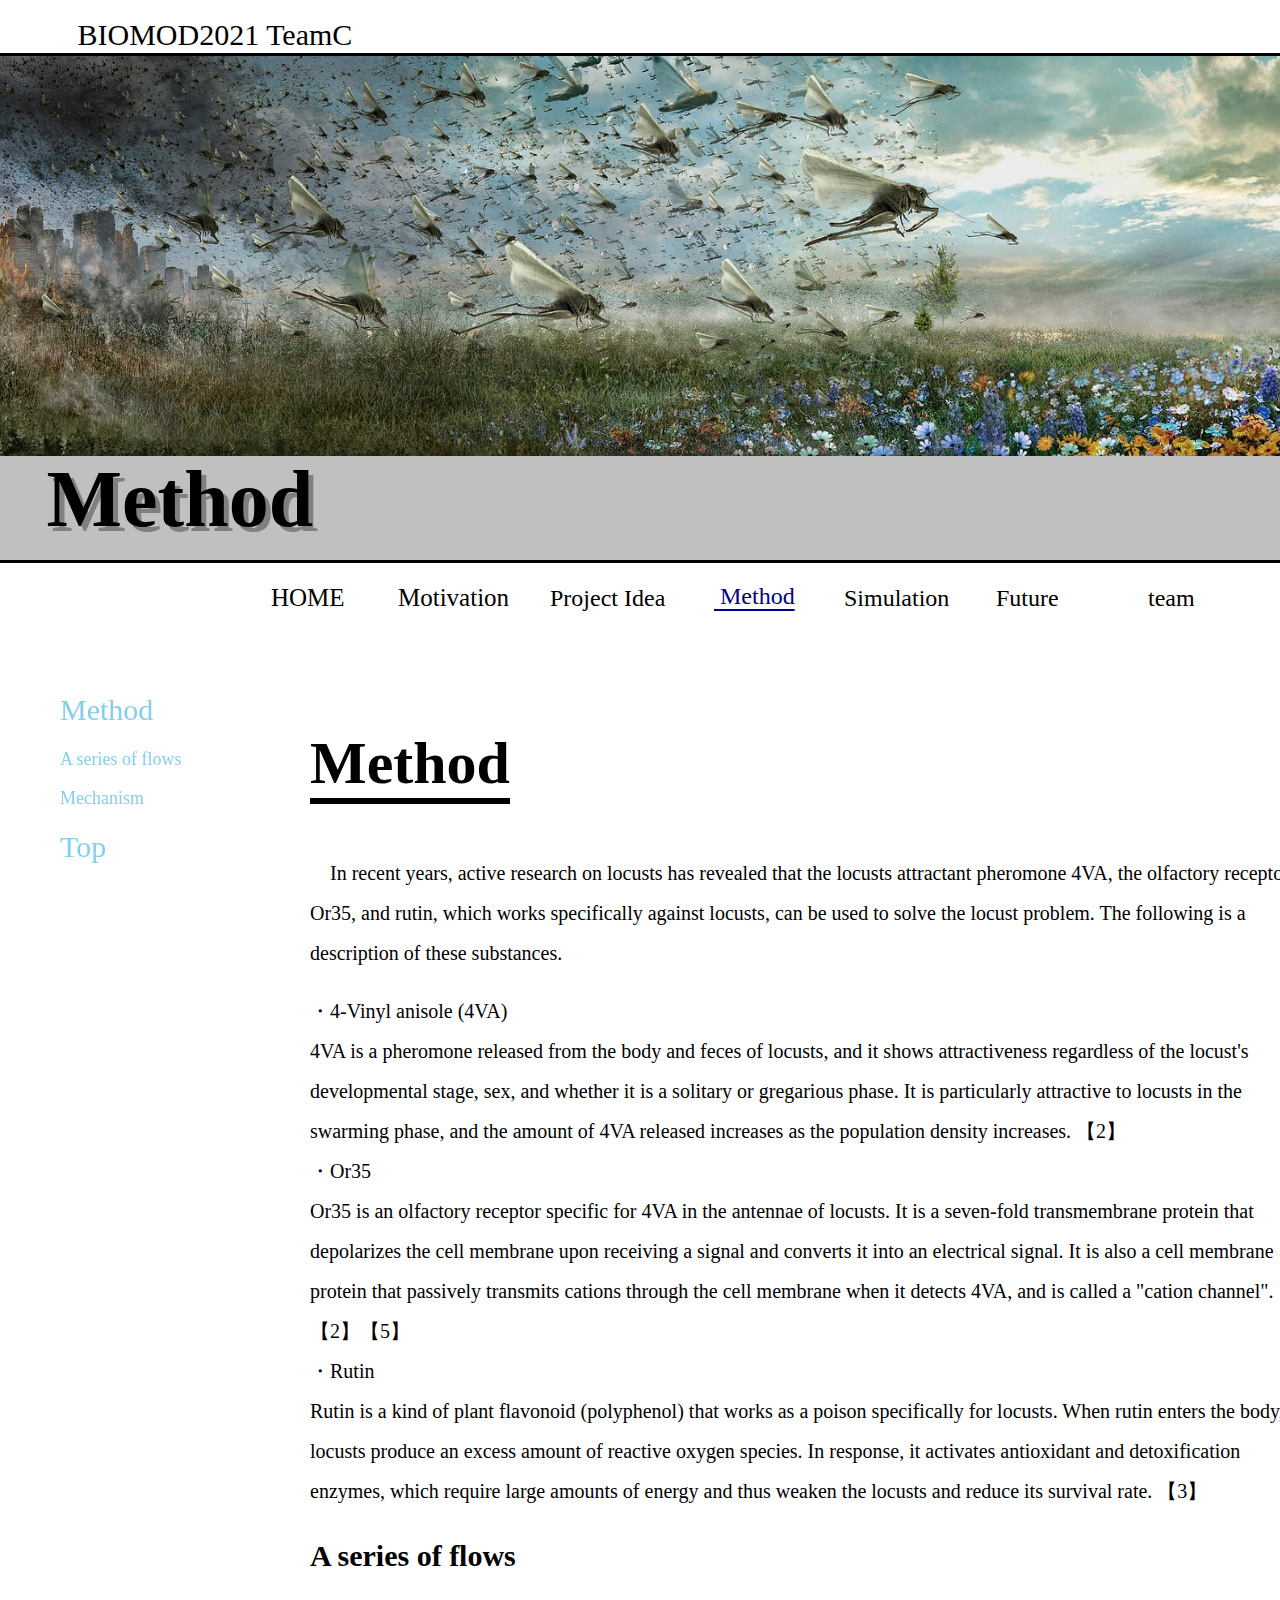
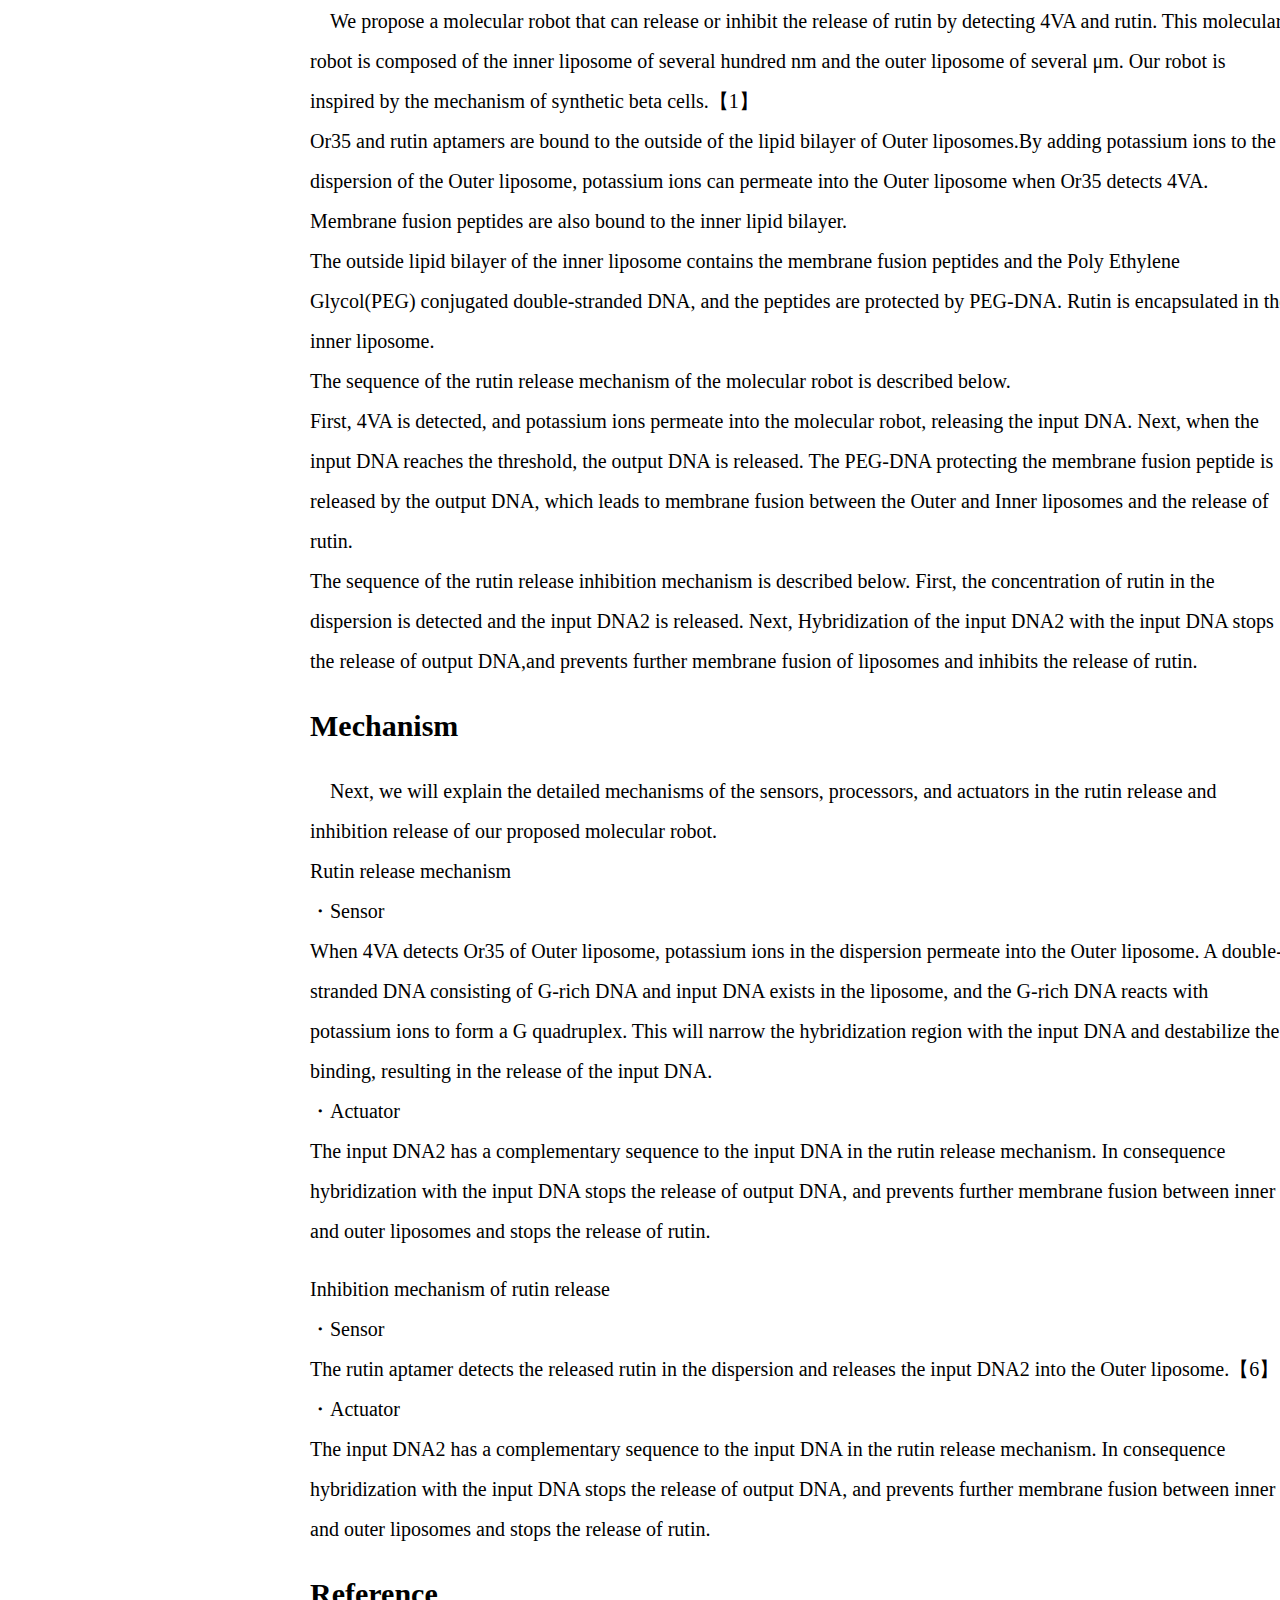
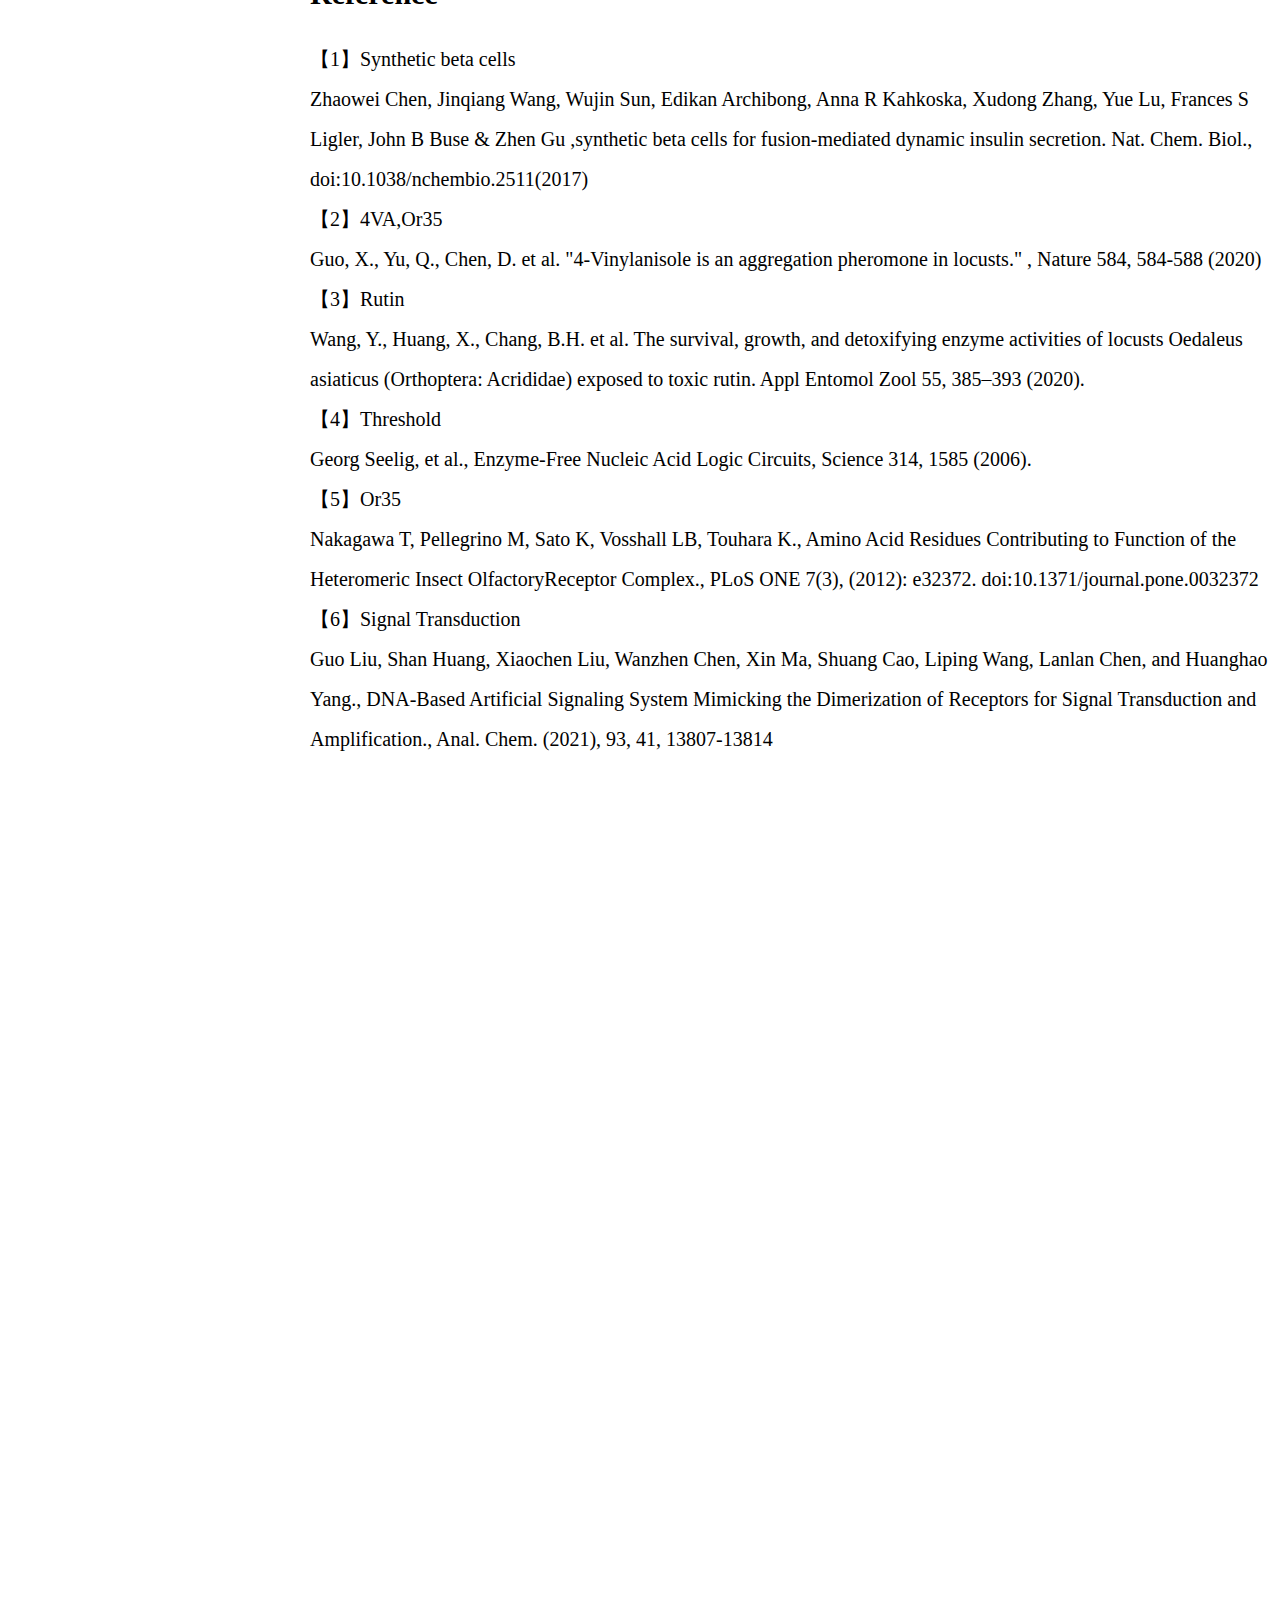
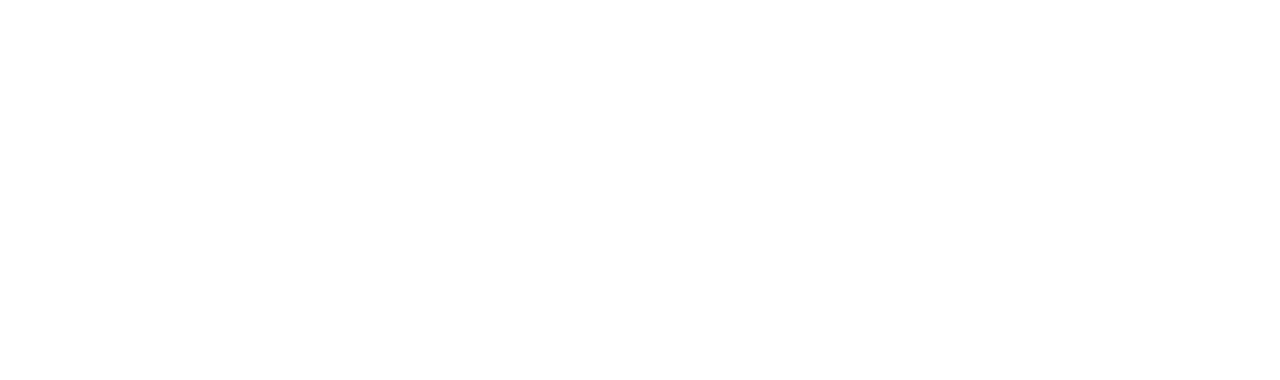
==== design.html @ 1bde55e7 "Update design.html" ====
<!DOCTYPE html>

<!--　<!DOCTYPE html>はHTMLを書きますという宣言  --> 

<!-- wikiの設定を<head>要素の中にかいていきます。タイトルや参照するほかのファイルを指定したりします --> 
<html>
    
    <head>
        <!-- wikiの設定を<head>要素の中にかいていきます。タイトルや参照するほかのファイルを指定したりします -->
        
        <meta charset="utf-8">
        <!--　Wikiを書く際の決まりです。文字の設定です。  --> 
        <title>TeamC wiki</title>
    　　　<!--  ページタイトル -->
        <meta name="viewport" content="width=device-width,user-scalable=no,maximum-scale=1" />
     　　<!--  これは各デバイスである程度きれいに表示するため設定です。 --> 
        
        <link rel="stylesheet" media="all" type="text/css" href="aratana.css" />
        <link rel="stylesheet" media="all" type="text/css" href="style.css" />
　　　　　<!-- css_failを参照するコマンドです。 -->
        
    </head>
    
    
    
　  <body>
    
       <!--見出しの部分-->
       <div class="ue">
           
       <ul class="midashi">
           <a id="MethodTop">BIOMOD2021 TeamC</a>
       </ul>
           <ul class="title">
               <img src="locusts.jpg" width="300" height="400">
                <a>Method</a></ul>
    
       <!--ヘッダーの編集-->
     <ul class="menu">
         
       <br><br>
         <p>&emsp;&emsp;&emsp;&emsp;&emsp;&emsp;&emsp;&emsp;&emsp;&emsp;&emsp;&emsp;</p>
        <li class="category1">
         <span class="menu1"><a href = "index.html">
             &emsp;HOME&emsp;</a></span>
             <ul class="menu2">
                 <li class="menu3"><a href="index.html#Abstract">Abstract</a></li>
                 <li class="menu3"><a href="index.html#YouTube">YouTube</a></li>
             </ul>
         </li>

         <li class="category1">
         <span class="menu1"> <a href = "Motivation.html"> Motivation </a></span>
                 <ul class="menu2">                
                 </ul>
         </li>
         
         <li class="category1">
             <span class="menu1"> <a href = "Idea.html"><font size = "5">Project&nbsp;Idea</font></a></span>
             <ul class="menu2">
                <li class="menu3"><a href="Idea.html#Solution">Solution</a></li>
                  <li class="menu3"><a href="Idea.html#Advantages">Advantages</a></li>
             </ul>
         </li>
        
         <li class="category1">
             <span class="menu4"> <a><font size = "5">&nbsp;Method</font></a></span>
             
         </li>
               
            <li class="category1">
                <span class="menu1"> <a href = "Simulation.html"><font size = "5">Simulation</font></a></span>
                 <ul class="menu2">
                    
                 </ul>
         </li>
    <li class="category1">
        <span class="menu1"> <a href = "Future.html"><font size = "5">Future</font></a></span>
        <ul class="menu2">
            <li class="menu3"><a href="Future.html#Future">Future</a></li>
            <li class="menu3"><a href="Future.html#ELSI">ELSI</a></li>
        </ul>
         </li>
        
        <li class="category1">
            <span class="menu1"> <a href = "team.html"><font size = "5">team</font></a></span>
            <ul class="menu2">
              
            </ul>
         </li>
     </ul>
           
       </div>
　　
 
       
       <div class="main">

           
           
           <a id="Method"><h1>Method</h1></a>
           
<!--
           <p>
            &emsp;We will explain the mechanism in detail.    
           </p>
           <p>
           We have devised  molecular robots that can release or inhibit the release of rutin by detecting 4VA and rutin.
            We will describes a sensor, a processor, and an actuator of the molecular robot.
           </p>
           <p>
           First, the sensor part .
           When Or35 detects 4VA, it transmits potassium ions in the dispersion into the molecular robot.
            The double-stranded DNA consisting of input DNA and G-rich DNA reacts with the potassium ions to form a G-quadruplex, and the input DNA is released.
           </p>
              
           <p>
           Next the processor part .By using  threshold gates, when the concentration of input DNA reaches the threshold, the output DNA is released.
           </p>
           
           <p>
           Finally, the actuator part .When the output DNA binds to the PEG-DNA on the inner liposome, the peptide is deshielded. In consequence the inner and outer liposomes fuse and release rutin.
           </p>
           
           <p>
           When a set concentration of rutin is detected, DNA with a complementary sequence to the output DNA is released, and these hybridize to stop the liposome membrane fusion.A system that can detect rutin concentration and inhibit its release is only possible with molecular robots.
           </p>
-->
<!----------------------------------------------------->
 <!--
           <br><br>
           <p>
           これから具体的な分子ロボットの機構について説明します。
我々は4VA、ルチンを検知し、ルチンの放出・放出抑制をすることのできる分子ロボットを考案しました。
センサー、プロセッサー、アクチュエーターからなるメカニズムについて説明します。
私達のロボットは合成β細胞のメカニズムにヒントを受けました。
はじめにセンサー部分です
Or35が4VAを検知すると、分子ロボット内に分散液中のカリウムイオンを透過します。
入力DNAとG rich DNAからなる二本鎖DNAがカリウムイオンと反応しGカルテットを形成し、入力DNAが放出されます。
次にプロセッサー部分です
スレッショルドゲートを用い、入力DNAの濃度が閾値に達したときに出力DNAが放出されます。
最後にアクチュエーター部分です
出力DNAがInnerリポソーム結合PEG-DNAと結合することで、膜融合ペプチドの保護が外れます。続いてInnerリポソームとOuterリポソームの膜融合が起こりルチンが放出される。

また設定した濃度のルチンを検知した際は、出力DNAと相補な塩基配列を持つDNAを放出し、これらがハイブリダイゼーションすることでリポソームの膜融合を停止することができます。
このようなルチンの濃度を検知し、放出を抑制するシステムは分子ロボットにしか出来ない。
</p>
-->
<!----------------------------------------------------->
               
           <p>
            &emsp;In recent years, active research on locusts has revealed that the locusts attractant pheromone 4VA, the olfactory receptor Or35, and rutin, which works specifically against locusts, can be used to solve the locust problem. The following is a description of these substances.
           </p>
           
           <br>
           <p>
           ・4-Vinyl anisole (4VA)
           </p>
           <p>
           4VA is a pheromone released from the body and feces of locusts, and it shows attractiveness regardless of the locust's developmental stage, sex, and whether it is a solitary or gregarious phase. It is particularly attractive to locusts in the swarming phase, and the amount of 4VA released increases as the population density increases. 【2】
           </p>
           
           <p>
           ・Or35
           </p>
           <p>
           Or35 is an olfactory receptor specific for 4VA in the antennae of locusts. It is a seven-fold transmembrane protein that depolarizes the cell membrane upon receiving a signal and converts it into an electrical signal. It is also a cell membrane protein that passively transmits cations through the cell membrane when it detects 4VA, and is called a "cation channel". 【2】【5】

           </p>
           
           <p>
           ・Rutin
           </p>
           <p>
           Rutin is a kind of plant flavonoid (polyphenol) that works as a poison specifically for locusts. When rutin enters the body, locusts produce an excess amount of reactive oxygen species. In response, it activates antioxidant and detoxification enzymes, which require large amounts of energy and thus weaken the locusts and reduce its survival rate. 【3】
           </p>      
       
            
           <a id="series"><h2>A series of flows</h2></a>
           
            <p>
           &emsp;We propose a molecular robot that can release or inhibit the release of rutin by detecting 4VA and rutin. This molecular robot is composed of the inner liposome of several hundred nm and the outer liposome of several μm. Our robot is inspired by the mechanism of synthetic beta cells.【1】

           </p>
           <p>
           Or35 and rutin aptamers are bound to the outside of the lipid bilayer of Outer liposomes.By adding potassium ions to the dispersion of the Outer liposome, potassium ions can permeate into the Outer liposome when Or35 detects 4VA. Membrane fusion peptides are also bound to the inner lipid bilayer.
           </p>
           <p>
           The outside lipid bilayer of the inner liposome contains the membrane fusion peptides and the Poly Ethylene Glycol(PEG) conjugated double-stranded DNA, and the peptides are protected by PEG-DNA. Rutin is encapsulated in the inner liposome.
           </p>
           <p>
               The sequence of the rutin release mechanism of the molecular robot is described below.
           </p>
           <p>
               First, 4VA is detected, and potassium ions permeate into the molecular robot, releasing the input DNA.  Next, when the input DNA reaches the threshold, the output DNA is released. The PEG-DNA protecting the membrane fusion peptide is released by the output DNA, which leads to membrane fusion between the Outer and Inner liposomes and the release of rutin.
           </p>
           <p>
        The sequence of the rutin release inhibition mechanism is described below. First, the concentration of rutin in the dispersion is detected and the input DNA2 is released. Next, Hybridization of the input DNA2 with the input DNA stops the release of output DNA,and prevents further membrane fusion of  liposomes and inhibits the release of rutin.

           </p>
           
           
           <a id="Mechanism"> <h2>Mechanism</h2></a>
            <p>&emsp;Next, we will explain the detailed mechanisms of the sensors, processors, and actuators in the rutin release and inhibition release of our proposed molecular robot.
            </p>
           <p>
            Rutin release mechanism
            </p>
           <p>
           ・Sensor
           </p>
           <p>
               When 4VA detects Or35 of Outer liposome, potassium ions in the dispersion permeate into the Outer liposome.  A double-stranded DNA consisting of G-rich DNA and input DNA exists in the liposome, and the G-rich DNA reacts with potassium ions to form a G quadruplex. This will narrow the hybridization region with the input DNA and destabilize the binding, resulting in the release of the input DNA.
           </p>
           
           <p>
           ・Actuator
           </p>
           <p>
               The input DNA2 has a complementary sequence to the input DNA in the rutin release mechanism. In consequence hybridization with the input DNA stops the release of output DNA, and prevents further membrane fusion between inner and outer liposomes and stops the release of rutin.

           </p>
           
           <br>
           <p>Inhibition mechanism of rutin release
</p>
           <p>
           ・Sensor
           </p>
           <p>
           The rutin aptamer detects the released rutin in the dispersion and releases the input DNA2 into the Outer liposome.【6】
           </p>
           
           <p>
           ・Actuator
           </p>
           <p>
           The input DNA2 has a complementary sequence to the input DNA in the rutin release mechanism. In consequence hybridization with the input DNA stops the release of output DNA, and prevents further membrane fusion between inner and outer liposomes and stops the release of rutin.

           </p>
              
           
      <h2>Reference</h2>
           <p>【1】Synthetic beta cells </p>
           <p>
               Zhaowei Chen, Jinqiang Wang, Wujin Sun, Edikan Archibong, Anna R Kahkoska, Xudong Zhang, Yue Lu, Frances S Ligler, John B Buse & Zhen Gu ,synthetic beta cells for fusion-mediated dynamic insulin secretion. Nat. Chem. Biol., doi:10.1038/nchembio.2511(2017)
           </p>
           
           <p>【2】4VA,Or35</p>
           <p>
               Guo, X., Yu, Q., Chen, D. et al. "4-Vinylanisole is an aggregation pheromone in locusts." , Nature 584, 584-588 (2020)
           </p>
           
            <p>【3】Rutin</p>
           <p>Wang, Y., Huang, X., Chang, B.H. et al. The survival, growth, and detoxifying enzyme activities of locusts Oedaleus asiaticus (Orthoptera: Acrididae) exposed to toxic rutin. Appl Entomol Zool 55, 385–393 (2020).
           </p>
           
            <p>【4】Threshold</p>
           <p>Georg Seelig, et al., Enzyme-Free Nucleic Acid Logic Circuits, Science 314, 1585 (2006).
           </p>
           
            <p>【5】Or35</p>
           <p>Nakagawa T, Pellegrino M, Sato K, Vosshall LB, Touhara K., Amino Acid Residues Contributing to Function of the Heteromeric Insect OlfactoryReceptor Complex., PLoS ONE 7(3), (2012): e32372. doi:10.1371/journal.pone.0032372
           </p>
           
            <p>【6】Signal Transduction</p>
           <p>Guo Liu, Shan Huang, Xiaochen Liu, Wanzhen Chen, Xin Ma, Shuang Cao, Liping Wang, Lanlan Chen, and Huanghao Yang., DNA-Based Artificial Signaling System Mimicking the Dimerization of Receptors for Signal Transduction and Amplification., Anal. Chem. (2021), 93, 41, 13807-13814
           </p>
           
       </div>
       
        <div class="submainMethod">
       
       <div class="yoko">
           <ul>
                <a href="#Method" ><li class="omo">Method</li></a>
               <a href="#series"><li class="sabu">A series of flows</li></a>
               <a href="#Mechanism"><li class="sabu">Mechanism</li></a>
               <a href="#MethodTop" ><li class="omo">Top</li></a>
           </ul>
       </div>
       </div>

    </body>
</html>
---- aratana.css ----
/*! destyle.css v1.0.15 | MIT License | https://github.com/nicolas-cusan/destyle.css */

/* Reset box-model */
/* ============================================ */

* {
  box-sizing: border-box;
}

::before,
::after {
  box-sizing: inherit;
}

/* Document */
/* ============================================ */

/**
 * 1. Correct the line height in all browsers.
 * 2. Prevent adjustments of font size after orientation changes in iOS.
 * 3. Remove gray overlay on links for iOS.
 */

html {
  line-height: 1.15; /* 1 */
  -webkit-text-size-adjust: 100%; /* 2 */
  -webkit-tap-highlight-color: transparent; /* 3*/
}

/* Sections */
/* ============================================ */

/**
 * Remove the margin in all browsers.
 */

body {
  margin: 0;
}

/**
 * Render the `main` element consistently in IE.
 */

main {
  display: block;
}

/* Vertical rhythm */
/* ============================================ */

p,
table,
blockquote,
address,
pre,
iframe,
form,
figure,
dl {
  margin: 0;
}

/* Headings */
/* ============================================ */

h1,
h2,
h3,
h4,
h5,
h6 {
  font-size: inherit;
  line-height: inherit;
  font-weight: inherit;
  margin: 0;
}

/* Lists (enumeration) */
/* ============================================ */

ul,
ol {
  margin: 0;
  padding: 0;
  list-style: none;
}

/* Lists (definition) */
/* ============================================ */

dt {
  font-weight: bold;
}

dd {
  margin-left: 0;
}

/* Grouping content */
/* ============================================ */

/**
 * 1. Add the correct box sizing in Firefox.
 * 2. Show the overflow in Edge and IE.
 */

hr {
  box-sizing: content-box; /* 1 */
  height: 0; /* 1 */
  overflow: visible; /* 2 */
  border: 0;
  border-top: 1px solid;
  margin: 0;
  clear: both;
  color: inherit;
}

/**
 * 1. Correct the inheritance and scaling of font size in all browsers.
 * 2. Correct the odd `em` font sizing in all browsers.
 */

pre {
  font-family: monospace, monospace; /* 1 */
  font-size: inherit; /* 2 */
}

address {
  font-style: inherit;
}

/* Text-level semantics */
/* ============================================ */

/**
 * Remove the gray background on active links in IE 10.
 */

a {
  background-color: transparent;
  text-decoration: none;
  color: inherit;
}

/**
 * 1. Remove the bottom border in Chrome 57-
 * 2. Add the correct text decoration in Chrome, Edge, IE, Opera, and Safari.
 */

abbr[title] {
  border-bottom: none; /* 1 */
  text-decoration: underline; /* 2 */
  text-decoration: underline dotted; /* 2 */
}

/**
 * Add the correct font weight in Chrome, Edge, and Safari.
 */

b,
strong {
  font-weight: bolder;
}

/**
 * 1. Correct the inheritance and scaling of font size in all browsers.
 * 2. Correct the odd `em` font sizing in all browsers.
 */

code,
kbd,
samp {
  font-family: monospace, monospace; /* 1 */
  font-size: inherit; /* 2 */
}

/**
 * Add the correct font size in all browsers.
 */

small {
  font-size: 80%;
}

/**
 * Prevent `sub` and `sup` elements from affecting the line height in
 * all browsers.
 */

sub,
sup {
  font-size: 75%;
  line-height: 0;
  position: relative;
  vertical-align: baseline;
}

sub {
  bottom: -0.25em;
}

sup {
  top: -0.5em;
}

/* Embedded content */
/* ============================================ */

/**
 * Remove the border on images inside links in IE 10.
 */

img {
  border-style: none;
  vertical-align: bottom;
}

embed,
object,
iframe {
  border: 0;
  vertical-align: bottom;
}

/* Forms */
/* ============================================ */

/**
 * Reset form fields to make them styleable
 */

button,
input,
optgroup,
select,
textarea {
  -webkit-appearance: none;
  appearance: none;
  vertical-align: middle;
  color: inherit;
  font: inherit;
  border: 0;
  background: transparent;
  padding: 0;
  margin: 0;
  outline: 0;
  border-radius: 0;
  text-align: inherit;
}

/**
 * Reset radio and checkbox appearance to preserve their look in iOS.
 */

[type="checkbox"] {
  -webkit-appearance: checkbox;
  appearance: checkbox;
}

[type="radio"] {
  -webkit-appearance: radio;
  appearance: radio;
}

/**
 * Show the overflow in IE.
 * 1. Show the overflow in Edge.
 */

button,
input {
  /* 1 */
  overflow: visible;
}

/**
 * Remove the inheritance of text transform in Edge, Firefox, and IE.
 * 1. Remove the inheritance of text transform in Firefox.
 */

button,
select {
  /* 1 */
  text-transform: none;
}

/**
 * Correct the inability to style clickable types in iOS and Safari.
 */

button,
[type="button"],
[type="reset"],
[type="submit"] {
  cursor: pointer;
  -webkit-appearance: none;
  appearance: none;
}

button[disabled],
[type="button"][disabled],
[type="reset"][disabled],
[type="submit"][disabled] {
  cursor: default;
}

/**
 * Remove the inner border and padding in Firefox.
 */

button::-moz-focus-inner,
[type="button"]::-moz-focus-inner,
[type="reset"]::-moz-focus-inner,
[type="submit"]::-moz-focus-inner {
  border-style: none;
  padding: 0;
}

/**
 * Restore the focus styles unset by the previous rule.
 */

button:-moz-focusring,
[type="button"]:-moz-focusring,
[type="reset"]:-moz-focusring,
[type="submit"]:-moz-focusring {
  outline: 1px dotted ButtonText;
}

/**
 * Remove arrow in IE10 & IE11
 */

select::-ms-expand {
  display: none;
}

/**
 * Remove padding
 */

option {
  padding: 0;
}

/**
 * Reset to invisible
 */

fieldset {
  margin: 0;
  padding: 0;
  border: 0;
  min-width: 0;
}

/**
 * 1. Correct the text wrapping in Edge and IE.
 * 2. Correct the color inheritance from `fieldset` elements in IE.
 * 3. Remove the padding so developers are not caught out when they zero out
 *    `fieldset` elements in all browsers.
 */

legend {
  color: inherit; /* 2 */
  display: table; /* 1 */
  max-width: 100%; /* 1 */
  padding: 0; /* 3 */
  white-space: normal; /* 1 */
}

/**
 * Add the correct vertical alignment in Chrome, Firefox, and Opera.
 */

progress {
  vertical-align: baseline;
}

/**
 * Remove the default vertical scrollbar in IE 10+.
 */

textarea {
  overflow: auto;
}

/**
 * Correct the cursor style of increment and decrement buttons in Chrome.
 */

[type="number"]::-webkit-inner-spin-button,
[type="number"]::-webkit-outer-spin-button {
  height: auto;
}

/**
 * 1. Correct the outline style in Safari.
 */

[type="search"] {
  outline-offset: -2px; /* 1 */
}

/**
 * Remove the inner padding in Chrome and Safari on macOS.
 */

[type="search"]::-webkit-search-decoration {
  -webkit-appearance: none;
}

/**
 * 1. Correct the inability to style clickable types in iOS and Safari.
 * 2. Change font properties to `inherit` in Safari.
 */

::-webkit-file-upload-button {
  -webkit-appearance: button; /* 1 */
  font: inherit; /* 2 */
}

/**
 * Clickable labels
 */

label[for] {
  cursor: pointer;
}

/* Interactive */
/* ============================================ */

/*
 * Add the correct display in Edge, IE 10+, and Firefox.
 */

details {
  display: block;
}

/*
 * Add the correct display in all browsers.
 */

summary {
  display: list-item;
}

/*
 * Remove outline for editable content.
 */

[contenteditable] {
  outline: none;
}

/* Table */
/* ============================================ */

table {
  border-collapse: collapse;
  border-spacing: 0;
}

caption {
  text-align: left;
}

td,
th {
  vertical-align: top;
  padding: 0;
}

th {
  text-align: left;
  font-weight: bold;
}

/* Misc */
/* ============================================ */

/**
 * Add the correct display in IE 10+.
 */

template {
  display: none;
}

/**
 * Add the correct display in IE 10.
 */

[hidden] {
  display: none;
}
---- style.css ----
/* CSSではおもに,htmlファイルのクラスと要素のデザインを設定します*/


/* .クラス名　で設定するクラスを選択します。”main”を選択します*/

    


body{
   background-color: #fff;
   font:  "Helvetica Neue",Helvetica,Arial,sans-serif;
    padding: 0px;
    margin: 0px;
    
}

h{
    font-family:inherit;
    text-align: left;

}


h1{
    font-size: 60px;
    font-weight: 800;
    line-height: 3em
}

h2{
    font-size: 30px;
    font-weight: 800;
    line-height: 3em;
}

h6{
    text-align: center;
    font-size: 15px;
    font-weight: 600;
    line-height: 1.5em;
}

p{
 line-height: 2em;
     font-size: 20px;
}


.ue{
    width: 1550px;
    background-color: #FFF;
    background-color: ;
   
}

.midashi{
    width: 100%;
    text-align: left;
     color: black;
    font-size: 30px;
    margin-left: 5%;
    
}


.head{
    position: absolute;
    top: 0%;
    left: 480px;
    width:auto;
    padding: 8px;
    text-align:center;
}

.menu{
    display: inline-flex;
    cursor: default;
}

.menu a{
    /*ヘッダーの文字全体*/
    text-decoration: none;
    color: inherit;
}


.category1{
    position: relative;
    padding: 0 6px;
}

.menu>*:first-child{
    /*ヘッダーの頭をいじる*/
}

.menu>*:last-child{
    /*ヘッダーのお尻をいじる*/
}

.menu1{
    position: relative;
    display: inline-block;
    width: 140px;
    height: 57px;
    line-height: 50px;
    font-size:25px;
    margin-top: 10px;
    padding: 0 12px;
    transition: 0.8s;
}

.menu1 a{
    position: absolute;
    top:0;
    left:0;
    width: 100%;
    height: 100%;
}



.category1:hover .menu1
{
    /*合わせた時の色の変化*/
  background-color: #000088;
    color: #FFF;
}

.menu2{
 
   

    height: 0px;
    width: 120%;
        position: absolute;
   right:0;
    left: 0;
    list-style: none;
     text-align: center;
    overflow: hidden;
    background-color:#fff;
    transition: 0.2s;
    z-index: 1;
    top:63px;
   
}



.category1:hover>.menu2{
    
    height: auto;
    transition: 0.2s;
}


.menu3{
    padding: 10px;
    
}




.menu3:hover{
    cursor: pointer;
    background-color: #000088;
    color: #FFF;
}

.menu3:hover>.menu1 {
    background-color: #FFF;
    color: black;
}

menu3 a{
  
    position: absolute;
    top:0;
    left:0;
    width: 100%;
    height: 100%;

}

.menu4{
    
    display: inline-block;
    width: 130px;
    height: 54px;
    line-height: 46px;
    font-size:20px;
    margin-top: 10px;
    padding: 0 12px;
    list-style: none;
   white-space: nowrap;
    color: #000088;
    text-decoration: underline;
    text-underline-position: under;

}







.title{
    position: relative;
    width: 1550px;
    font-size: 80px;
    text-align: center;
    background-color: silver;
    height: 510px;
    font-weight: 600;
    text-shadow: 5px 5px gray;
    border-bottom: solid;
    border-top: solid;
    border-top-color: black;
}

.title img{
    position: absolute;
    width: 100%;
    left:0;
}

.title a{
    position:absolute;
    left:3%;
    bottom: 3%;

}

.main{
    position:relative;
    top:0px;
max-width: 1000px;
  width: 1000px;

  /* mainの背景の色を水色にします。*/
  margin: 10px 300px;
  padding: 10px 10px 10px 10px;
    
margin-right: auto;
  
    align-items: center;
}

.main h1{
    text-decoration:underline;
    text-underline-position: under;
    
}

.Cautions{
    margin-top: 50px;
    border-color: black;
    border: 4px solid;
    border-radius: 8px;
    padding: 10px
    
}


.YouTube{
    margin:
    display: inline-block;
    text-align: center;
}

.gazo{
    
    line-height: 100px;
    display: inline-block;
    text-align: center;
 
    margin-top:50px;
    margin-bottom: 50px;
}




.submain{
    position: absolute;
    width: 300px;
    height: 2300px;
    top:580px;
    margin-left: 0;
  
    text-align: center;
    
    
    
}

.submainMotivation{
    position: absolute;
    width: 300px;
    height: 900px;
    top:580px;
    margin-left: 0;
  
    text-align: center;
    
    
    
}

.submainIdea{
    position: absolute;
    width: 300px;
    height: 4500px;
    top:580px;
    margin-left: 0;
  
    text-align: center;
}

.submainMethod{
     position: absolute;
    width: 300px;
    height: 4600px;
    top:580px;
    margin-left: 0;
  
    text-align: center;
}

.submainSimulation{
     position: absolute;
    width: 300px;
    height: 8500px;
    top:580px;
    margin-left: 0;
  
    text-align: center;
}

.submainFuture{
     position: absolute;
    width: 300px;
    height: 2700px;
    top:580px;
    margin-left: 0;
  
    text-align: center;
}



.submainteam{
     position: absolute;
    width: 300px;
    height: 1100px;
    top:580px;
    margin-left: 0;
  
    text-align: center;
}


.yoko{
    position: -webkit-sticky;
    position: sticky;
    margin-top: 100px;
   top: 300px;
     width: 200px;
    display: inline-flex;
    
    text-align: left;
    
    top;10px;
    color: skyblue;
    margin-left: 20px
  
    
    }

.omo{
    list-style: none;
    font-size: 30px;
    line-height: 2em;
}

.omo:hover{
    text-decoration: underline;
    text-underline-position: under;
}

.sabu{
    list-style:none;
    font-size: 18px;
    padding-top: 0.5em;
    padding-bottom: 0.5em;
}

.sabu:hover{
    text-decoration: underline;
    text-underline-position: under;
}


}

/* クラスsubのデザインも同様変えます*/







}
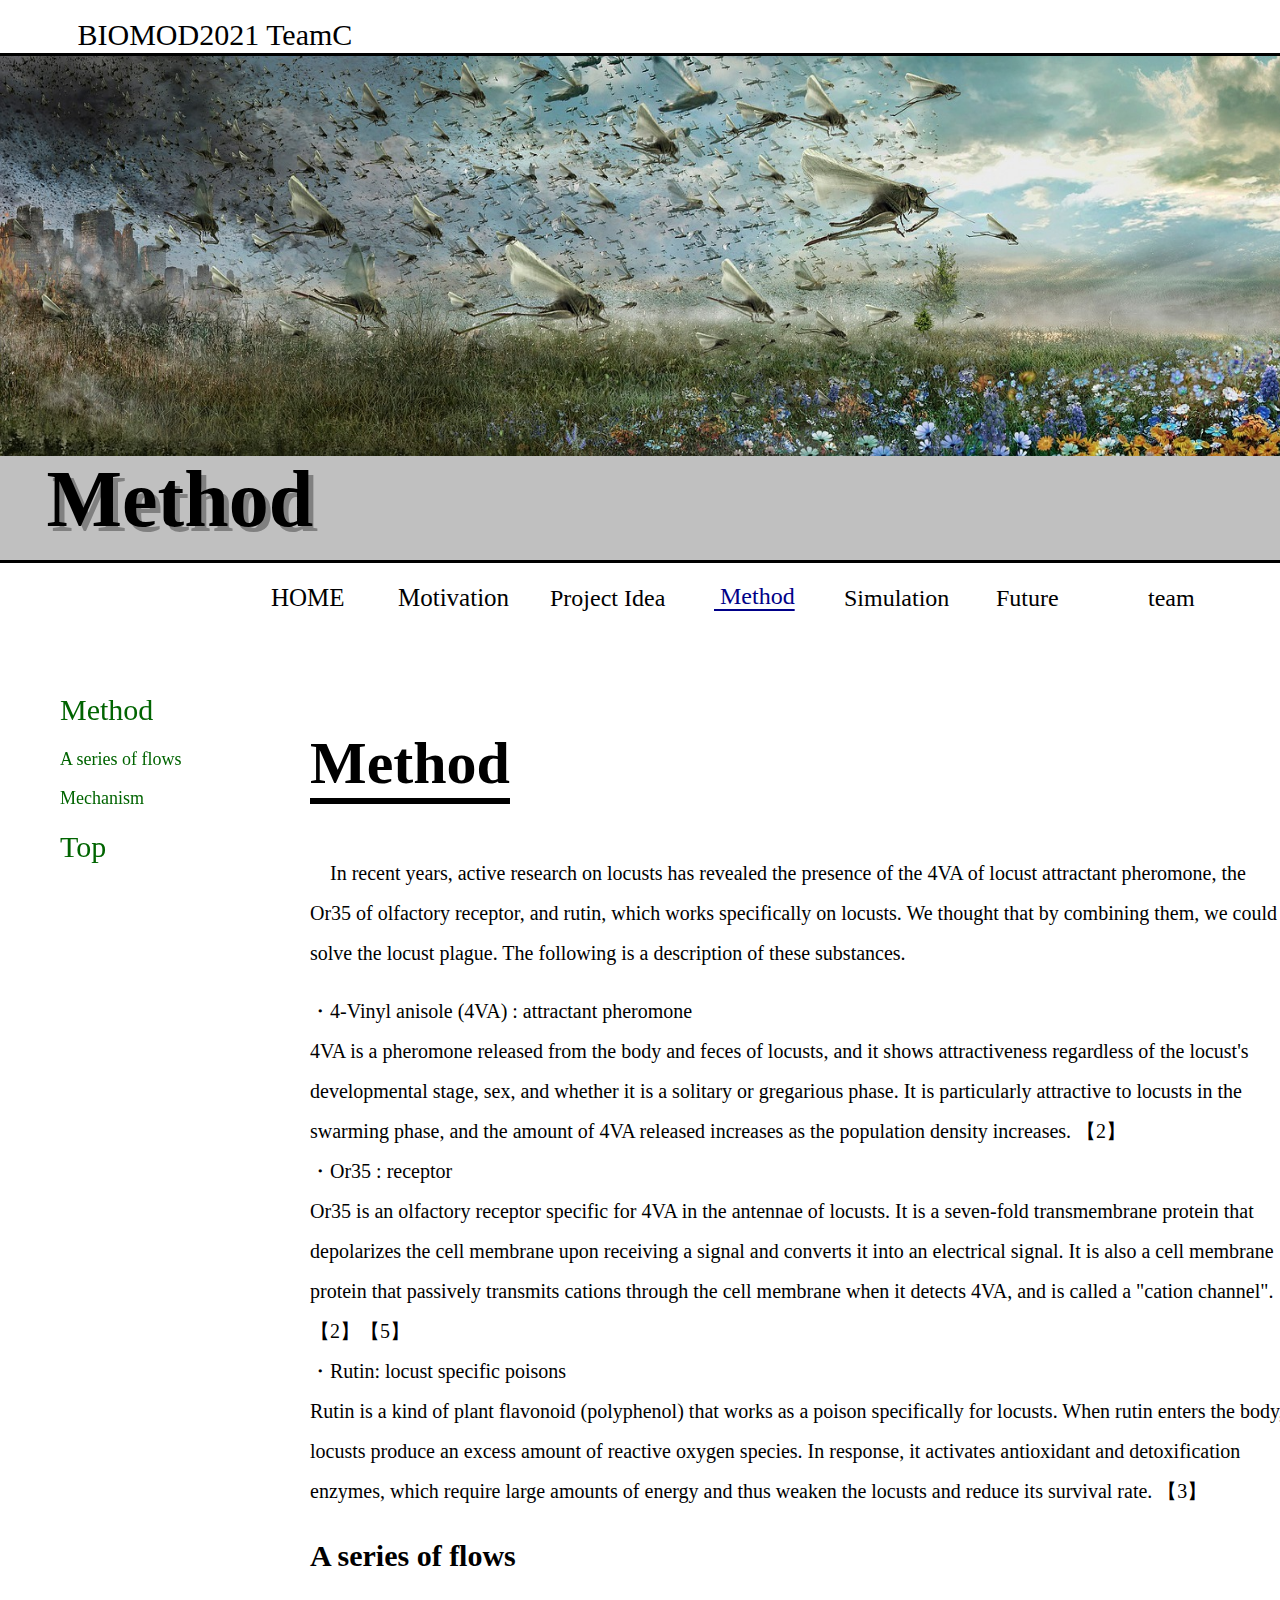
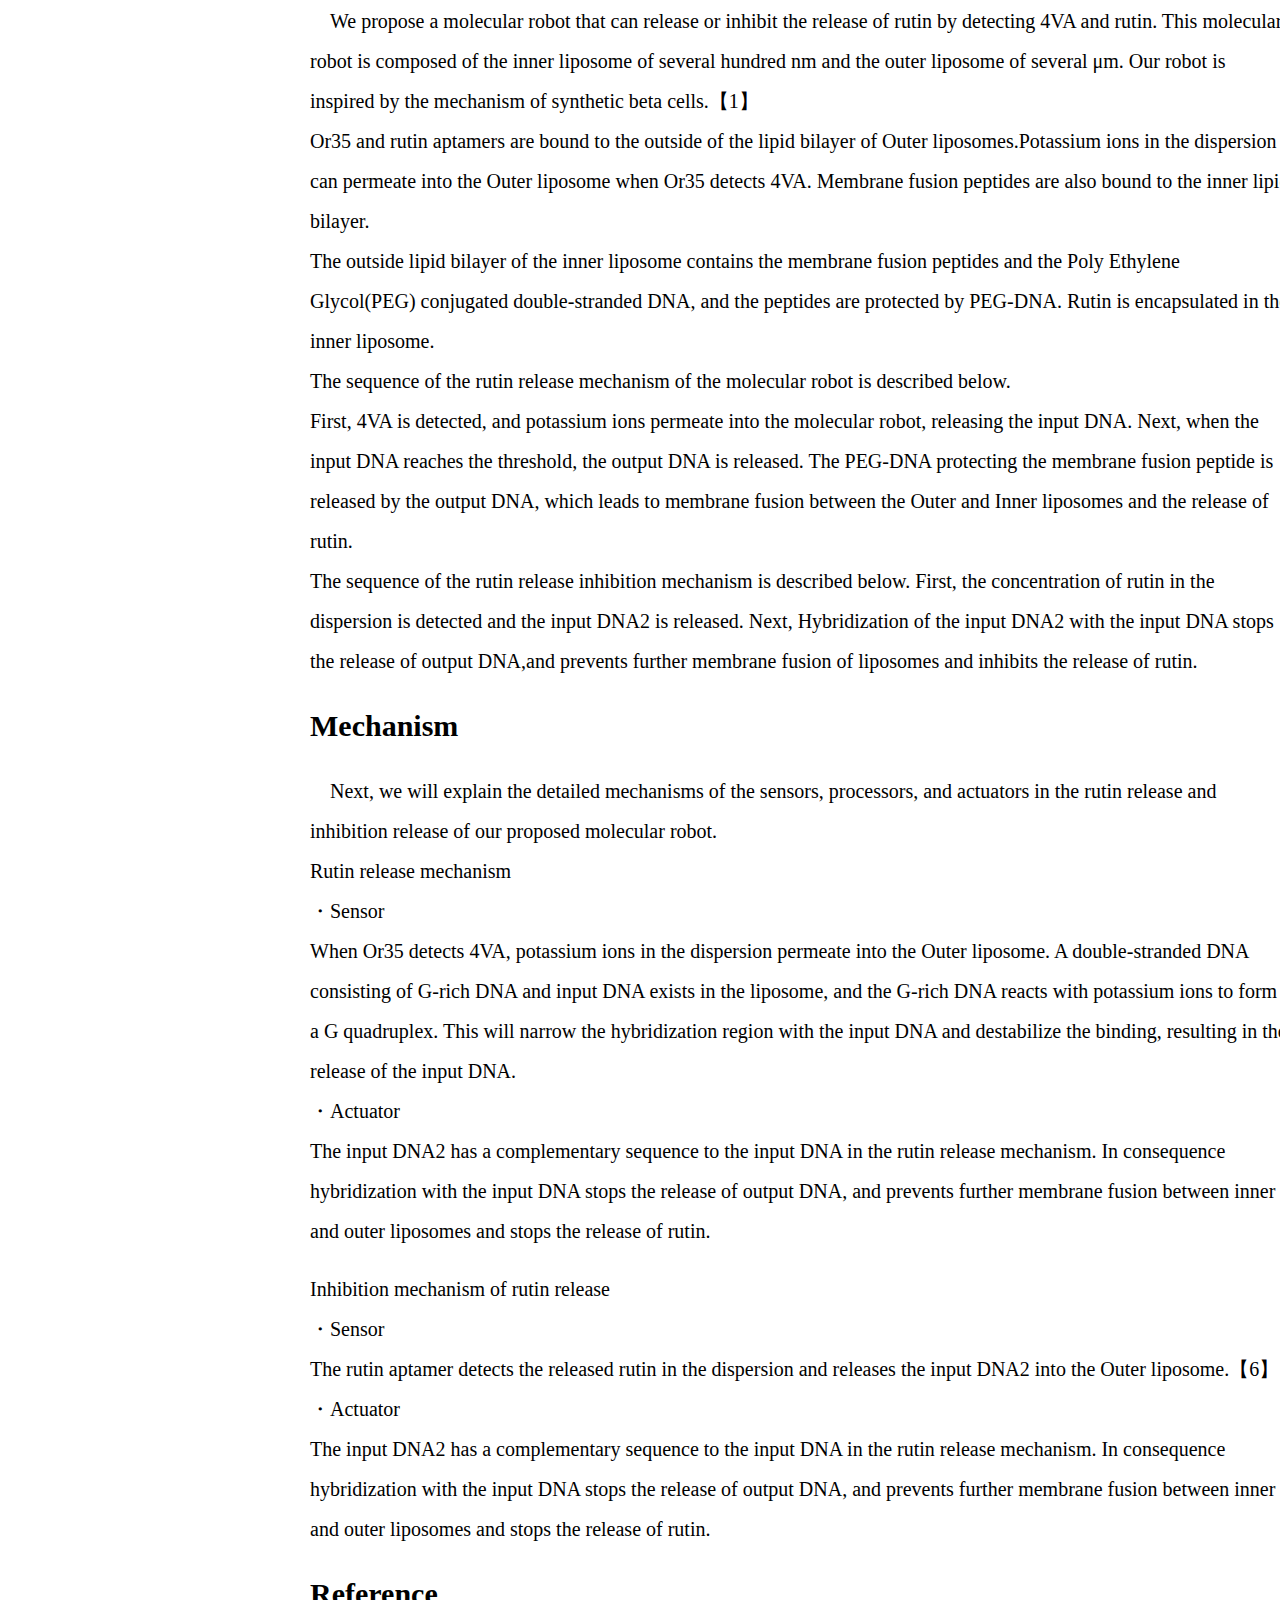
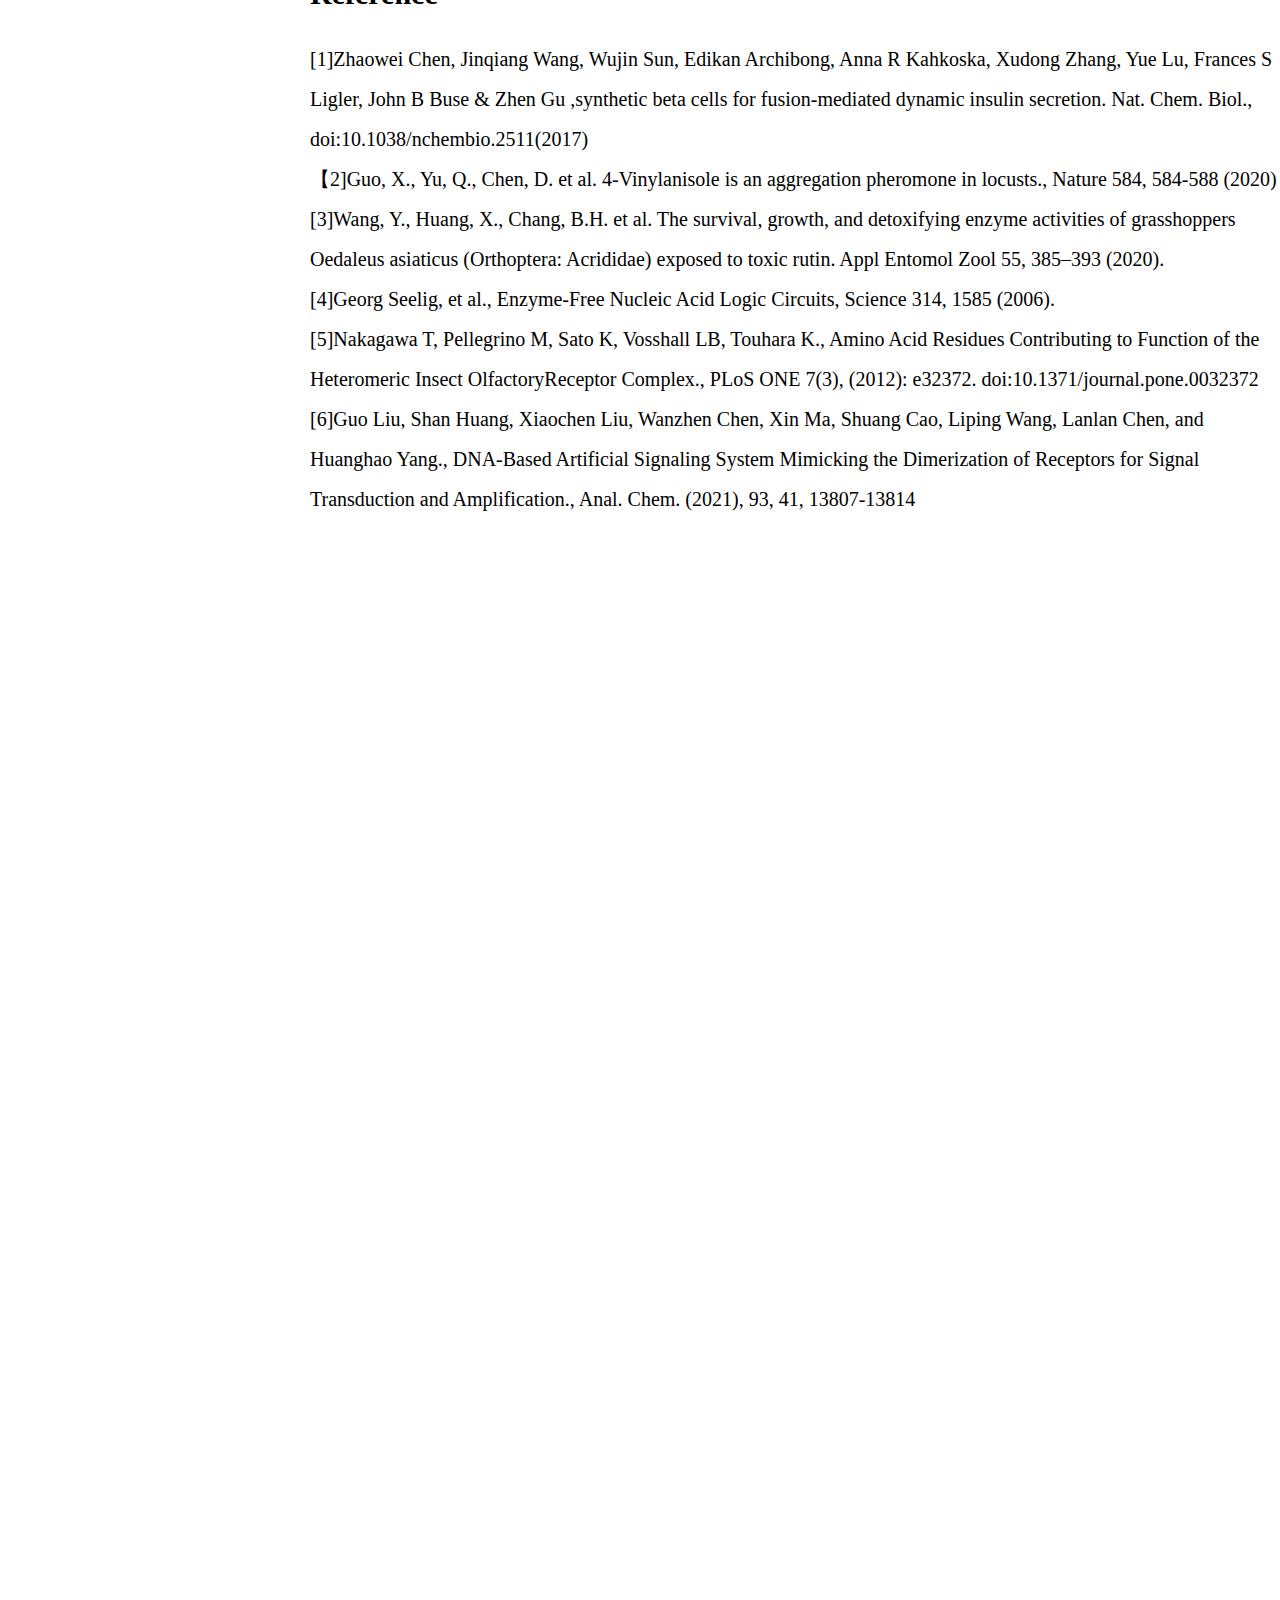
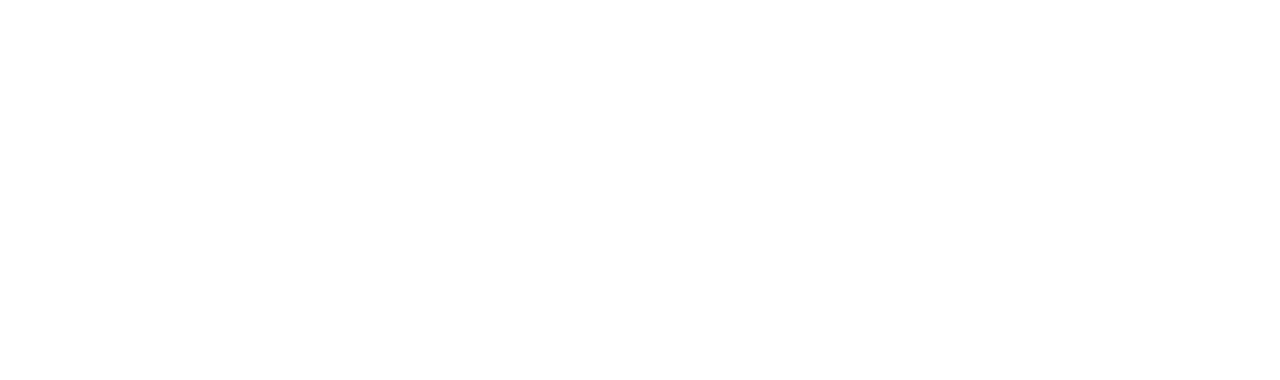
==== commit cea8da5a: "Update design.html" ====
--- a/design.html
+++ b/design.html
@@ -149,19 +149,19 @@
 <!----------------------------------------------------->
                
            <p>
-            &emsp;In recent years, active research on locusts has revealed that the locusts attractant pheromone 4VA, the olfactory receptor Or35, and rutin, which works specifically against locusts, can be used to solve the locust problem. The following is a description of these substances.
+            &emsp;In recent years, active research on locusts has revealed the presence of the 4VA of locust attractant pheromone, the  Or35 of olfactory receptor, and rutin, which works specifically on locusts. We thought that by combining them, we could solve the locust plague. The following is a description of these substances.
            </p>
            
            <br>
            <p>
-           ・4-Vinyl anisole (4VA)
+           ・4-Vinyl anisole (4VA) : attractant pheromone
            </p>
            <p>
            4VA is a pheromone released from the body and feces of locusts, and it shows attractiveness regardless of the locust's developmental stage, sex, and whether it is a solitary or gregarious phase. It is particularly attractive to locusts in the swarming phase, and the amount of 4VA released increases as the population density increases. 【2】
            </p>
            
            <p>
-           ・Or35
+           ・Or35 : receptor
            </p>
            <p>
            Or35 is an olfactory receptor specific for 4VA in the antennae of locusts. It is a seven-fold transmembrane protein that depolarizes the cell membrane upon receiving a signal and converts it into an electrical signal. It is also a cell membrane protein that passively transmits cations through the cell membrane when it detects 4VA, and is called a "cation channel". 【2】【5】
@@ -169,7 +169,7 @@
            </p>
            
            <p>
-           ・Rutin
+           ・Rutin: locust specific poisons
            </p>
            <p>
            Rutin is a kind of plant flavonoid (polyphenol) that works as a poison specifically for locusts. When rutin enters the body, locusts produce an excess amount of reactive oxygen species. In response, it activates antioxidant and detoxification enzymes, which require large amounts of energy and thus weaken the locusts and reduce its survival rate. 【3】
@@ -183,7 +183,7 @@
 
            </p>
            <p>
-           Or35 and rutin aptamers are bound to the outside of the lipid bilayer of Outer liposomes.By adding potassium ions to the dispersion of the Outer liposome, potassium ions can permeate into the Outer liposome when Or35 detects 4VA. Membrane fusion peptides are also bound to the inner lipid bilayer.
+           Or35 and rutin aptamers are bound to the outside of the lipid bilayer of Outer liposomes.Potassium ions in the dispersion can permeate into the Outer liposome when Or35 detects 4VA. Membrane fusion peptides are also bound to the inner lipid bilayer.
            </p>
            <p>
            The outside lipid bilayer of the inner liposome contains the membrane fusion peptides and the Poly Ethylene Glycol(PEG) conjugated double-stranded DNA, and the peptides are protected by PEG-DNA. Rutin is encapsulated in the inner liposome.
@@ -210,7 +210,7 @@
            ・Sensor
            </p>
            <p>
-               When 4VA detects Or35 of Outer liposome, potassium ions in the dispersion permeate into the Outer liposome.  A double-stranded DNA consisting of G-rich DNA and input DNA exists in the liposome, and the G-rich DNA reacts with potassium ions to form a G quadruplex. This will narrow the hybridization region with the input DNA and destabilize the binding, resulting in the release of the input DNA.
+               When Or35 detects 4VA, potassium ions in the dispersion permeate into the Outer liposome.  A double-stranded DNA consisting of G-rich DNA and input DNA exists in the liposome, and the G-rich DNA reacts with potassium ions to form a G quadruplex. This will narrow the hybridization region with the input DNA and destabilize the binding, resulting in the release of the input DNA.
            </p>
            
            <p>
@@ -241,30 +241,23 @@
               
            
       <h2>Reference</h2>
-           <p>【1】Synthetic beta cells </p>
-           <p>
-               Zhaowei Chen, Jinqiang Wang, Wujin Sun, Edikan Archibong, Anna R Kahkoska, Xudong Zhang, Yue Lu, Frances S Ligler, John B Buse & Zhen Gu ,synthetic beta cells for fusion-mediated dynamic insulin secretion. Nat. Chem. Biol., doi:10.1038/nchembio.2511(2017)
-           </p>
-           
-           <p>【2】4VA,Or35</p>
-           <p>
-               Guo, X., Yu, Q., Chen, D. et al. "4-Vinylanisole is an aggregation pheromone in locusts." , Nature 584, 584-588 (2020)
-           </p>
-           
-            <p>【3】Rutin</p>
-           <p>Wang, Y., Huang, X., Chang, B.H. et al. The survival, growth, and detoxifying enzyme activities of locusts Oedaleus asiaticus (Orthoptera: Acrididae) exposed to toxic rutin. Appl Entomol Zool 55, 385–393 (2020).
-           </p>
-           
-            <p>【4】Threshold</p>
-           <p>Georg Seelig, et al., Enzyme-Free Nucleic Acid Logic Circuits, Science 314, 1585 (2006).
-           </p>
-           
-            <p>【5】Or35</p>
-           <p>Nakagawa T, Pellegrino M, Sato K, Vosshall LB, Touhara K., Amino Acid Residues Contributing to Function of the Heteromeric Insect OlfactoryReceptor Complex., PLoS ONE 7(3), (2012): e32372. doi:10.1371/journal.pone.0032372
-           </p>
-           
-            <p>【6】Signal Transduction</p>
-           <p>Guo Liu, Shan Huang, Xiaochen Liu, Wanzhen Chen, Xin Ma, Shuang Cao, Liping Wang, Lanlan Chen, and Huanghao Yang., DNA-Based Artificial Signaling System Mimicking the Dimerization of Receptors for Signal Transduction and Amplification., Anal. Chem. (2021), 93, 41, 13807-13814
+           <p>[1]Zhaowei Chen, Jinqiang Wang, Wujin Sun, Edikan Archibong, Anna R Kahkoska, Xudong Zhang, Yue Lu, Frances S Ligler, John B Buse & Zhen Gu ,synthetic beta cells for fusion-mediated dynamic insulin secretion. Nat. Chem. Biol., doi:10.1038/nchembio.2511(2017)
+           </p>
+           
+           <p>【2]Guo, X., Yu, Q., Chen, D. et al. 4-Vinylanisole is an aggregation pheromone in locusts., Nature 584, 584-588 (2020)
+           </p>
+           
+            <p>[3]Wang, Y., Huang, X., Chang, B.H. et al. The survival, growth, and detoxifying enzyme activities of grasshoppers Oedaleus asiaticus (Orthoptera: Acrididae) exposed to toxic rutin. Appl Entomol Zool 55, 385–393 (2020).
+
+           </p>
+           
+            <p>[4]Georg Seelig, et al., Enzyme-Free Nucleic Acid Logic Circuits, Science 314, 1585 (2006).
+           </p>
+           
+            <p>[5]Nakagawa T, Pellegrino M, Sato K, Vosshall LB, Touhara K., Amino Acid Residues Contributing to Function of the Heteromeric Insect OlfactoryReceptor Complex., PLoS ONE 7(3), (2012): e32372. doi:10.1371/journal.pone.0032372
+           </p>
+           
+            <p>[6]Guo Liu, Shan Huang, Xiaochen Liu, Wanzhen Chen, Xin Ma, Shuang Cao, Liping Wang, Lanlan Chen, and Huanghao Yang., DNA-Based Artificial Signaling System Mimicking the Dimerization of Receptors for Signal Transduction and Amplification., Anal. Chem. (2021), 93, 41, 13807-13814
            </p>
            
        </div>
--- a/style.css
+++ b/style.css
@@ -373,7 +373,7 @@
     text-align: left;
     
     top;10px;
-    color: skyblue;
+    color: darkgreen;
     margin-left: 20px
   
     
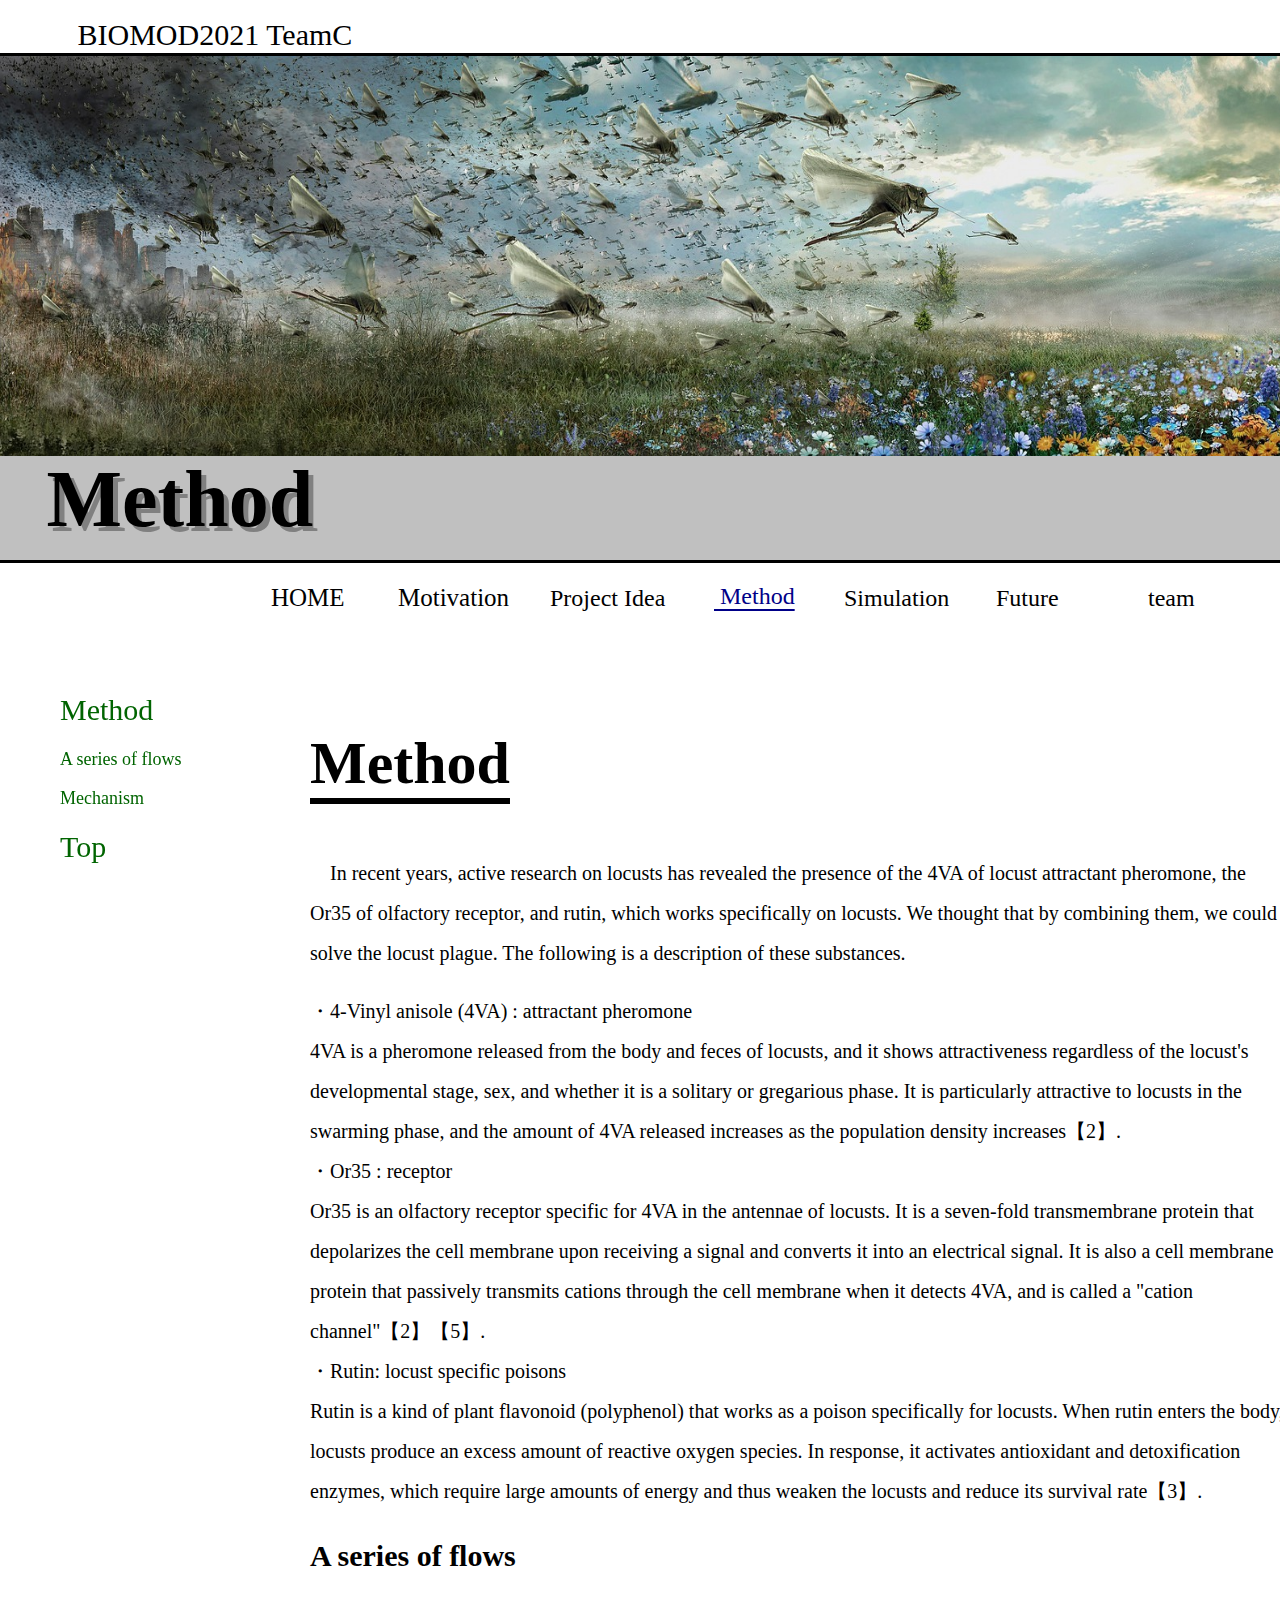
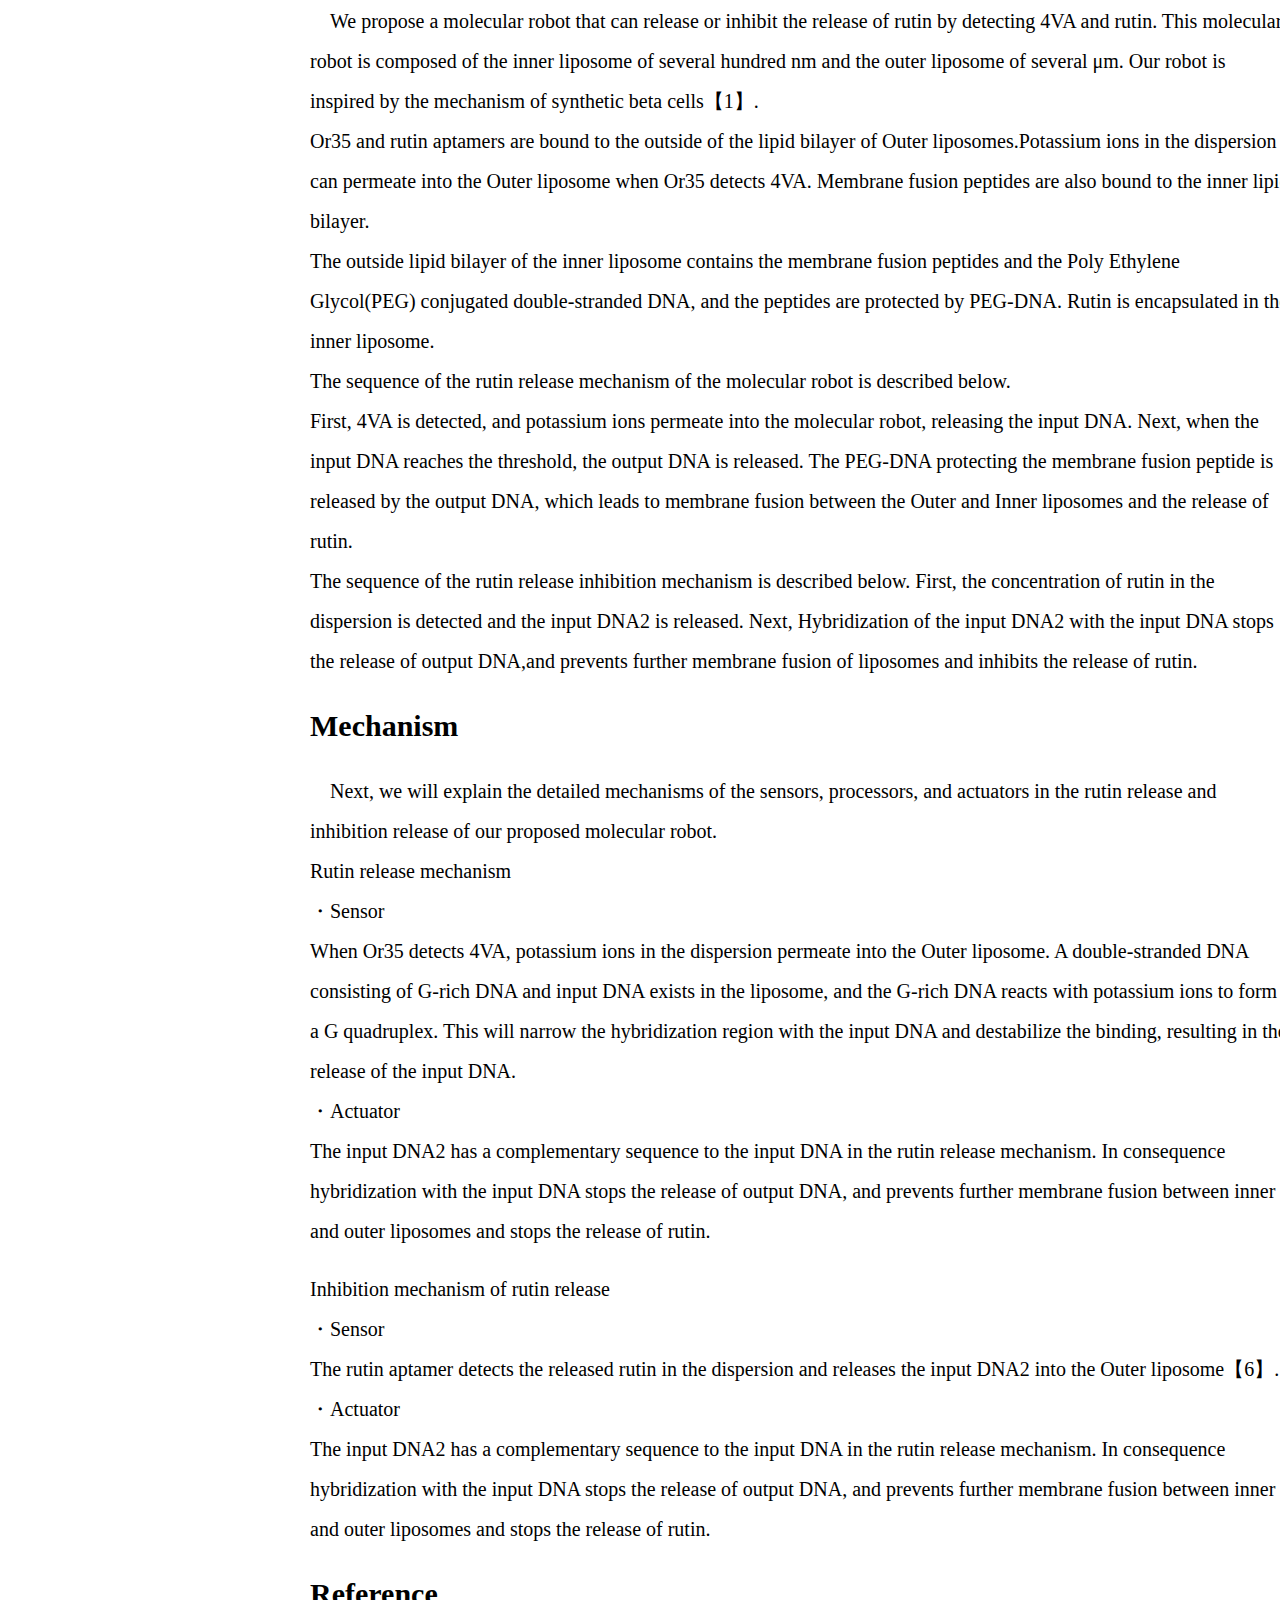
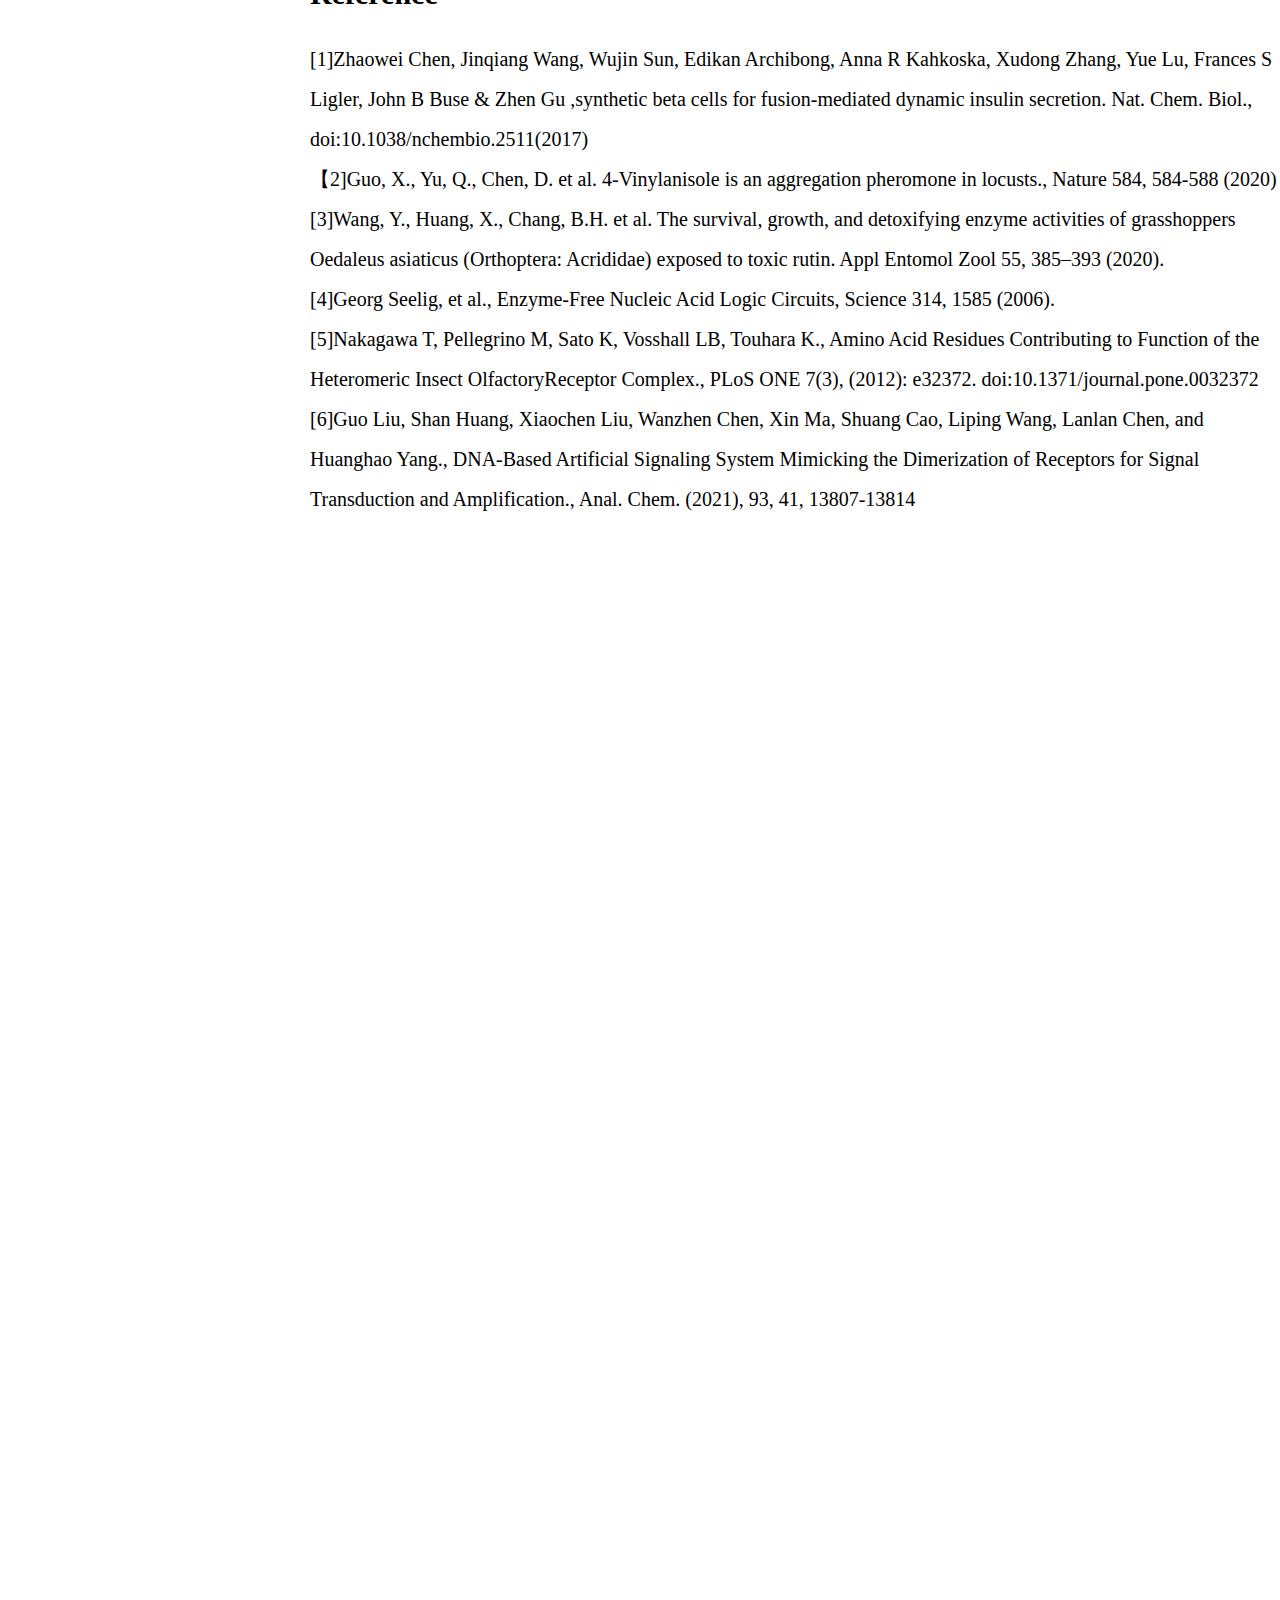
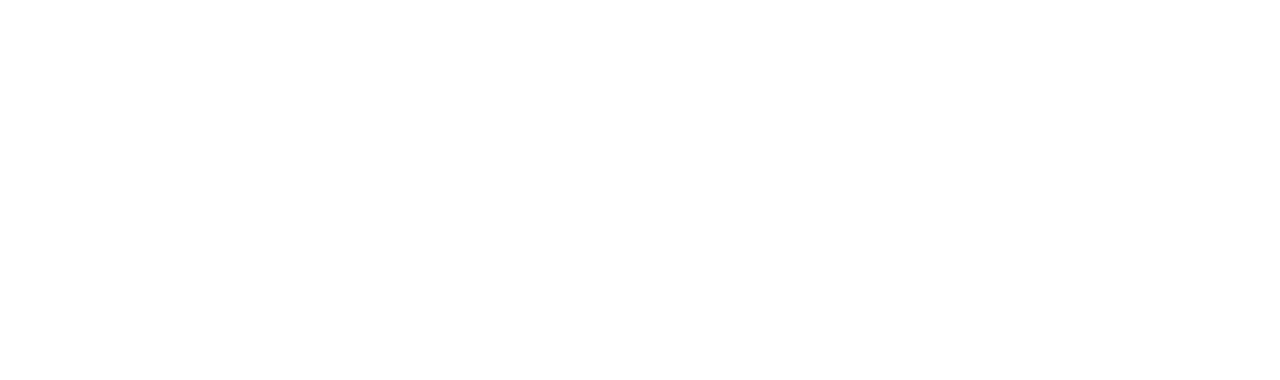
==== commit 3ae93265: "Update design.html" ====
--- a/design.html
+++ b/design.html
@@ -157,14 +157,14 @@
            ・4-Vinyl anisole (4VA) : attractant pheromone
            </p>
            <p>
-           4VA is a pheromone released from the body and feces of locusts, and it shows attractiveness regardless of the locust's developmental stage, sex, and whether it is a solitary or gregarious phase. It is particularly attractive to locusts in the swarming phase, and the amount of 4VA released increases as the population density increases. 【2】
+           4VA is a pheromone released from the body and feces of locusts, and it shows attractiveness regardless of the locust's developmental stage, sex, and whether it is a solitary or gregarious phase. It is particularly attractive to locusts in the swarming phase, and the amount of 4VA released increases as the population density increases【2】.
            </p>
            
            <p>
            ・Or35 : receptor
            </p>
            <p>
-           Or35 is an olfactory receptor specific for 4VA in the antennae of locusts. It is a seven-fold transmembrane protein that depolarizes the cell membrane upon receiving a signal and converts it into an electrical signal. It is also a cell membrane protein that passively transmits cations through the cell membrane when it detects 4VA, and is called a "cation channel". 【2】【5】
+           Or35 is an olfactory receptor specific for 4VA in the antennae of locusts. It is a seven-fold transmembrane protein that depolarizes the cell membrane upon receiving a signal and converts it into an electrical signal. It is also a cell membrane protein that passively transmits cations through the cell membrane when it detects 4VA, and is called a "cation channel"【2】【5】.
 
            </p>
            
@@ -172,14 +172,14 @@
            ・Rutin: locust specific poisons
            </p>
            <p>
-           Rutin is a kind of plant flavonoid (polyphenol) that works as a poison specifically for locusts. When rutin enters the body, locusts produce an excess amount of reactive oxygen species. In response, it activates antioxidant and detoxification enzymes, which require large amounts of energy and thus weaken the locusts and reduce its survival rate. 【3】
+           Rutin is a kind of plant flavonoid (polyphenol) that works as a poison specifically for locusts. When rutin enters the body, locusts produce an excess amount of reactive oxygen species. In response, it activates antioxidant and detoxification enzymes, which require large amounts of energy and thus weaken the locusts and reduce its survival rate【3】.
            </p>      
        
             
            <a id="series"><h2>A series of flows</h2></a>
            
             <p>
-           &emsp;We propose a molecular robot that can release or inhibit the release of rutin by detecting 4VA and rutin. This molecular robot is composed of the inner liposome of several hundred nm and the outer liposome of several μm. Our robot is inspired by the mechanism of synthetic beta cells.【1】
+           &emsp;We propose a molecular robot that can release or inhibit the release of rutin by detecting 4VA and rutin. This molecular robot is composed of the inner liposome of several hundred nm and the outer liposome of several μm. Our robot is inspired by the mechanism of synthetic beta cells【1】.
 
            </p>
            <p>
@@ -228,7 +228,7 @@
            ・Sensor
            </p>
            <p>
-           The rutin aptamer detects the released rutin in the dispersion and releases the input DNA2 into the Outer liposome.【6】
+           The rutin aptamer detects the released rutin in the dispersion and releases the input DNA2 into the Outer liposome【6】.
            </p>
            
            <p>
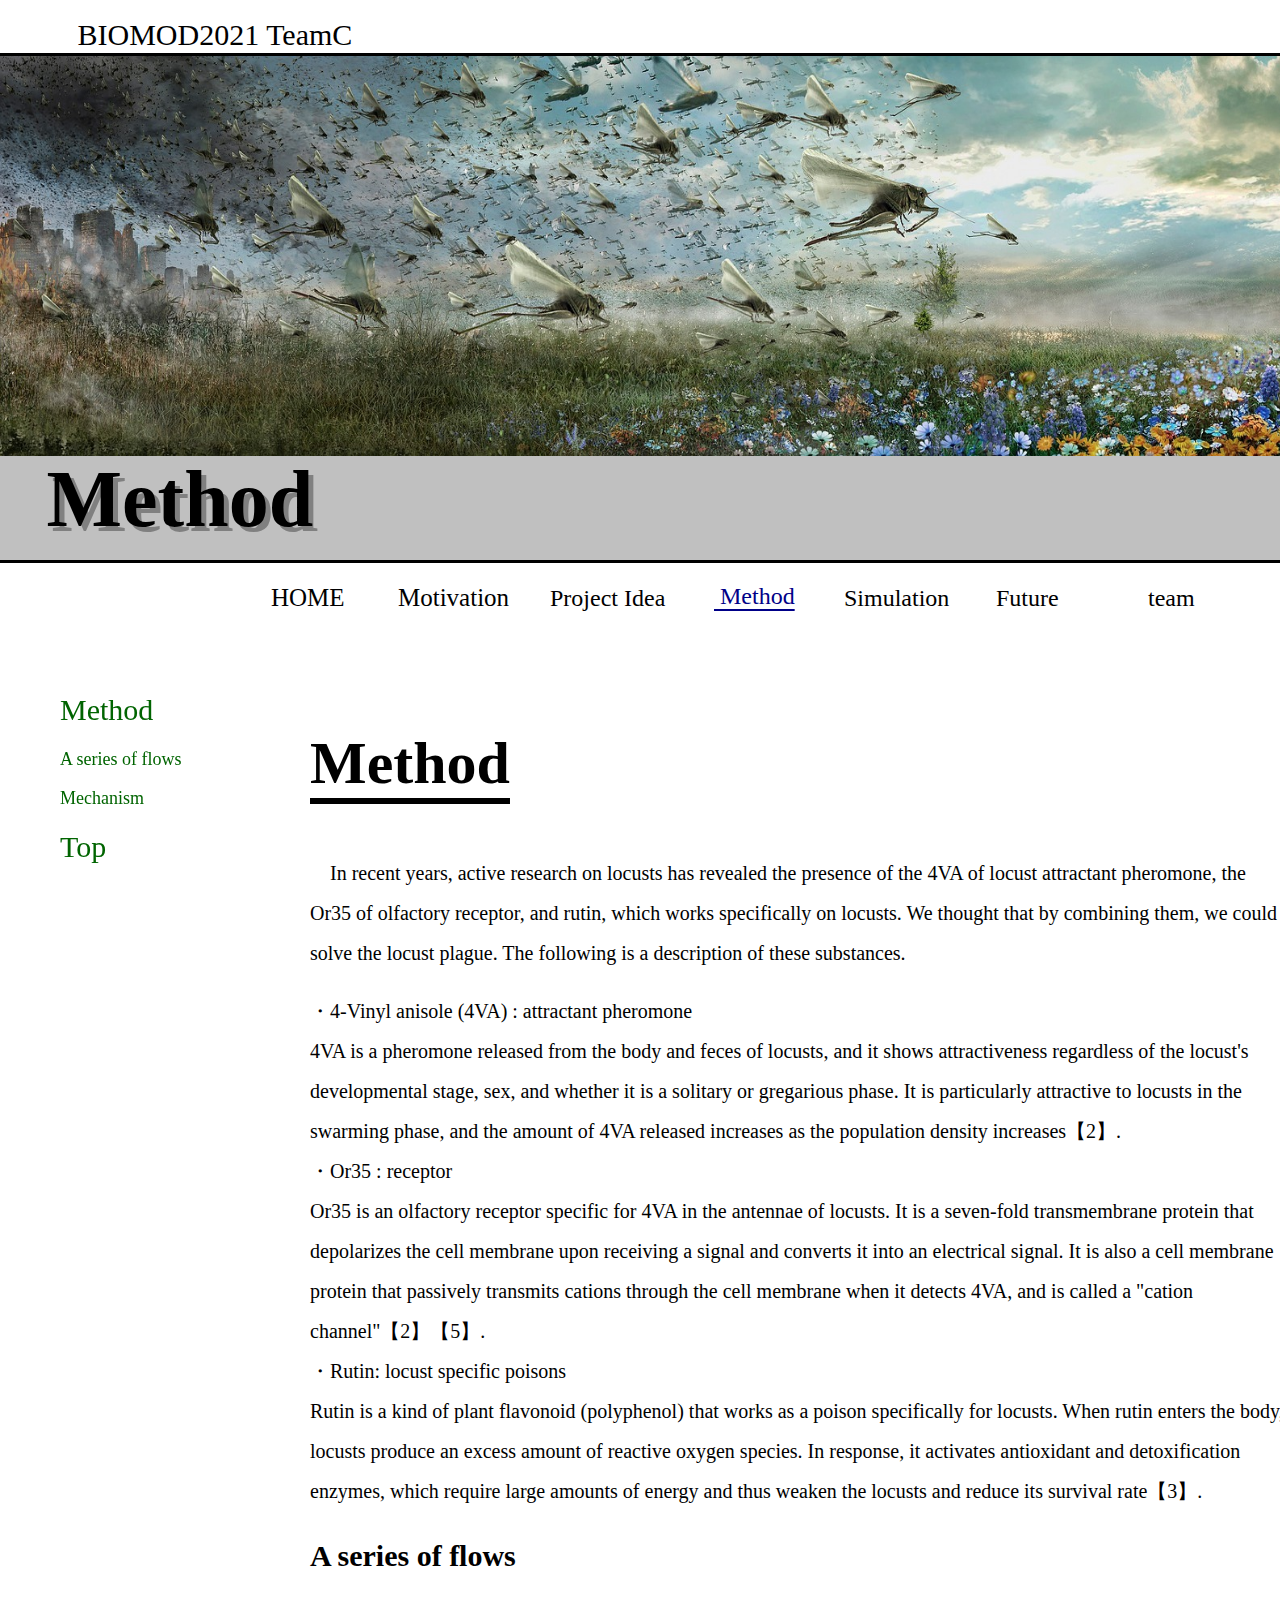
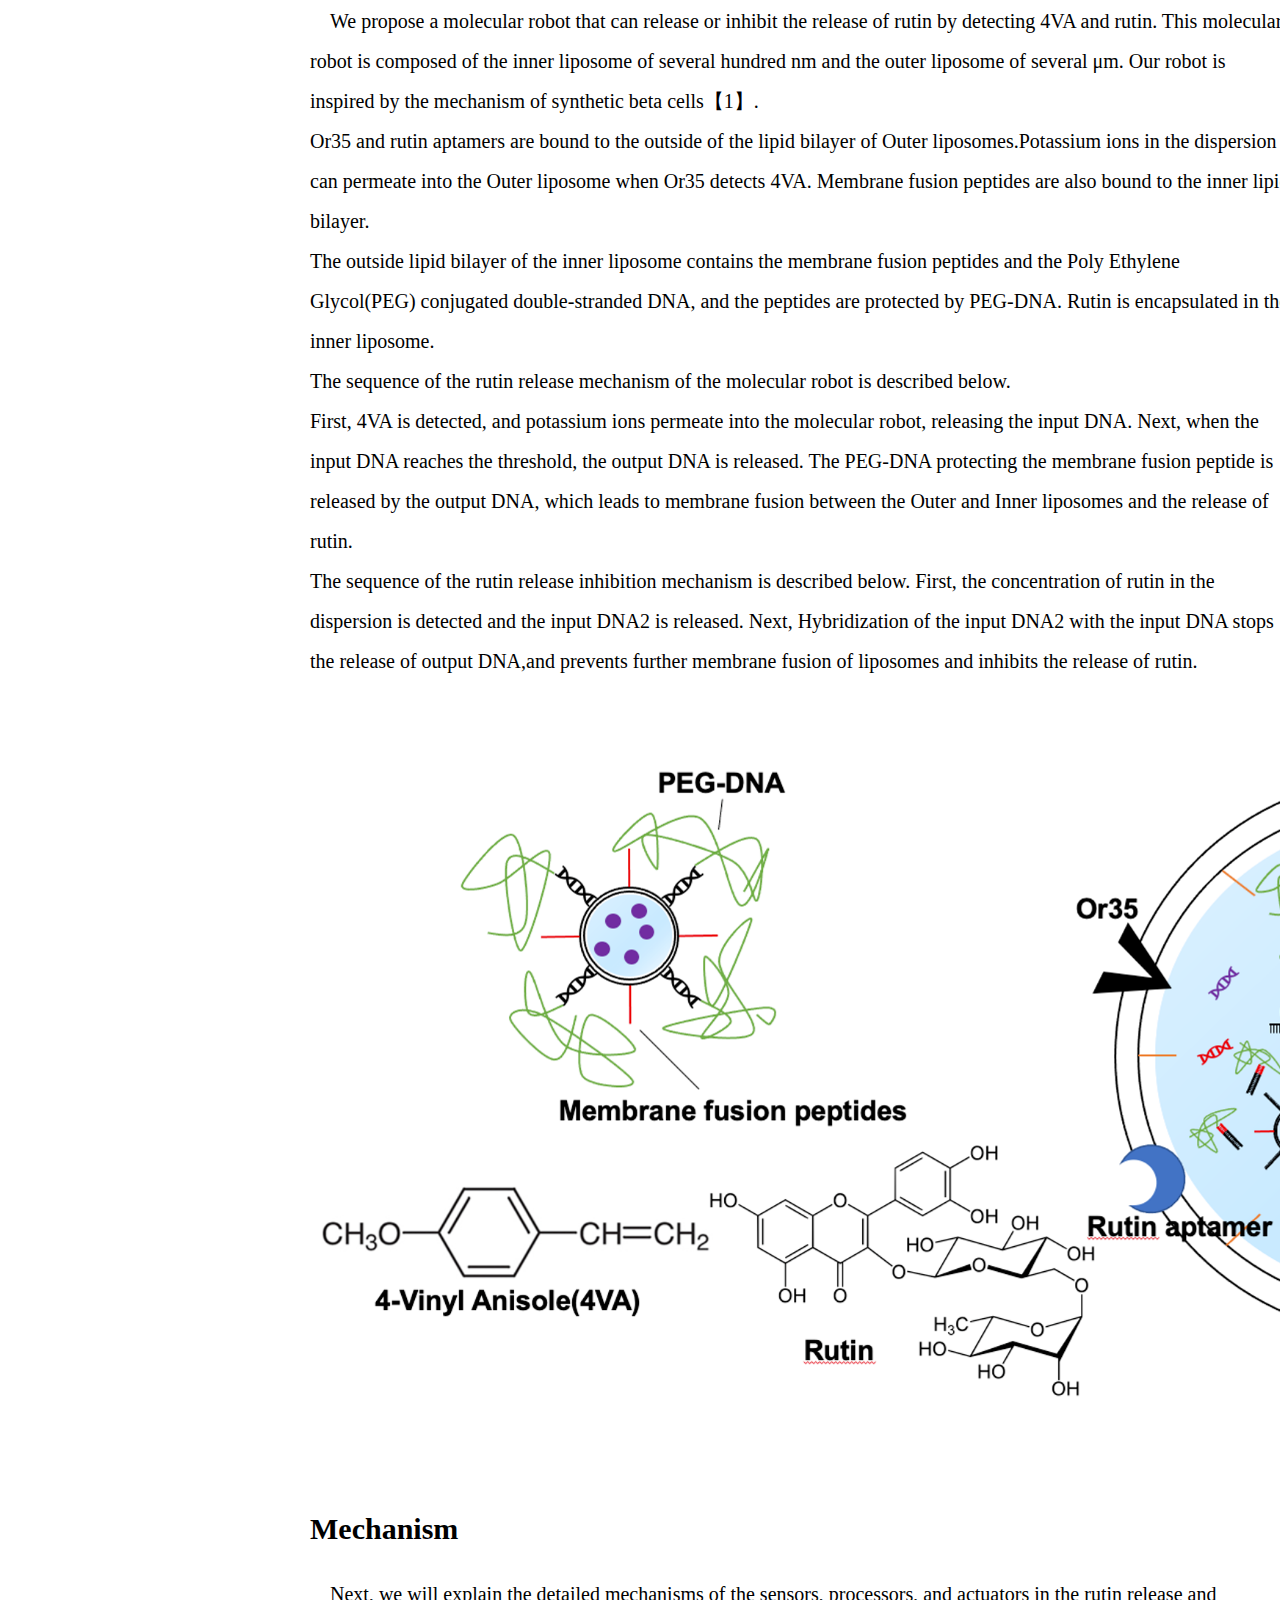
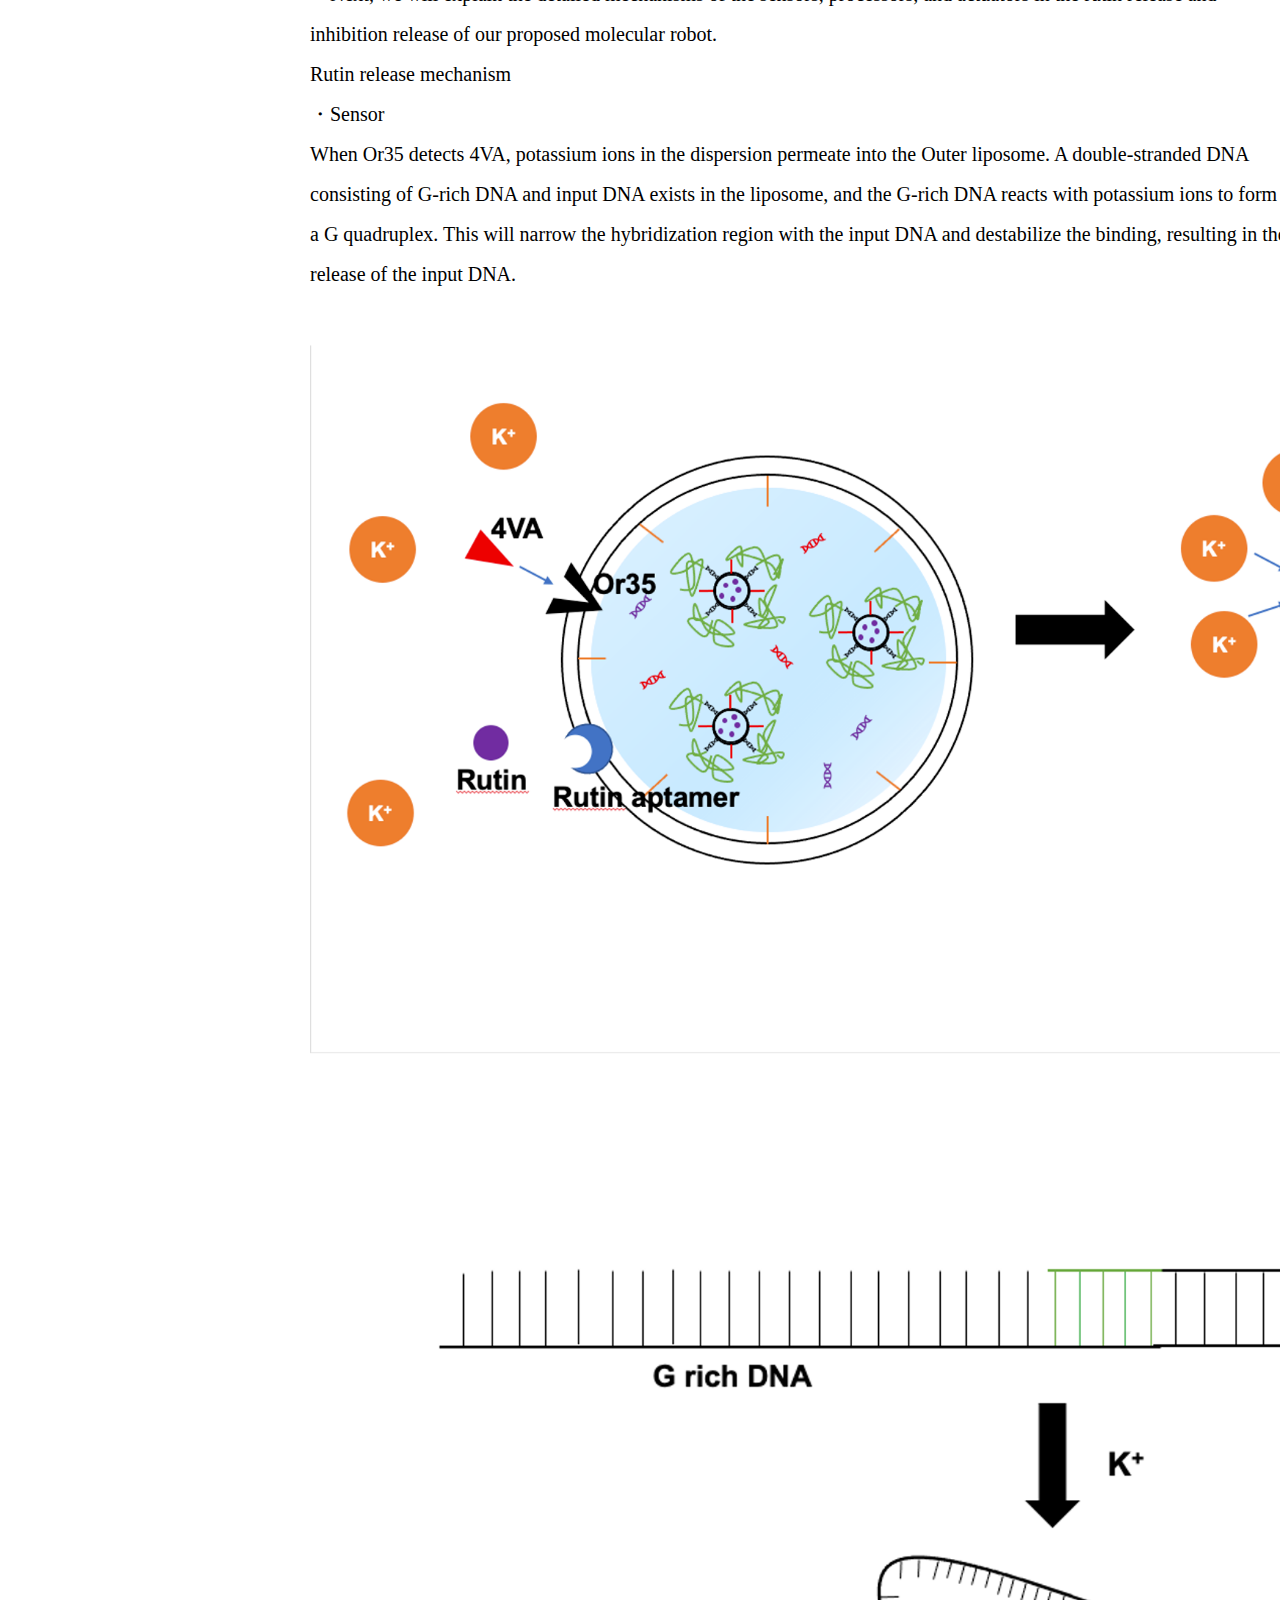
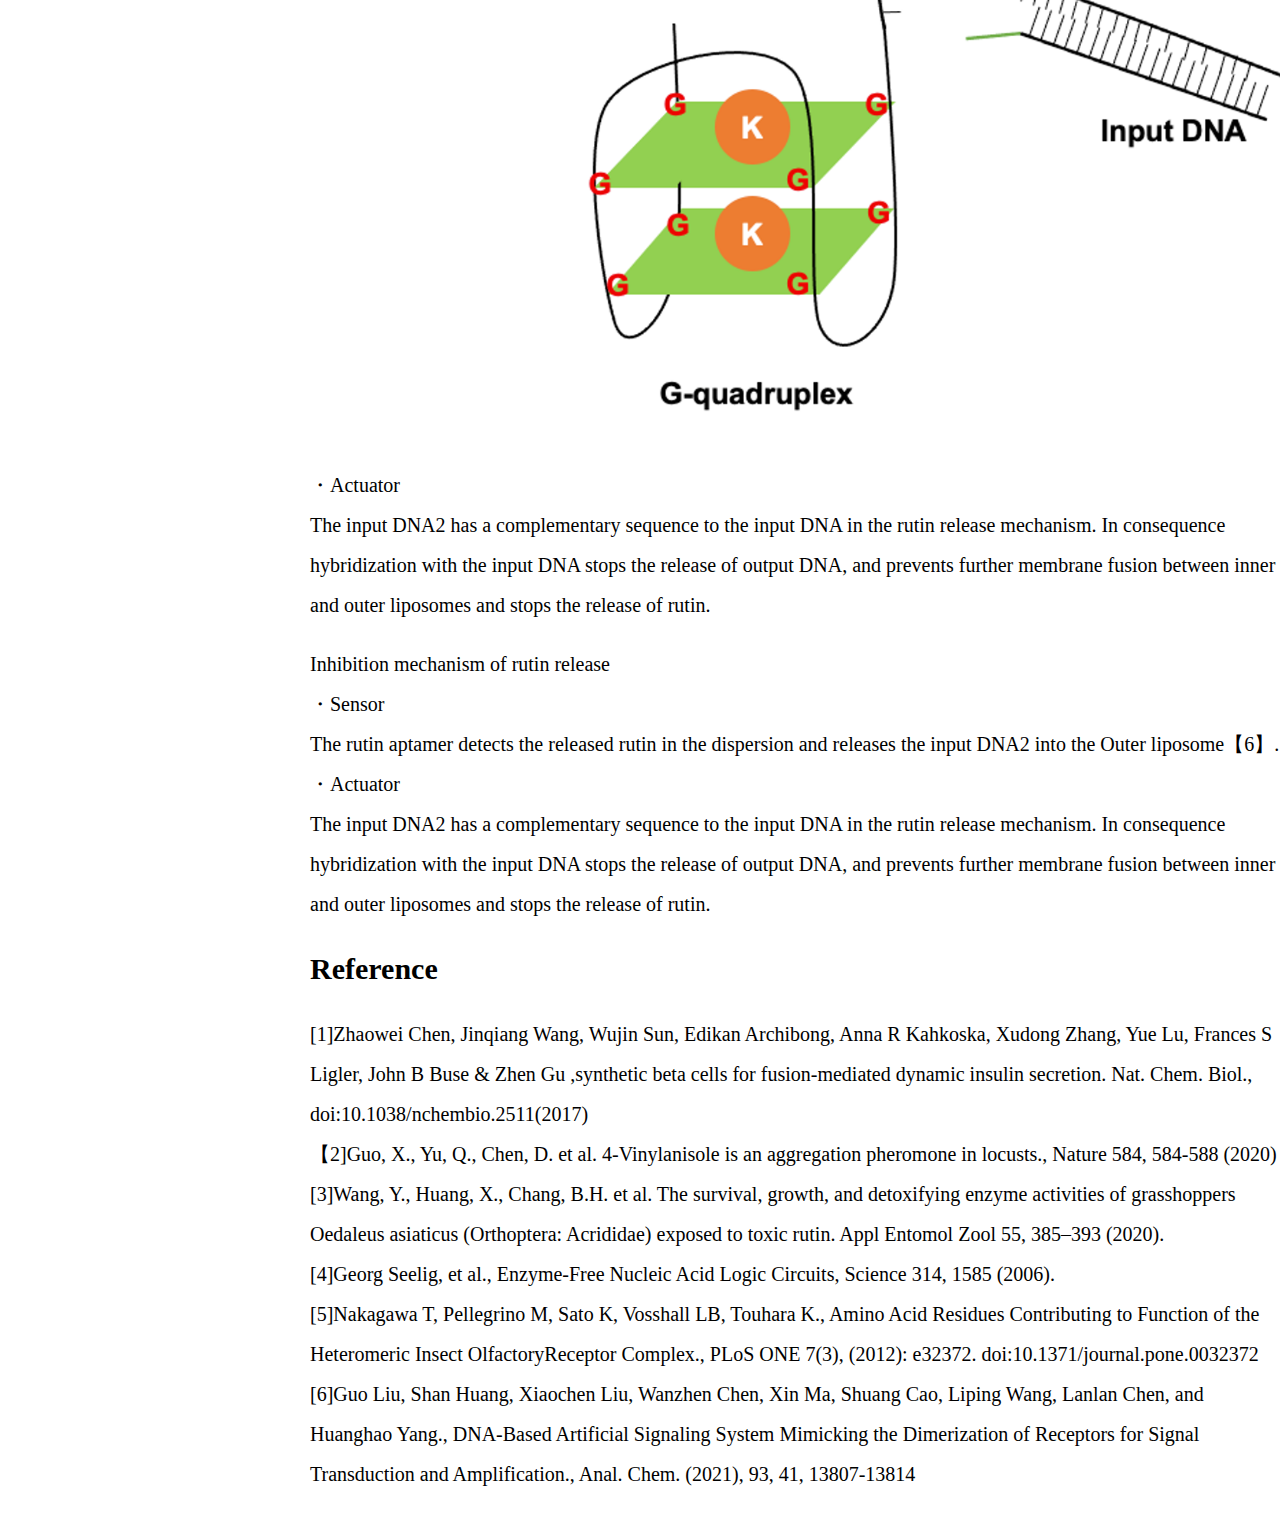
==== commit 6daade80: "Update design.html" ====
--- a/design.html
+++ b/design.html
@@ -196,8 +196,11 @@
            </p>
            <p>
         The sequence of the rutin release inhibition mechanism is described below. First, the concentration of rutin in the dispersion is detected and the input DNA2 is released. Next, Hybridization of the input DNA2 with the input DNA stops the release of output DNA,and prevents further membrane fusion of  liposomes and inhibits the release of rutin.
-
-           </p>
+           </p>
+           
+          <div class="gazo">
+              <img src="全体.png"alt=""width="150%"height="70%"> 
+           </div>
            
            
            <a id="Mechanism"> <h2>Mechanism</h2></a>
@@ -212,6 +215,12 @@
            <p>
                When Or35 detects 4VA, potassium ions in the dispersion permeate into the Outer liposome.  A double-stranded DNA consisting of G-rich DNA and input DNA exists in the liposome, and the G-rich DNA reacts with potassium ions to form a G quadruplex. This will narrow the hybridization region with the input DNA and destabilize the binding, resulting in the release of the input DNA.
            </p>
+            <div class="gazo">
+              <img src="センサー１.png"alt=""width="150%"height="70%"> 
+           </div>
+            <div class="gazo">
+              <img src="センサー２.png"alt=""width="150%"height="70%"> 
+           </div>
            
            <p>
            ・Actuator
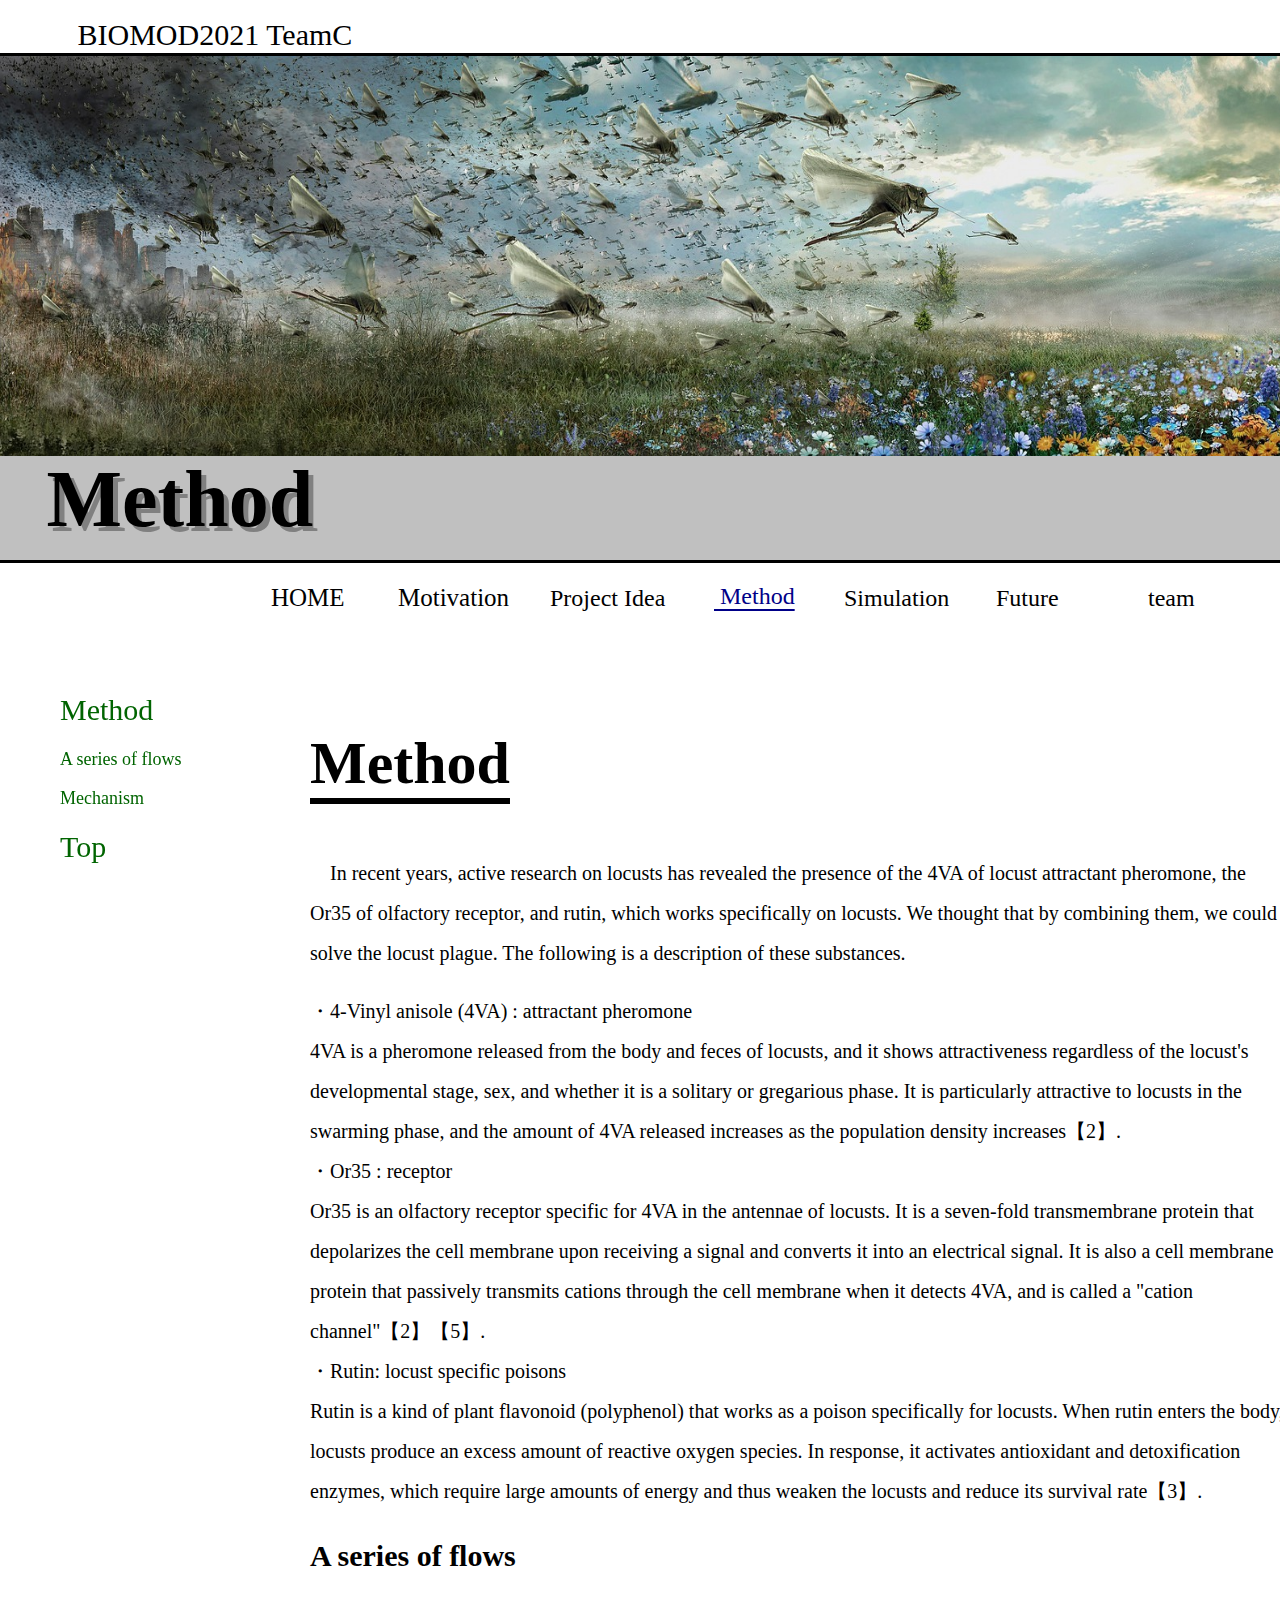
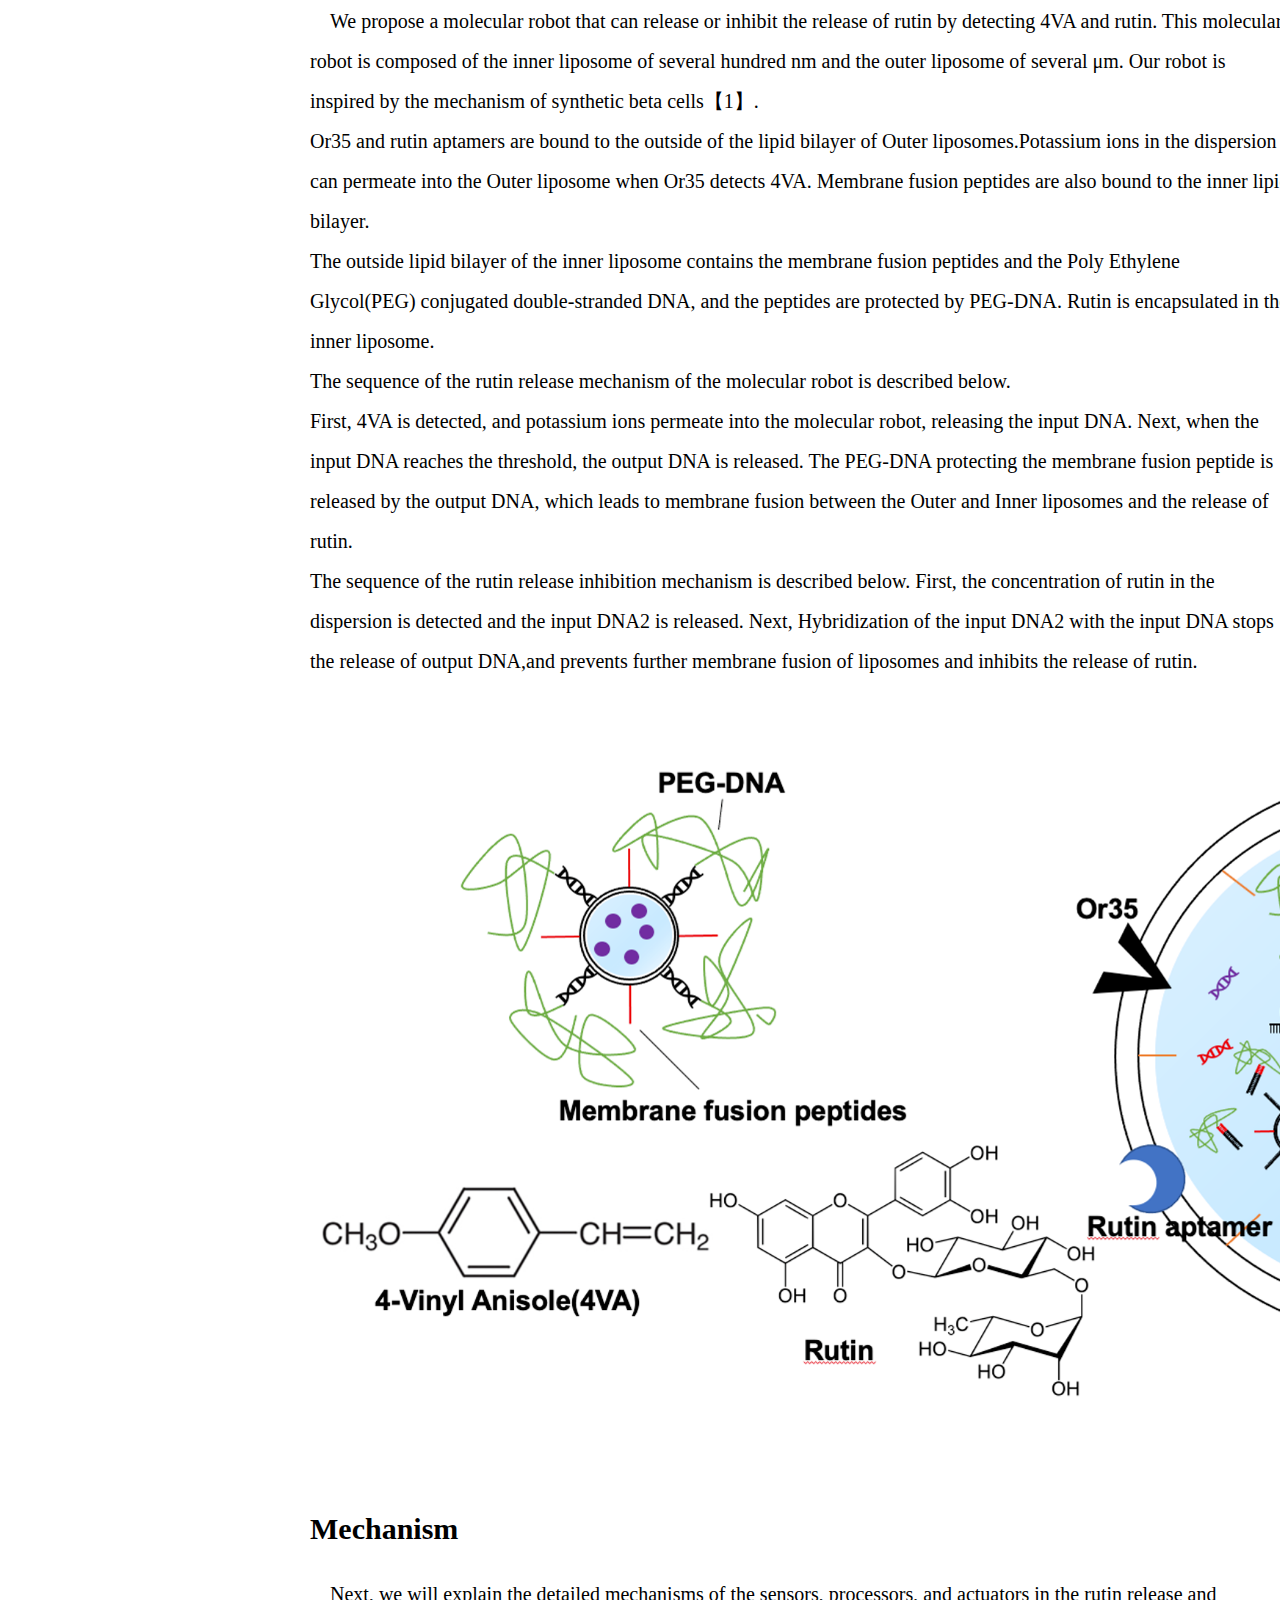
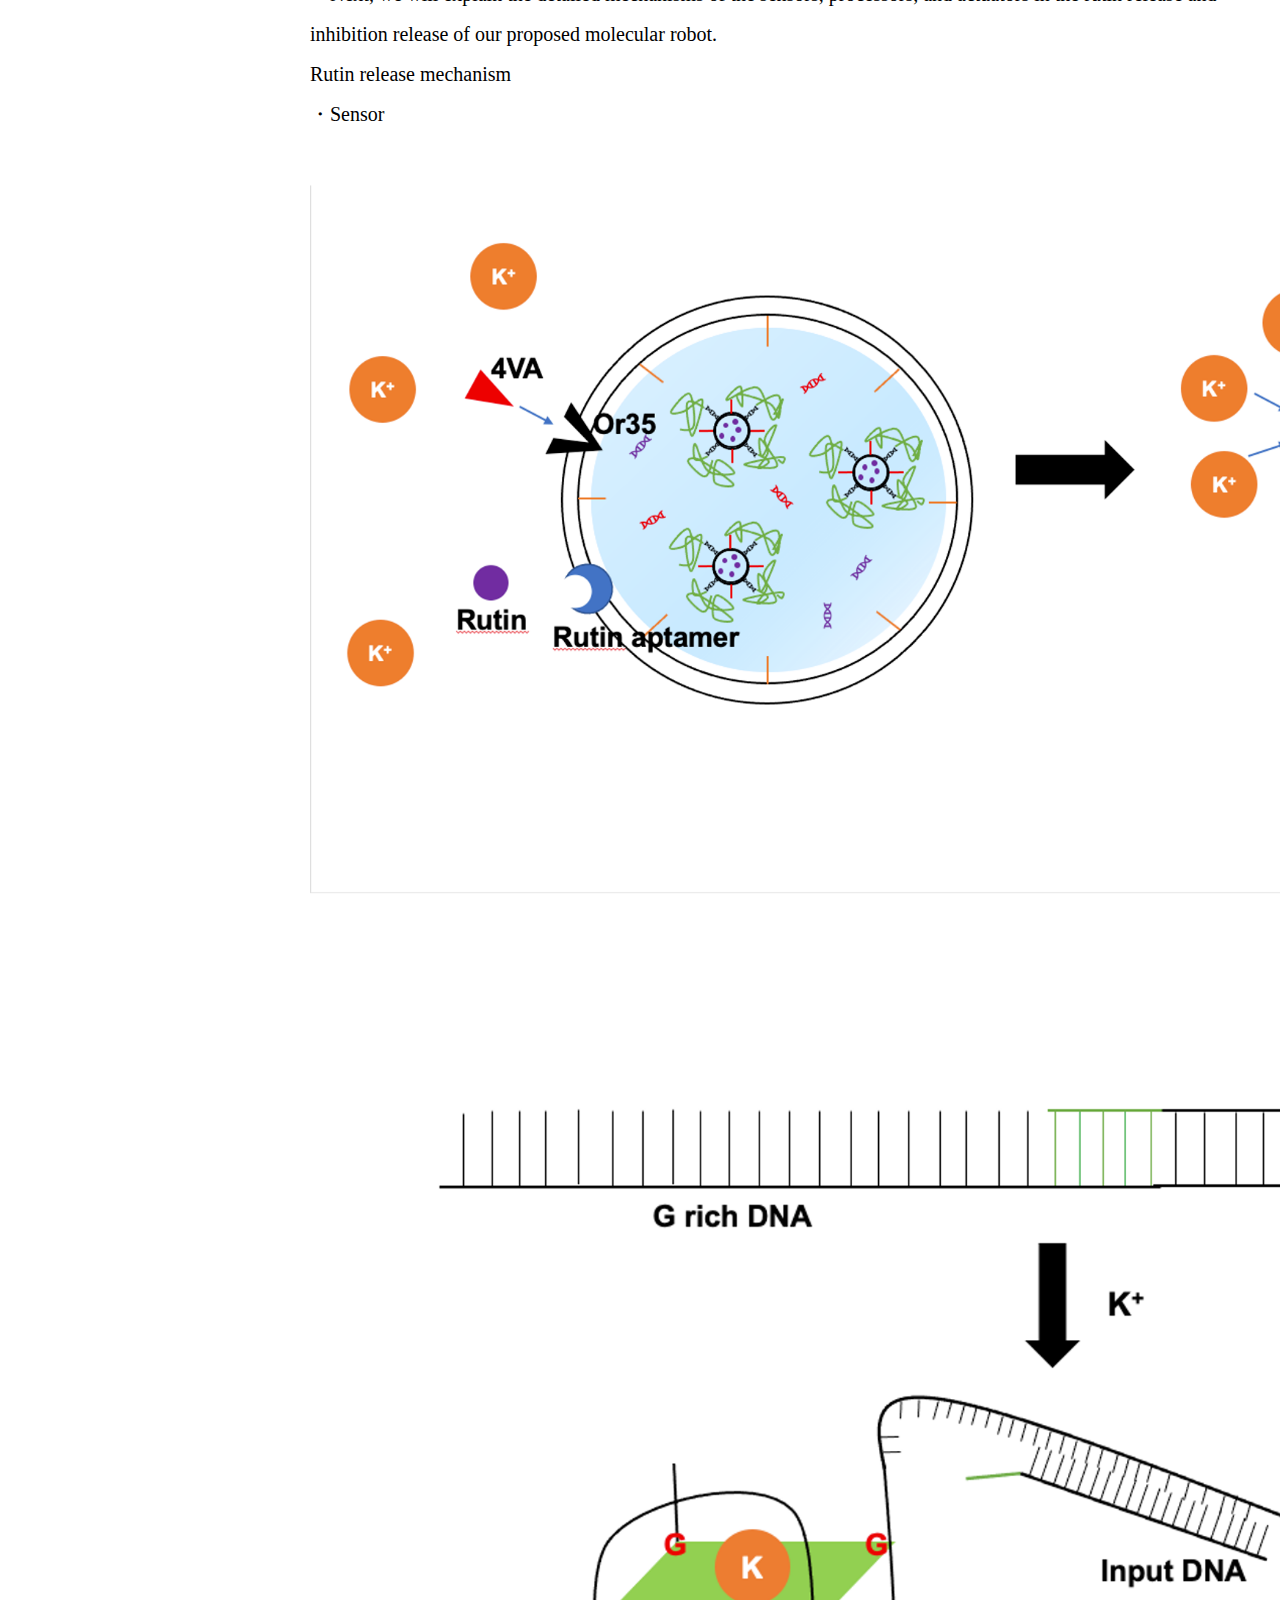
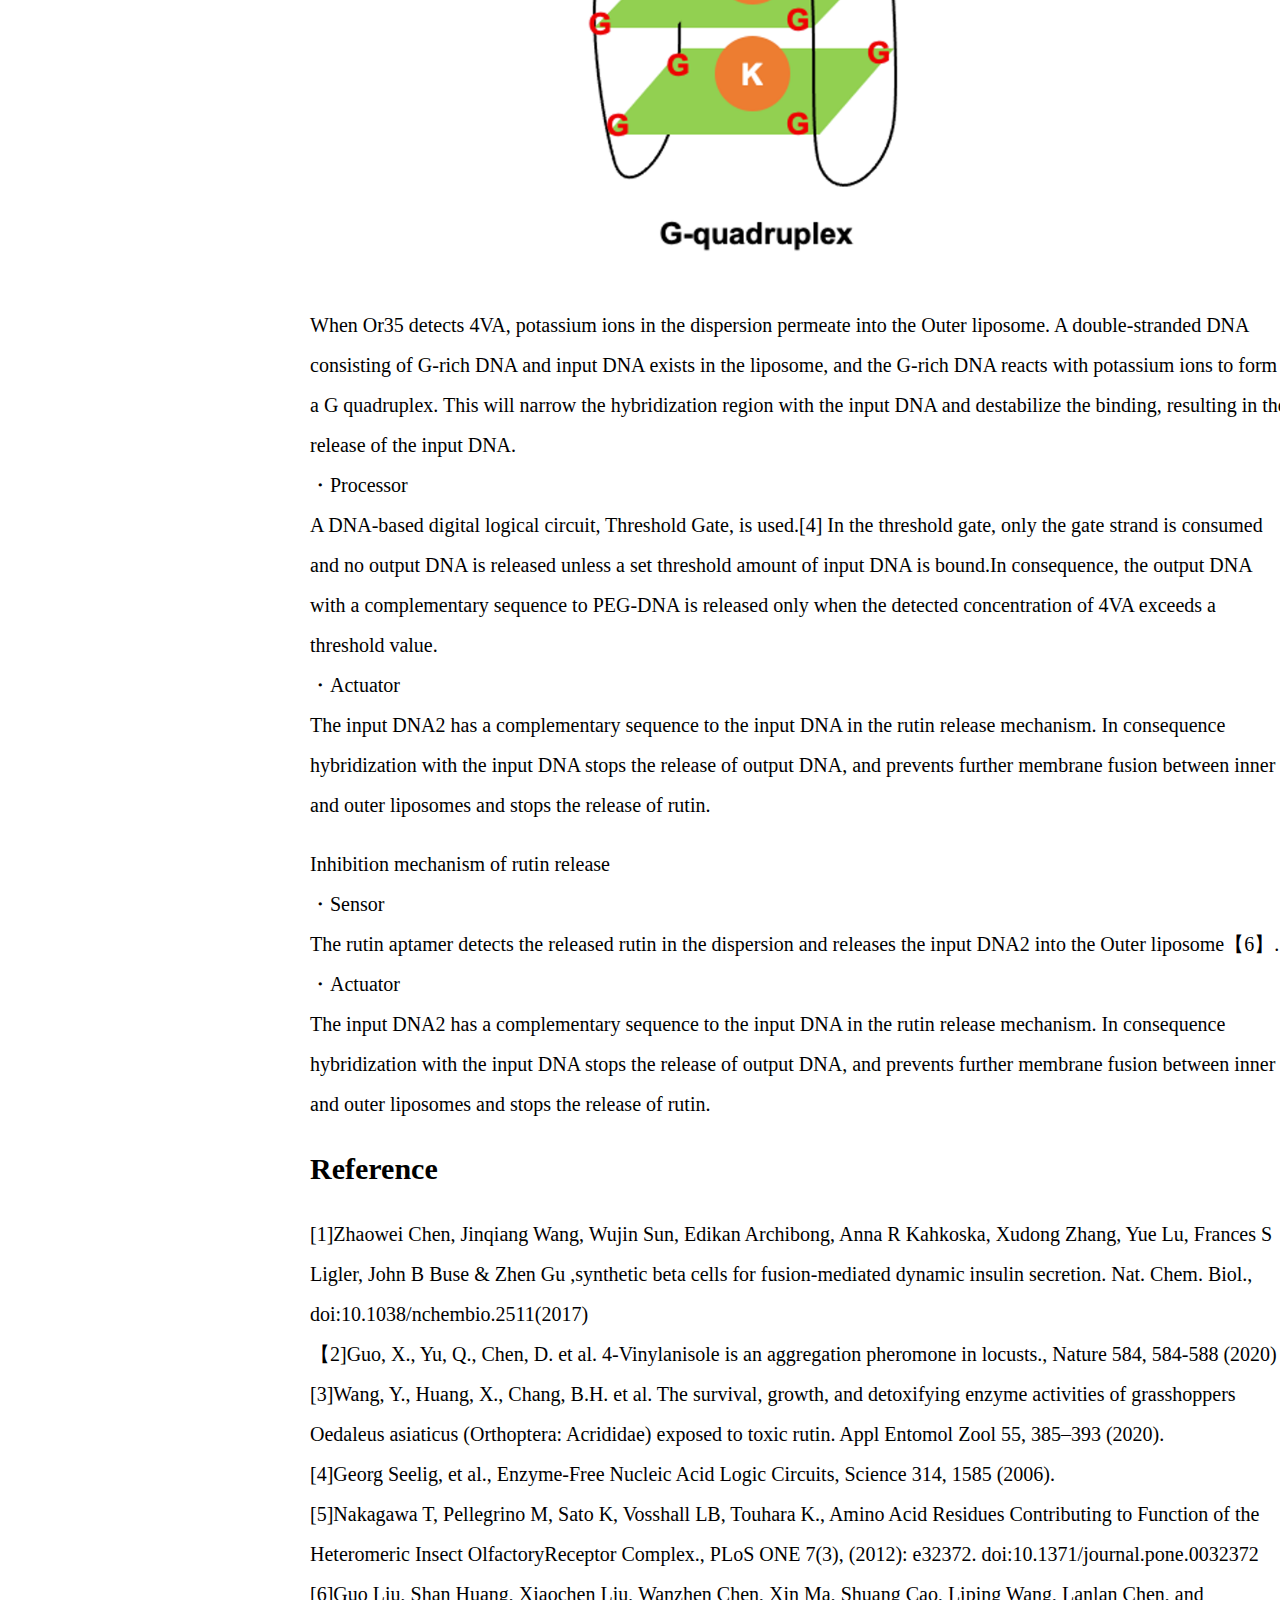
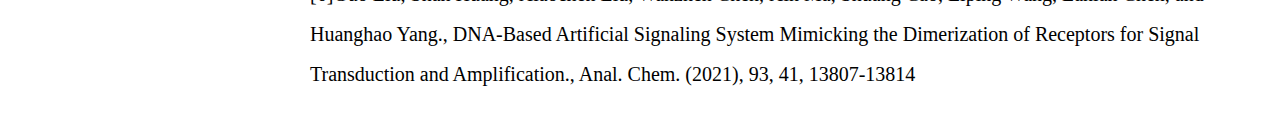
==== commit 2f687dfe: "Update design.html" ====
--- a/design.html
+++ b/design.html
@@ -212,15 +212,19 @@
            <p>
            ・Sensor
            </p>
-           <p>
-               When Or35 detects 4VA, potassium ions in the dispersion permeate into the Outer liposome.  A double-stranded DNA consisting of G-rich DNA and input DNA exists in the liposome, and the G-rich DNA reacts with potassium ions to form a G quadruplex. This will narrow the hybridization region with the input DNA and destabilize the binding, resulting in the release of the input DNA.
-           </p>
             <div class="gazo">
               <img src="センサー１.png"alt=""width="150%"height="70%"> 
            </div>
             <div class="gazo">
               <img src="センサー２.png"alt=""width="150%"height="70%"> 
            </div>
+           <p>
+               When Or35 detects 4VA, potassium ions in the dispersion permeate into the Outer liposome.  A double-stranded DNA consisting of G-rich DNA and input DNA exists in the liposome, and the G-rich DNA reacts with potassium ions to form a G quadruplex. This will narrow the hybridization region with the input DNA and destabilize the binding, resulting in the release of the input DNA.
+           </p>
+           
+           <p>・Processor</p>
+           <p> A DNA-based digital logical circuit, Threshold Gate, is used.[4] In the threshold gate, only the gate strand is consumed and no output DNA is released unless a set threshold amount of input DNA is bound.In consequence, the output DNA with a complementary sequence to PEG-DNA is released only when the detected concentration of 4VA exceeds a threshold value.
+</p>
            
            <p>
            ・Actuator
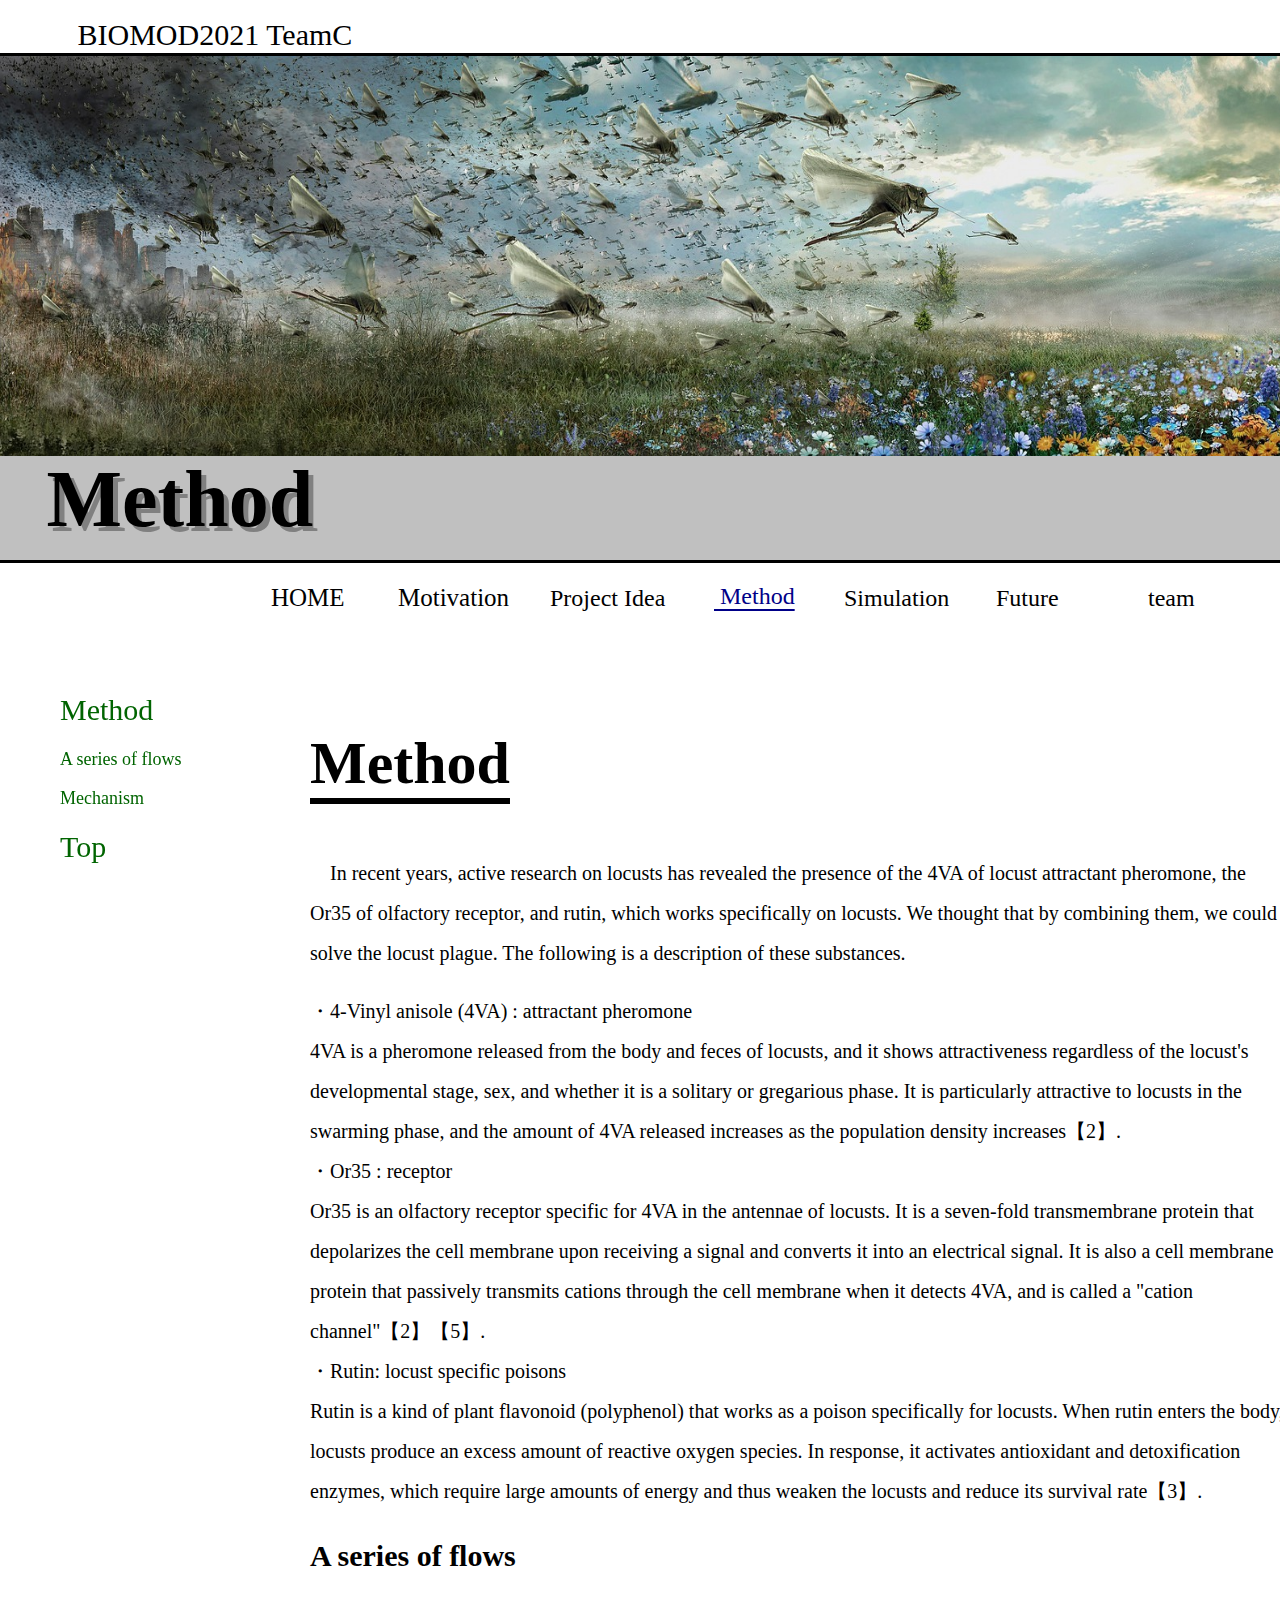
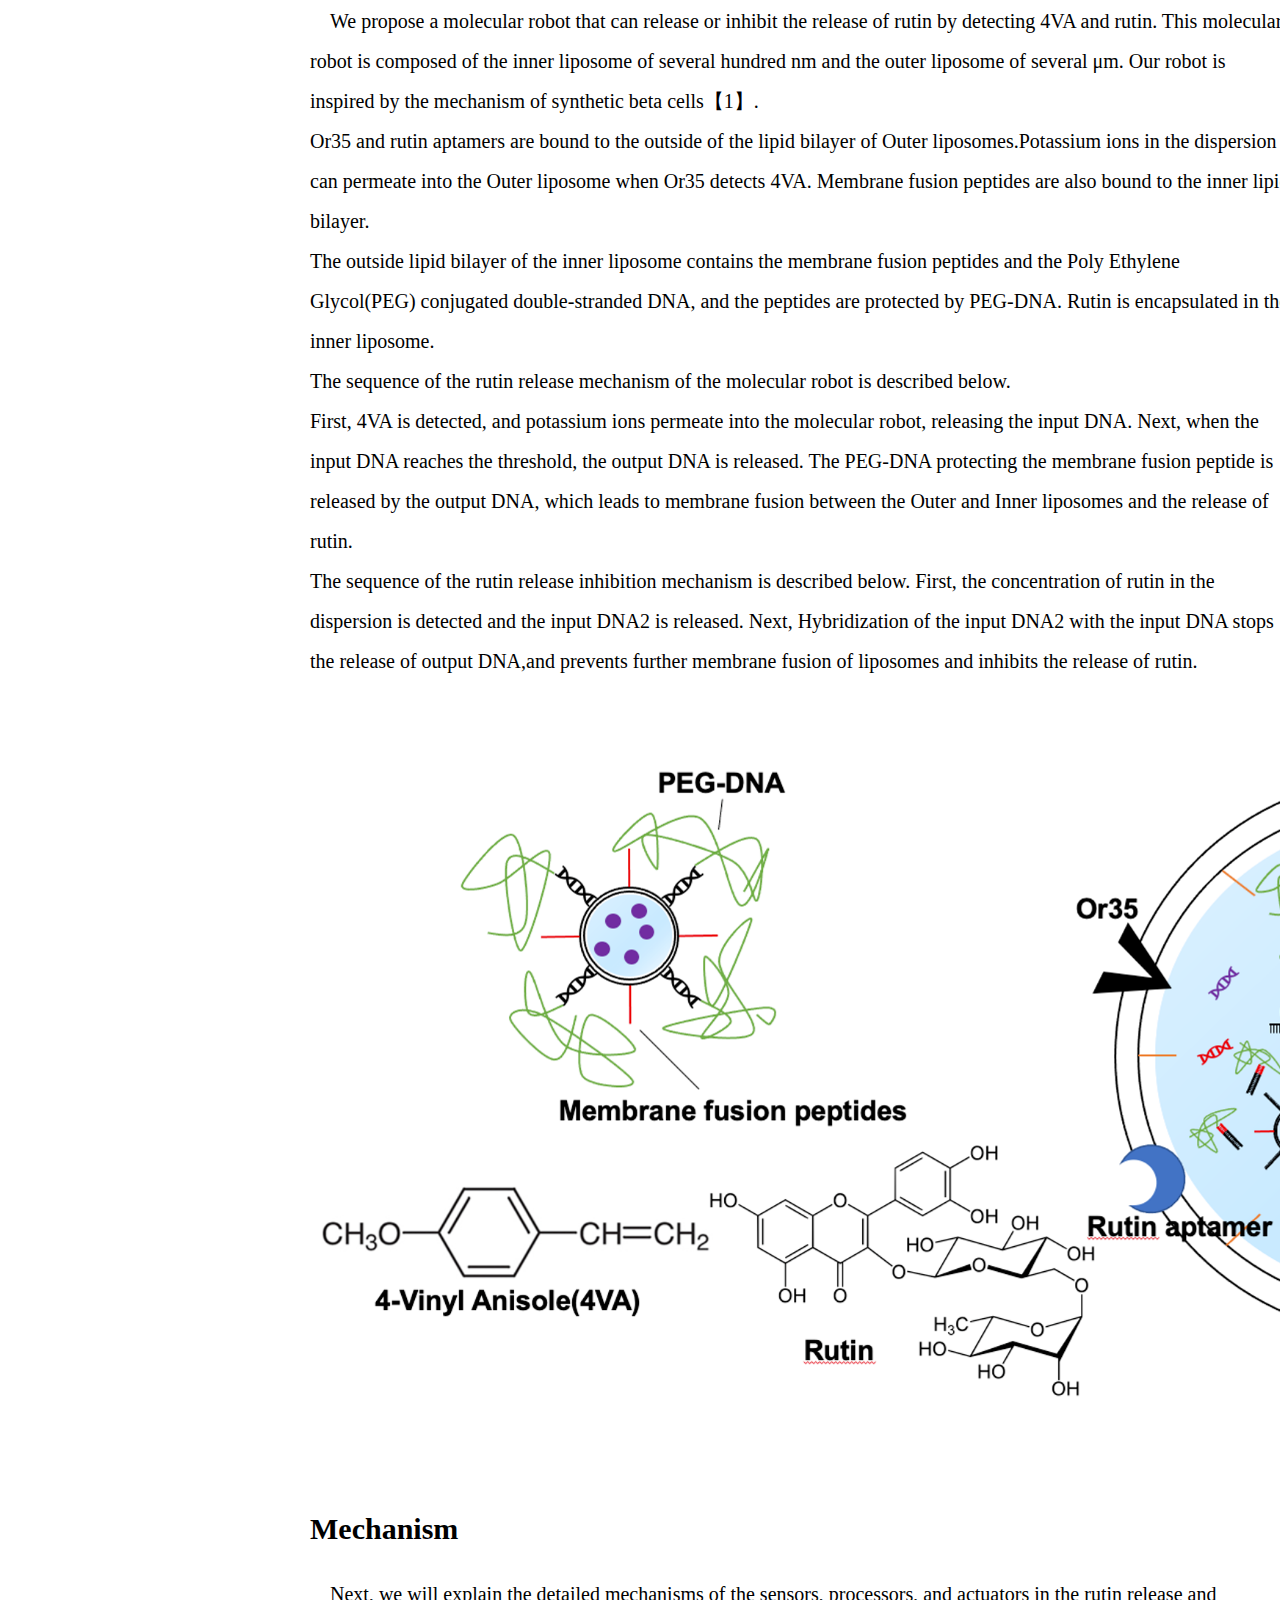
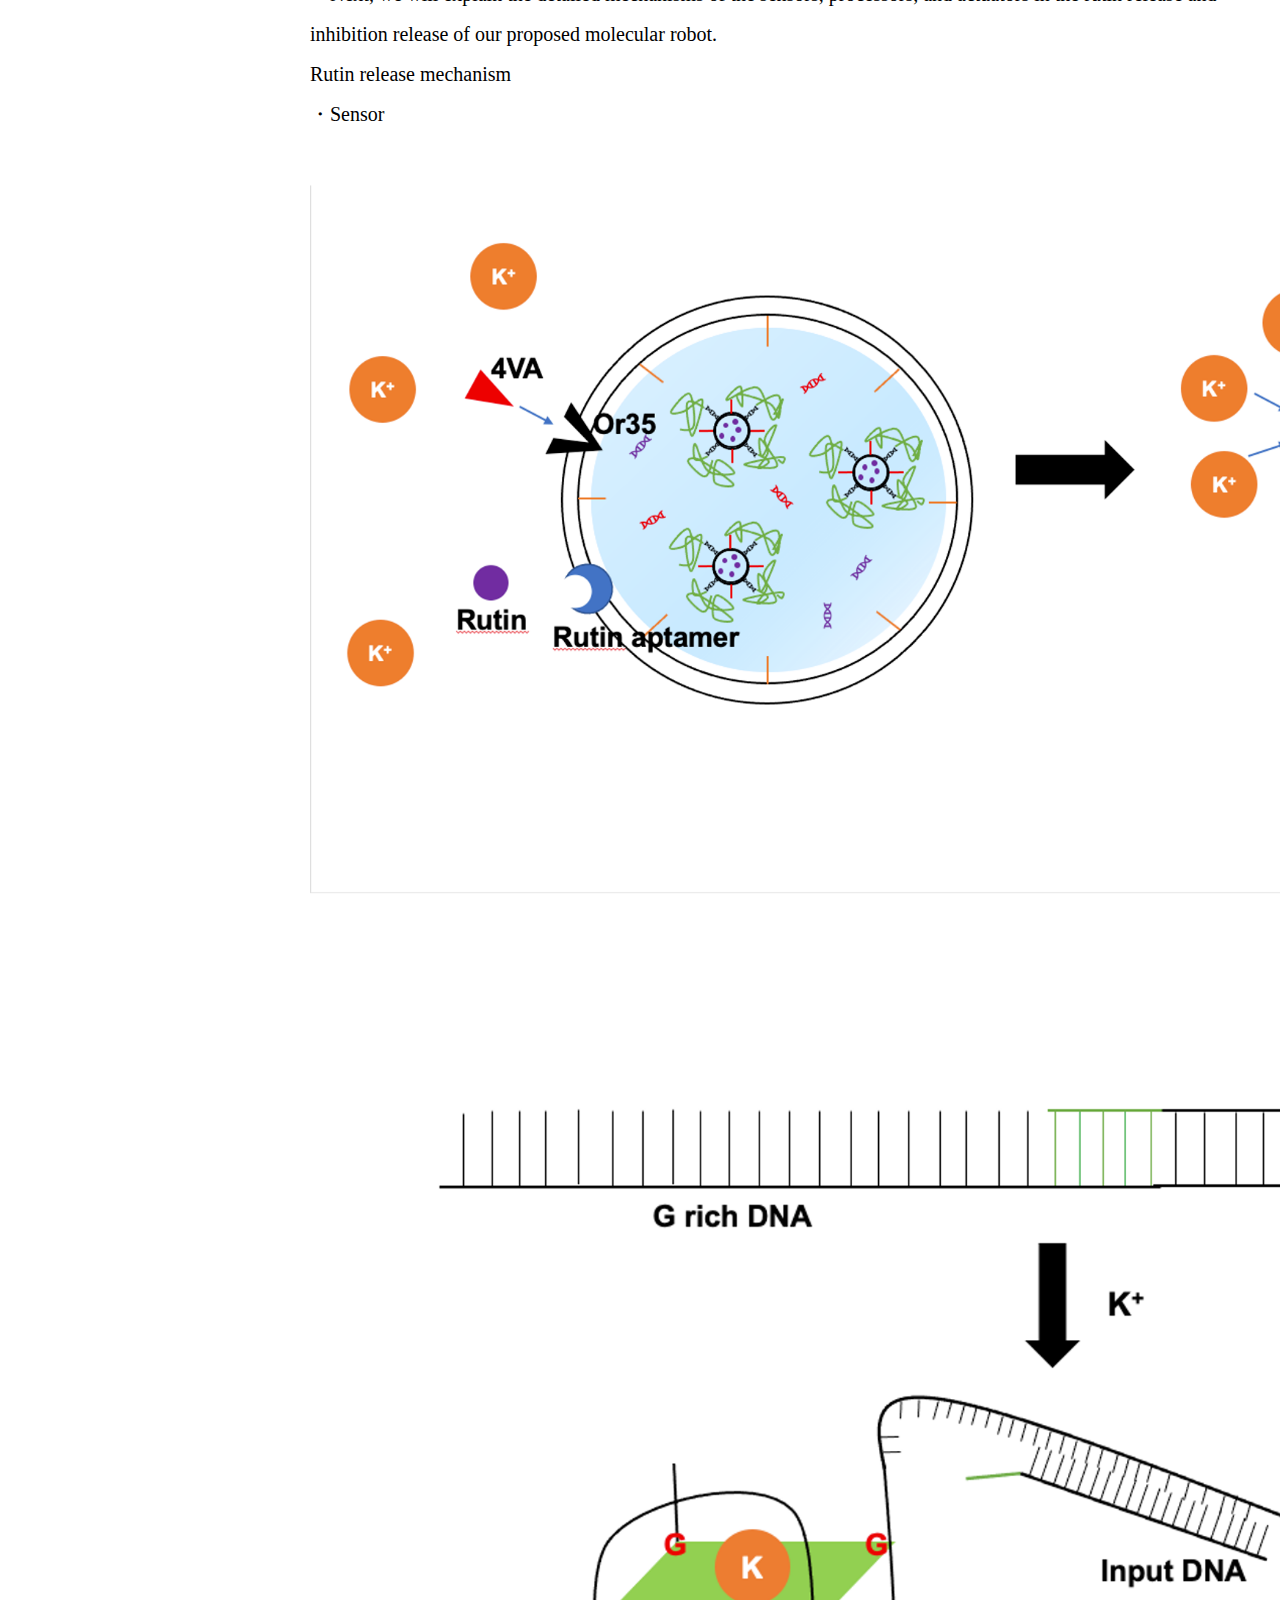
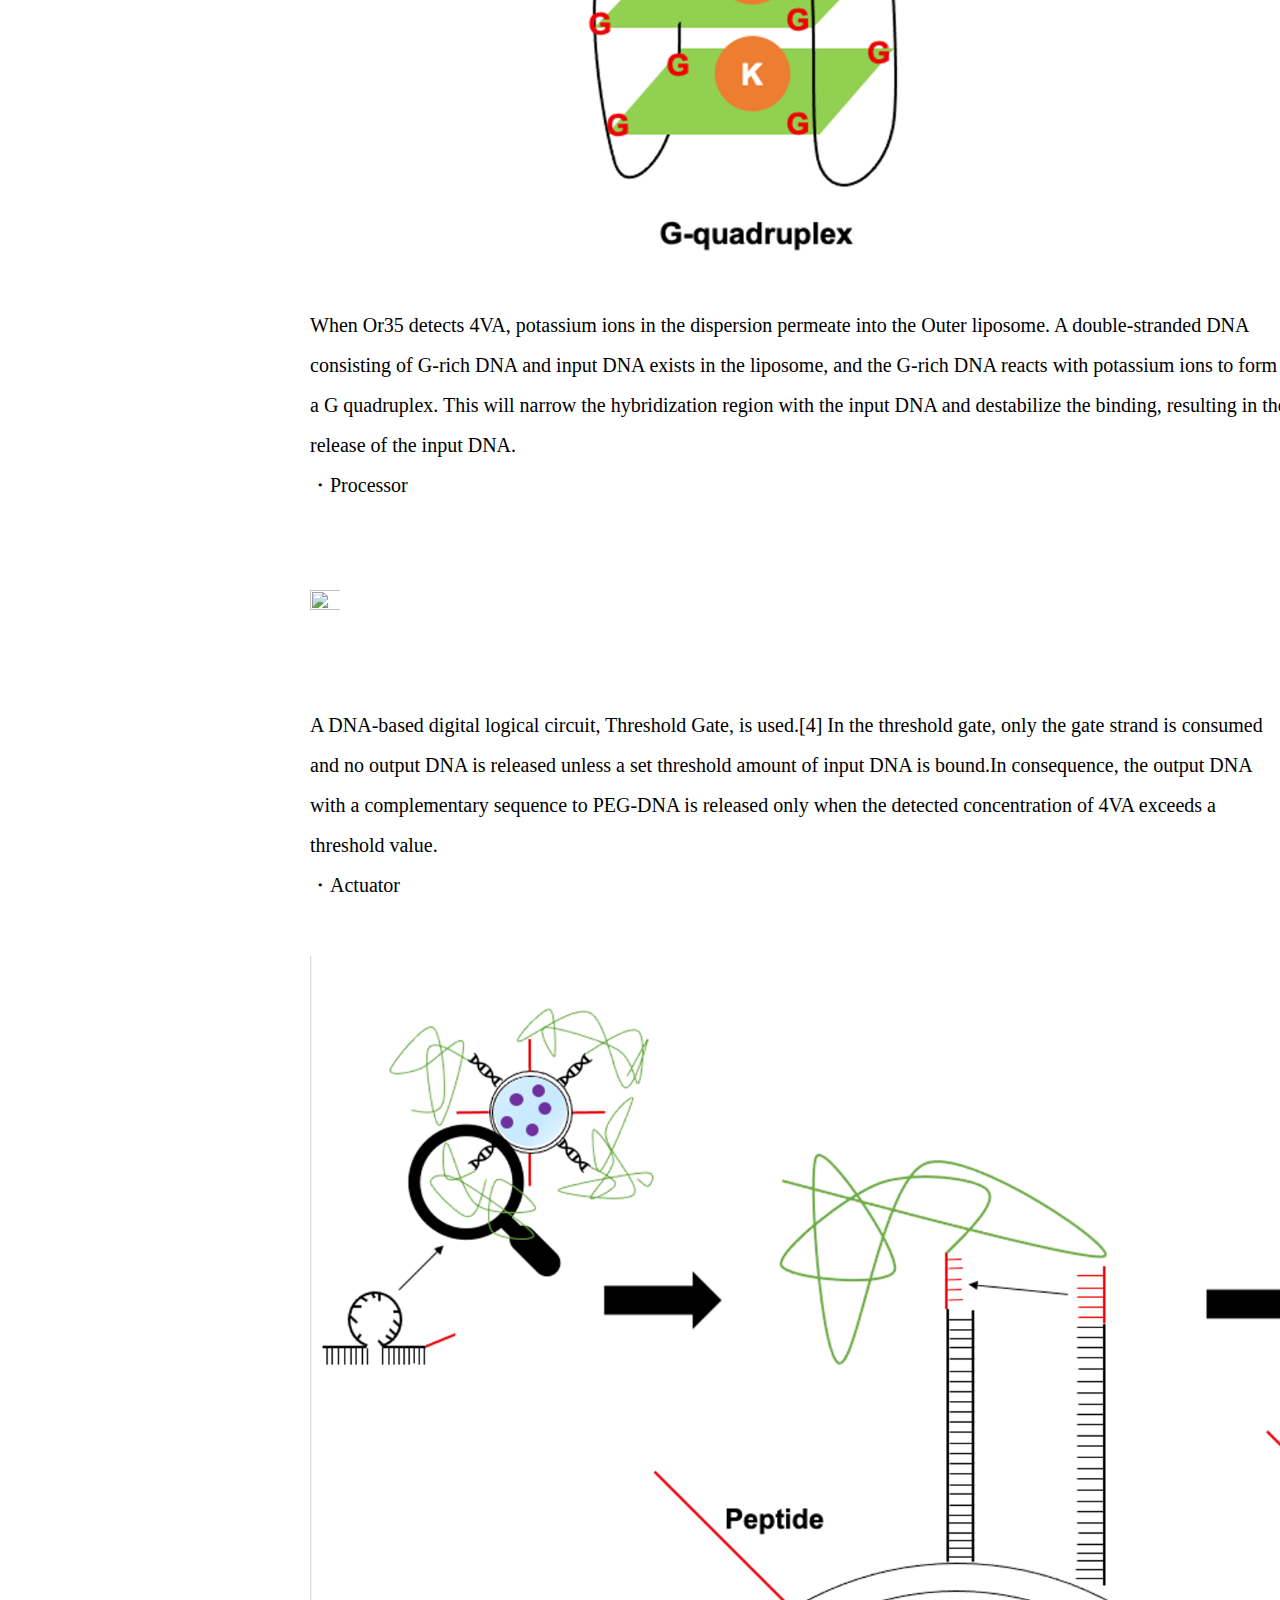
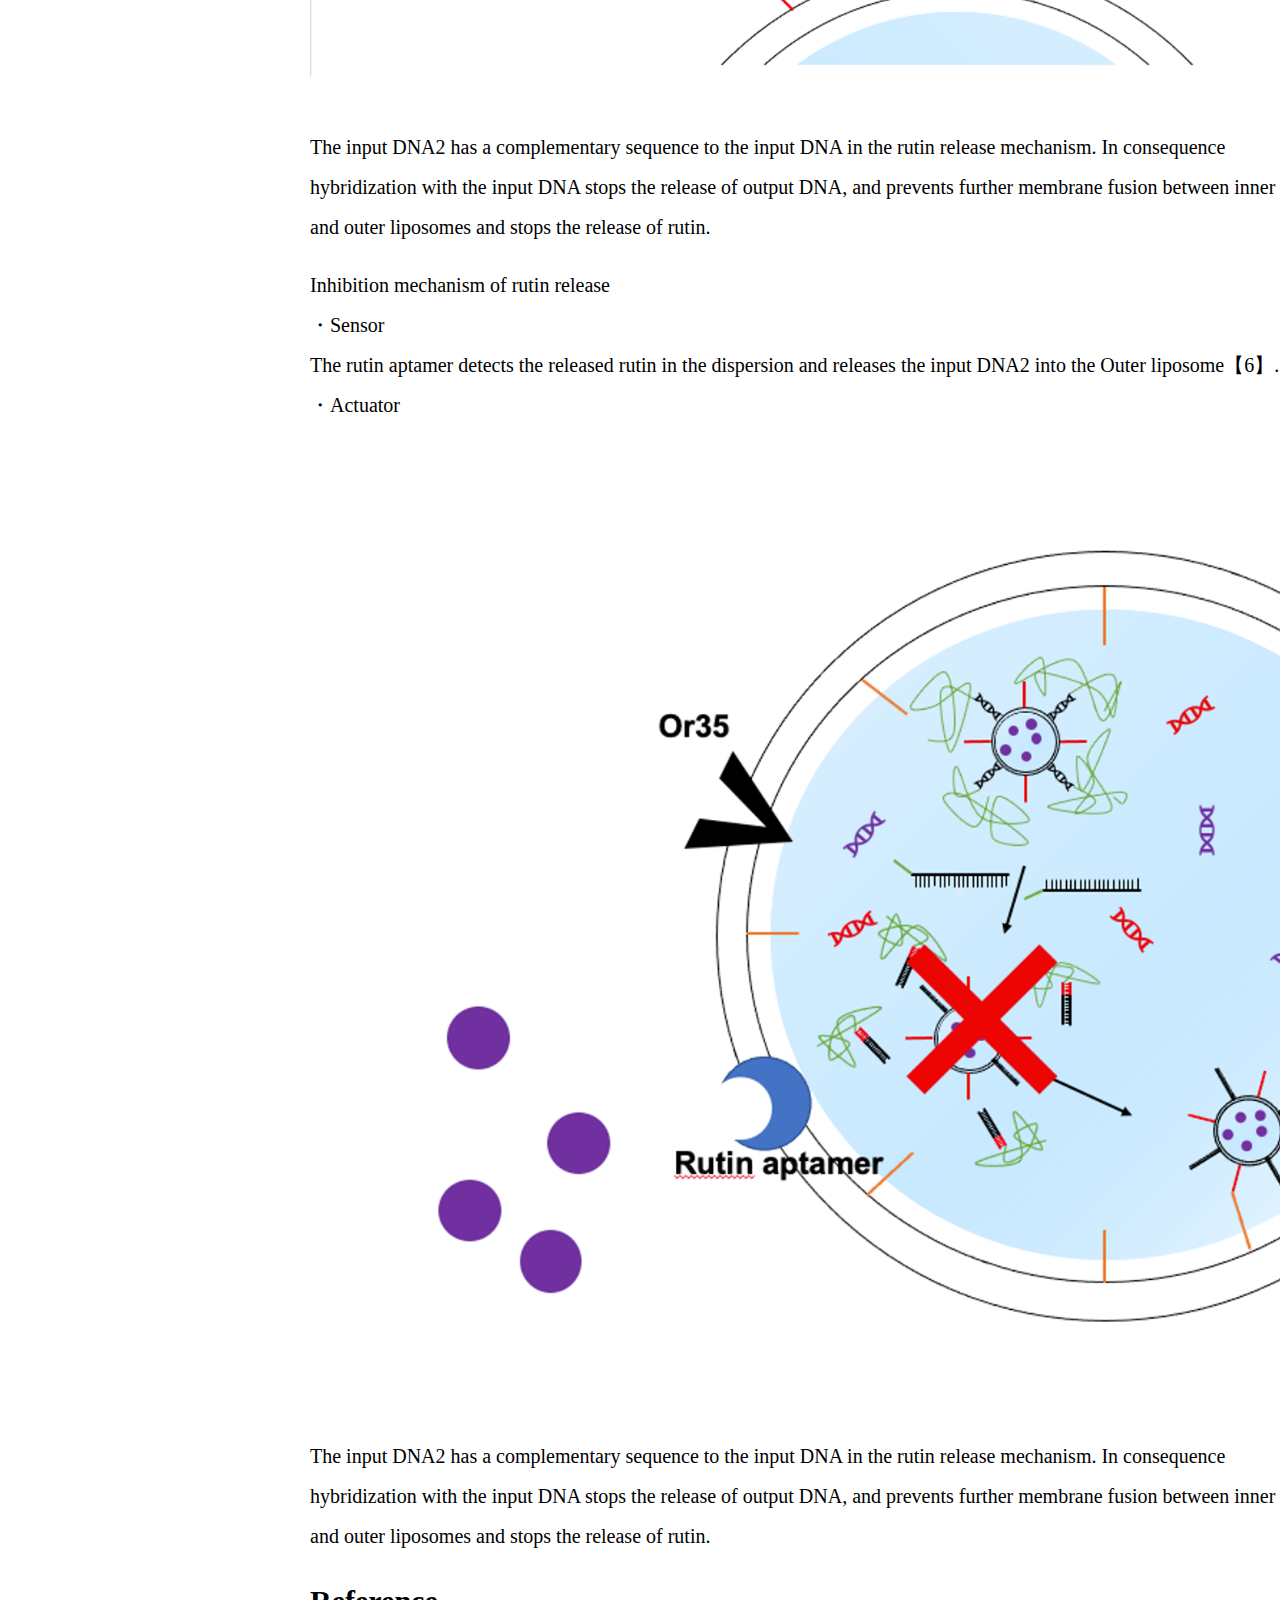
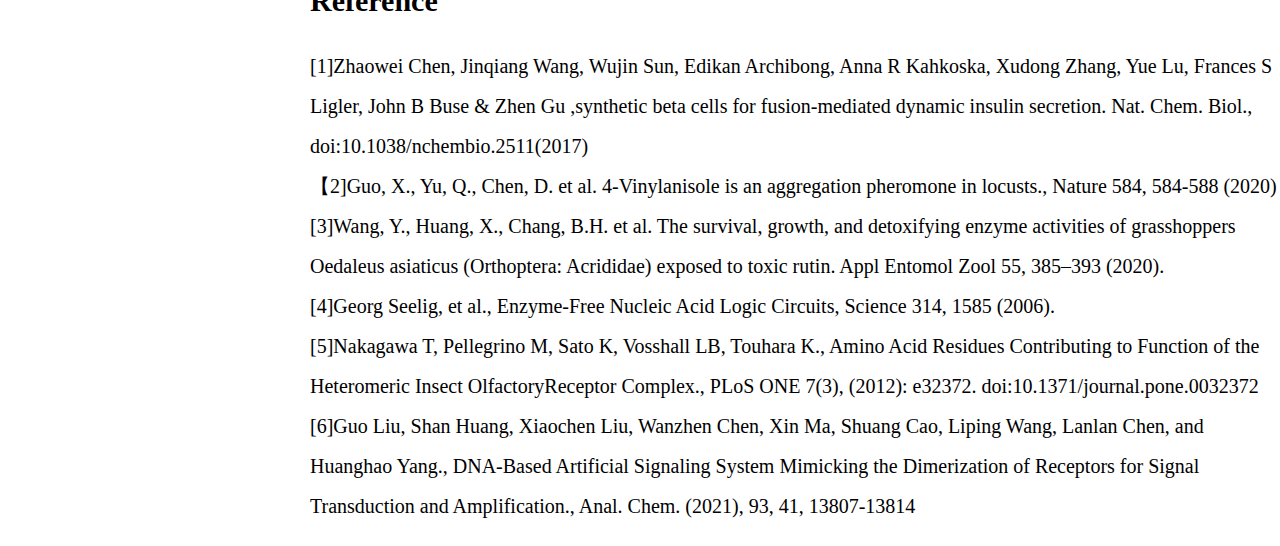
==== commit a87ccd21: "Update design.html" ====
--- a/design.html
+++ b/design.html
@@ -223,12 +223,18 @@
            </p>
            
            <p>・Processor</p>
+           <div class="gazo">
+              <img src="プロセッサー１.png"alt=""width="150%"height="70%"> 
+           </div>
            <p> A DNA-based digital logical circuit, Threshold Gate, is used.[4] In the threshold gate, only the gate strand is consumed and no output DNA is released unless a set threshold amount of input DNA is bound.In consequence, the output DNA with a complementary sequence to PEG-DNA is released only when the detected concentration of 4VA exceeds a threshold value.
 </p>
            
            <p>
            ・Actuator
            </p>
+           <div class="gazo">
+              <img src="アクチュエーター.png"alt=""width="150%"height="70%"> 
+           </div>
            <p>
                The input DNA2 has a complementary sequence to the input DNA in the rutin release mechanism. In consequence hybridization with the input DNA stops the release of output DNA, and prevents further membrane fusion between inner and outer liposomes and stops the release of rutin.
 
@@ -247,6 +253,11 @@
            <p>
            ・Actuator
            </p>
+           
+            <div class="gazo">
+              <img src="阻害.png"alt=""width="150%"height="70%"> 
+           </div>
+           
            <p>
            The input DNA2 has a complementary sequence to the input DNA in the rutin release mechanism. In consequence hybridization with the input DNA stops the release of output DNA, and prevents further membrane fusion between inner and outer liposomes and stops the release of rutin.
 
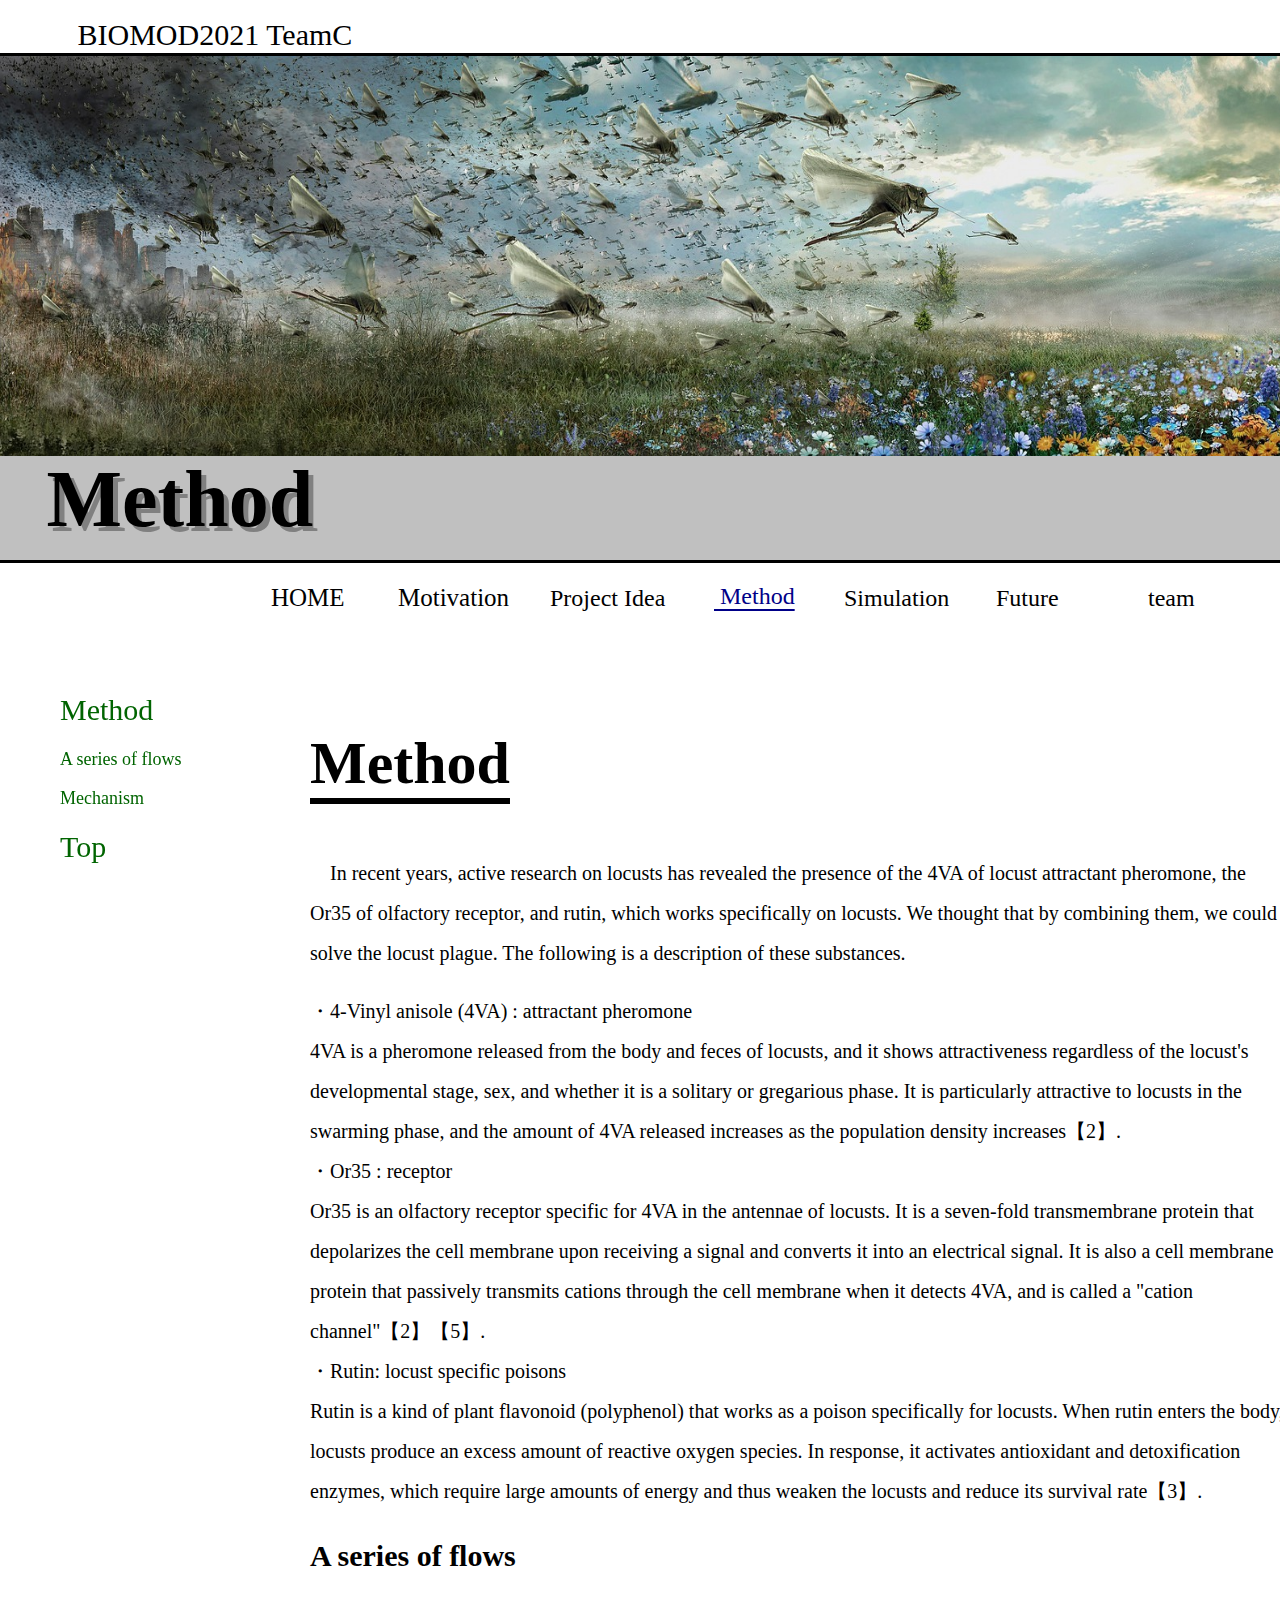
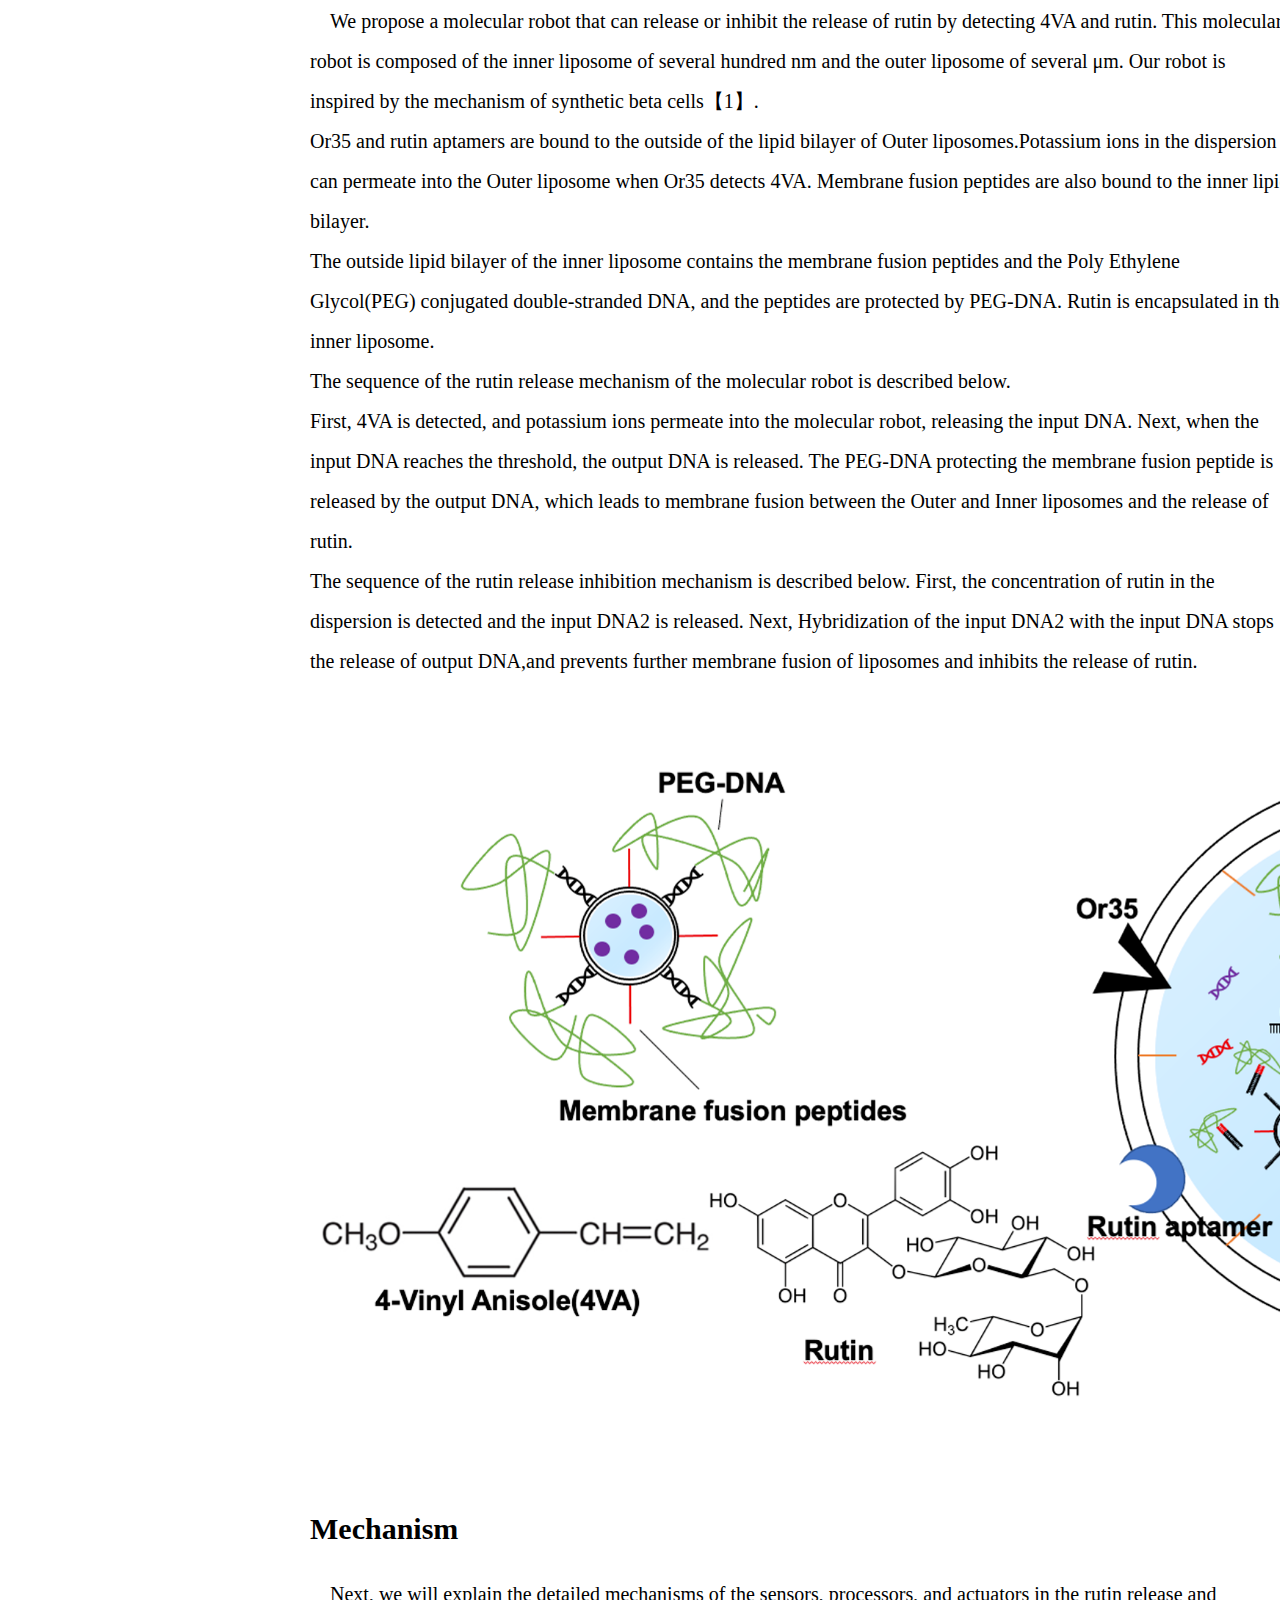
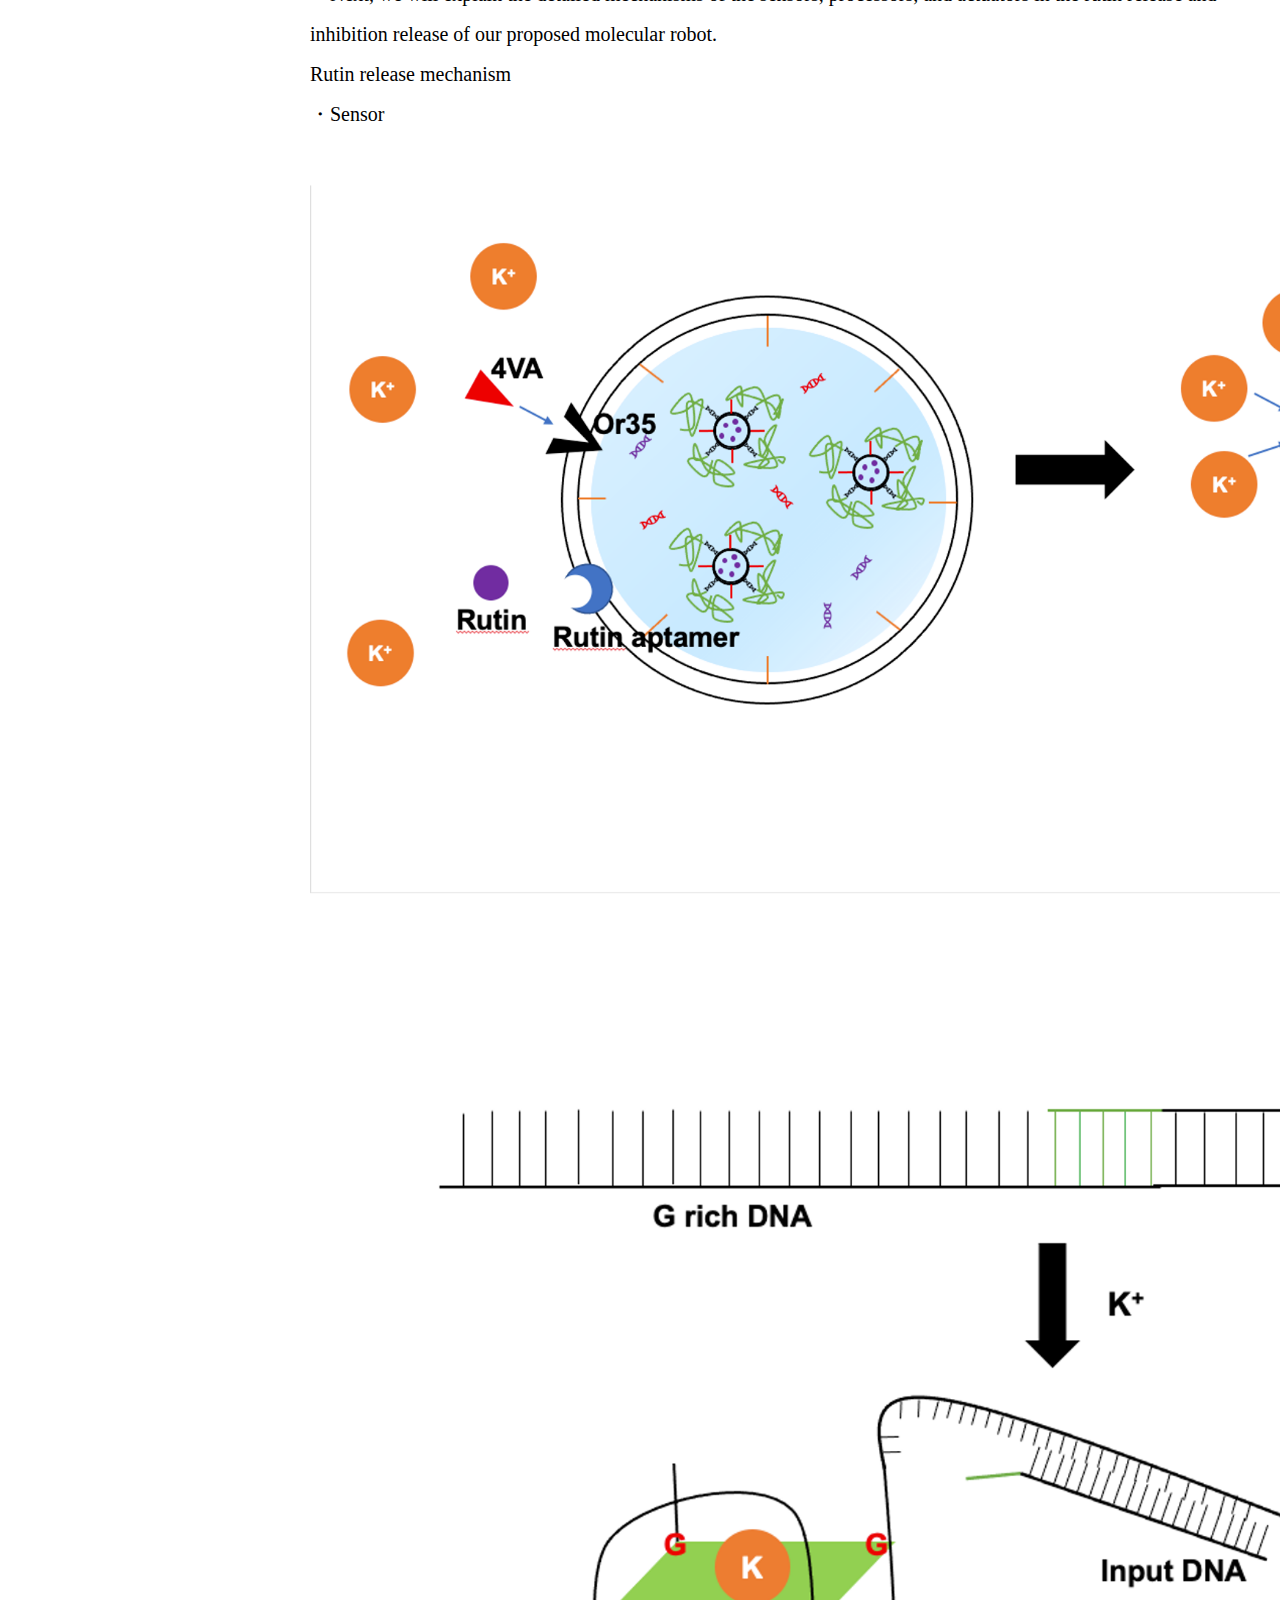
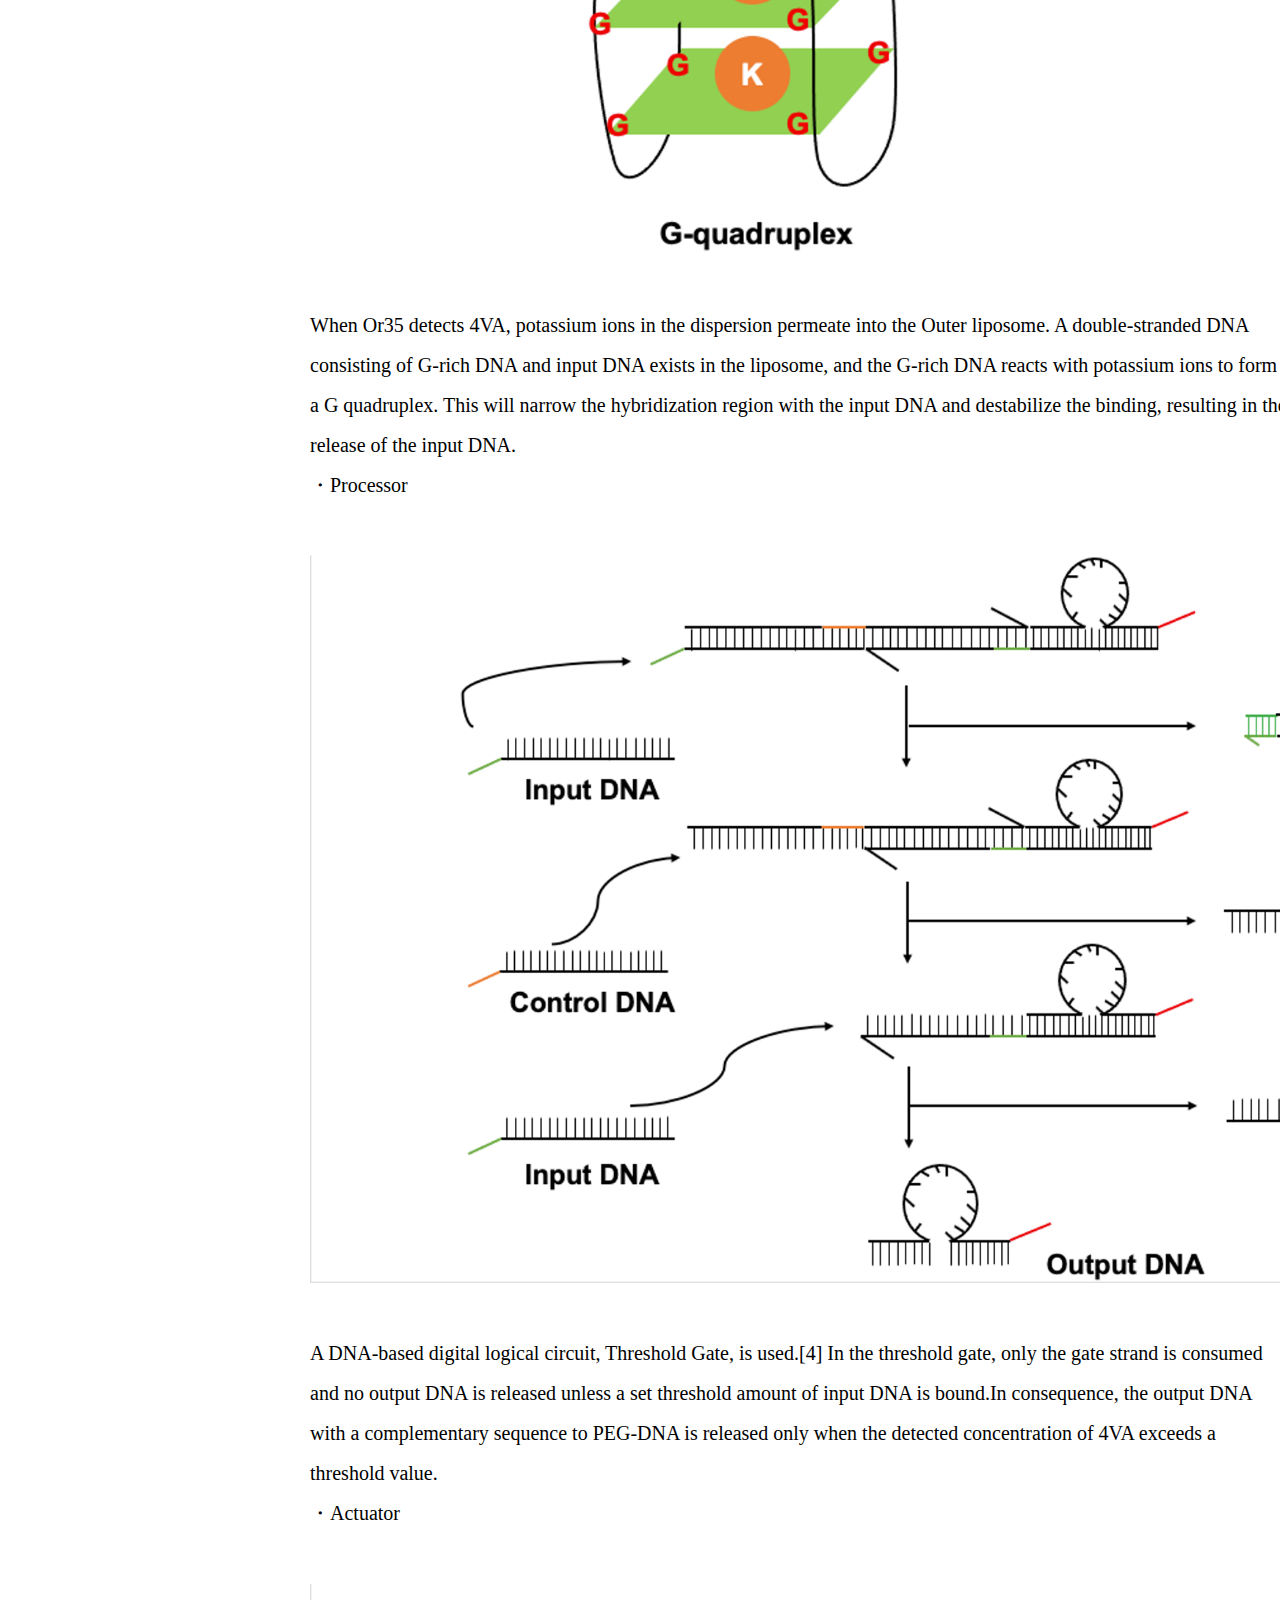
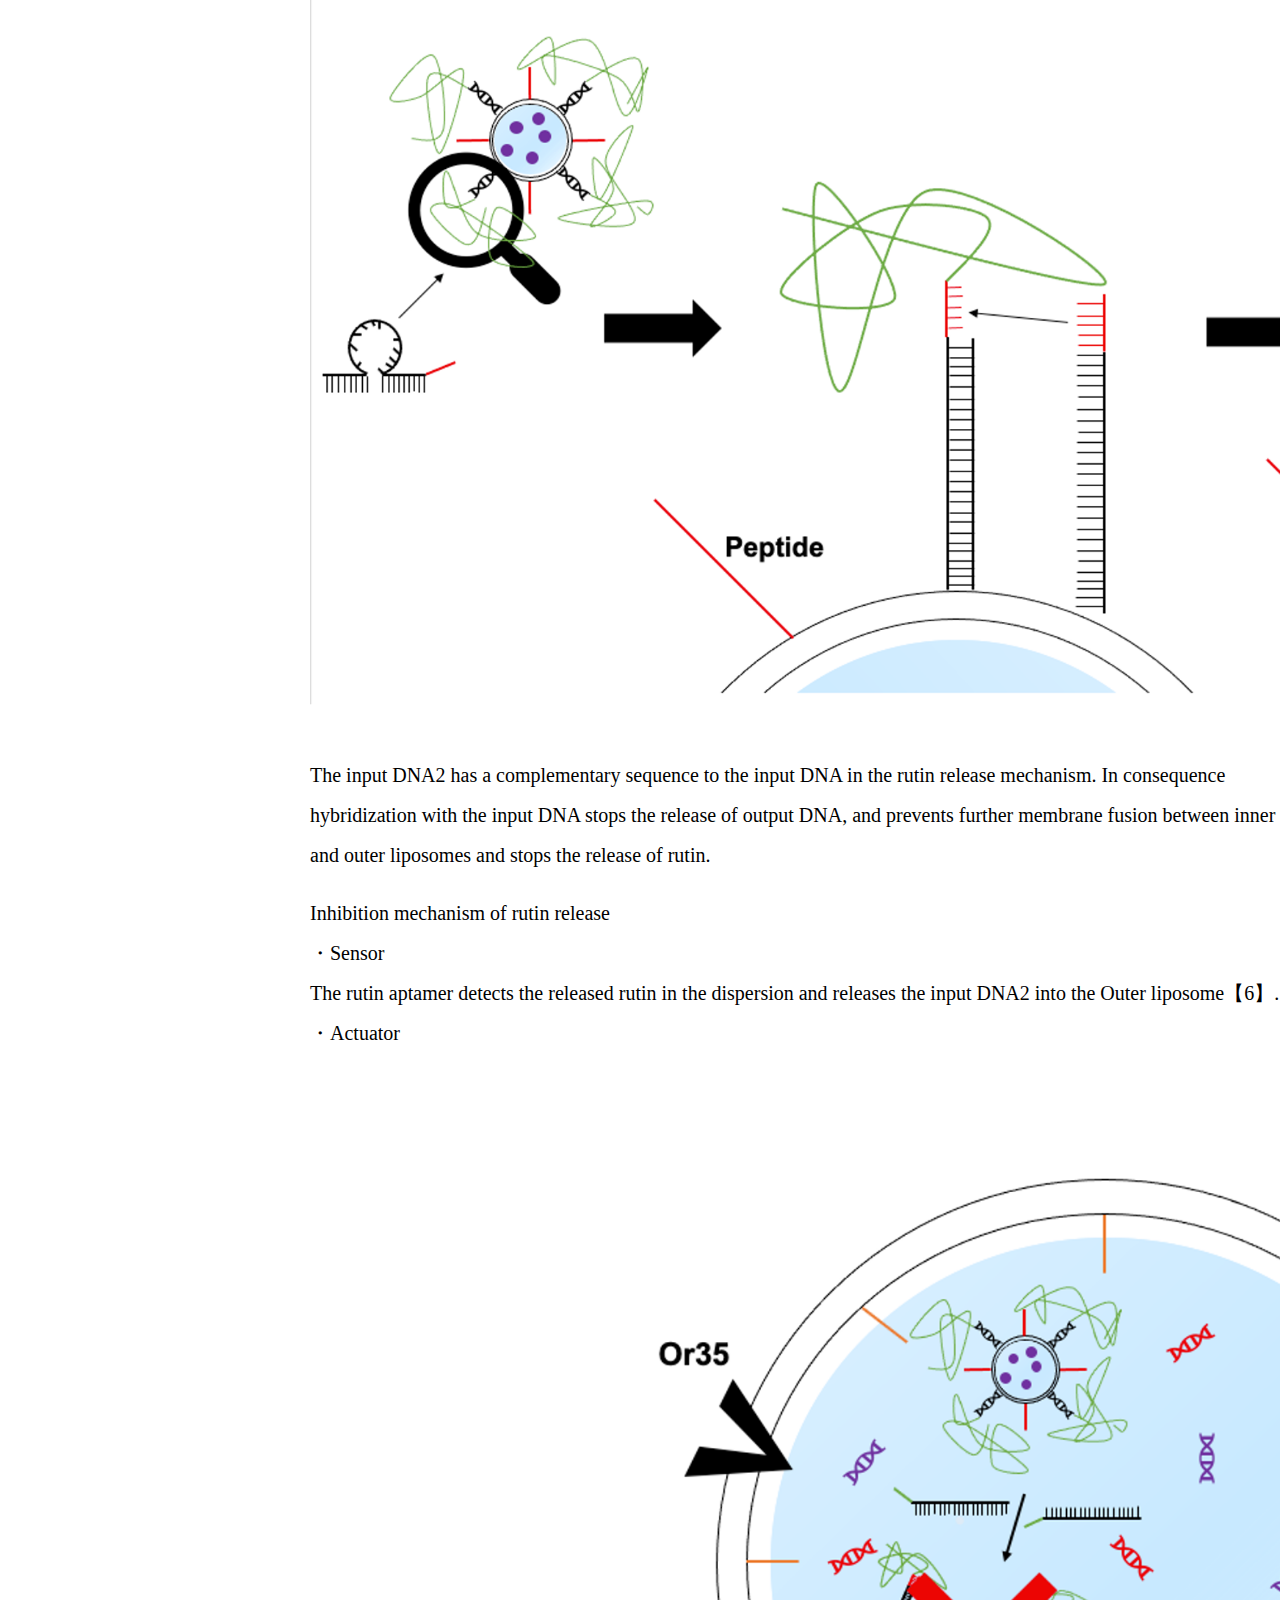
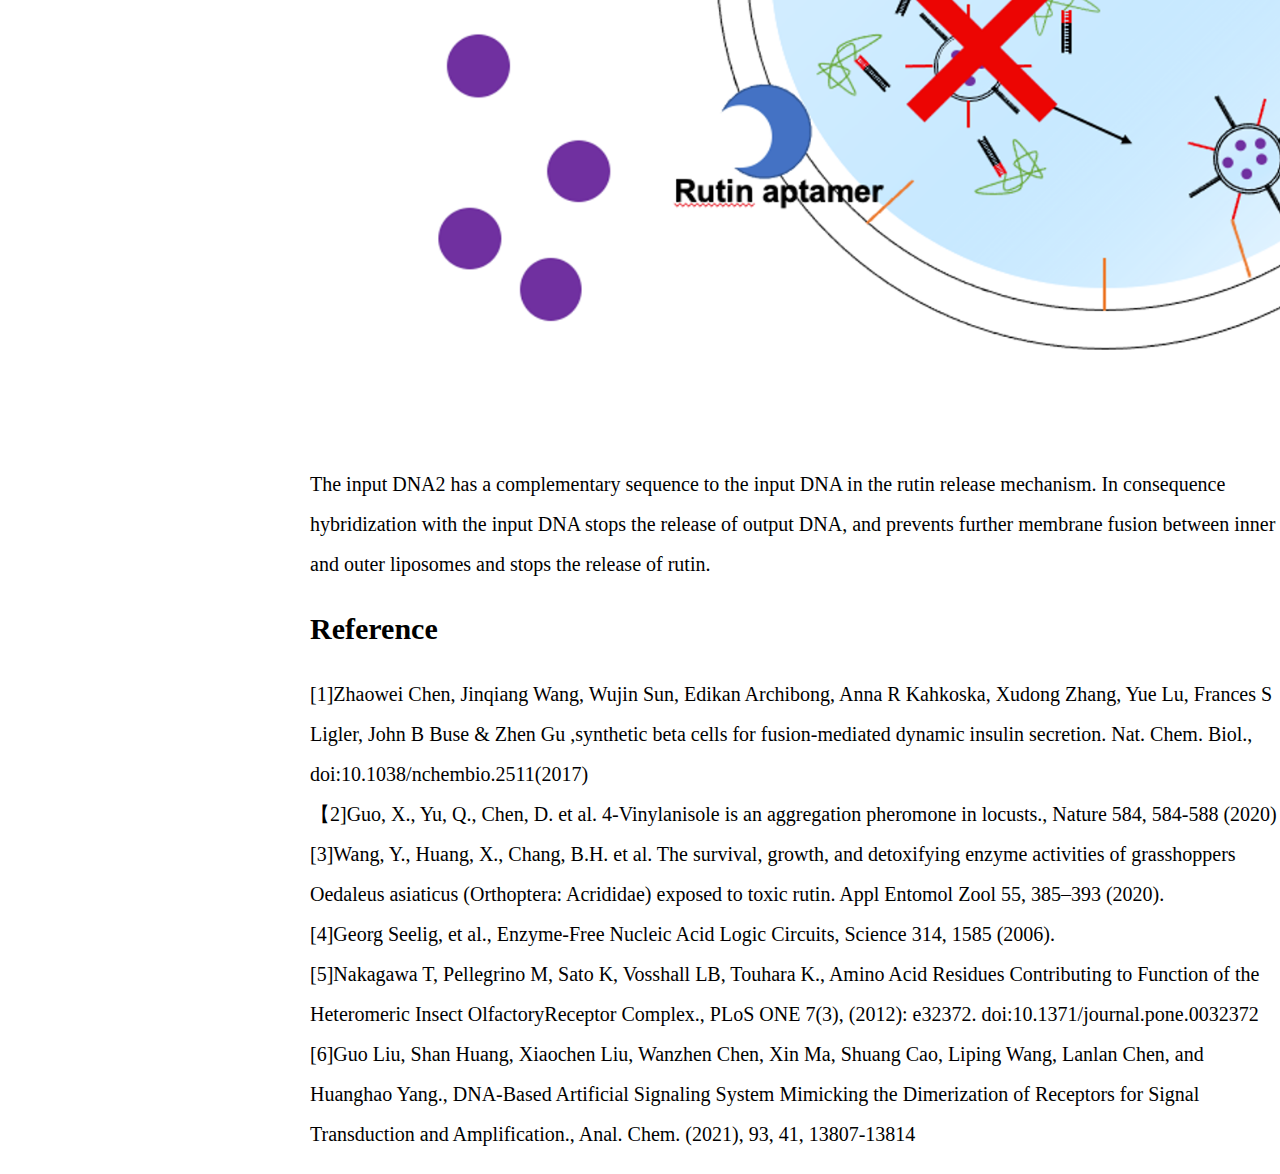
==== commit a4aa9597: "Update design.html" ====
--- a/design.html
+++ b/design.html
@@ -224,7 +224,7 @@
            
            <p>・Processor</p>
            <div class="gazo">
-              <img src="プロセッサー１.png"alt=""width="150%"height="70%"> 
+              <img src="プロセッサー.png"alt=""width="150%"height="70%"> 
            </div>
            <p> A DNA-based digital logical circuit, Threshold Gate, is used.[4] In the threshold gate, only the gate strand is consumed and no output DNA is released unless a set threshold amount of input DNA is bound.In consequence, the output DNA with a complementary sequence to PEG-DNA is released only when the detected concentration of 4VA exceeds a threshold value.
 </p>
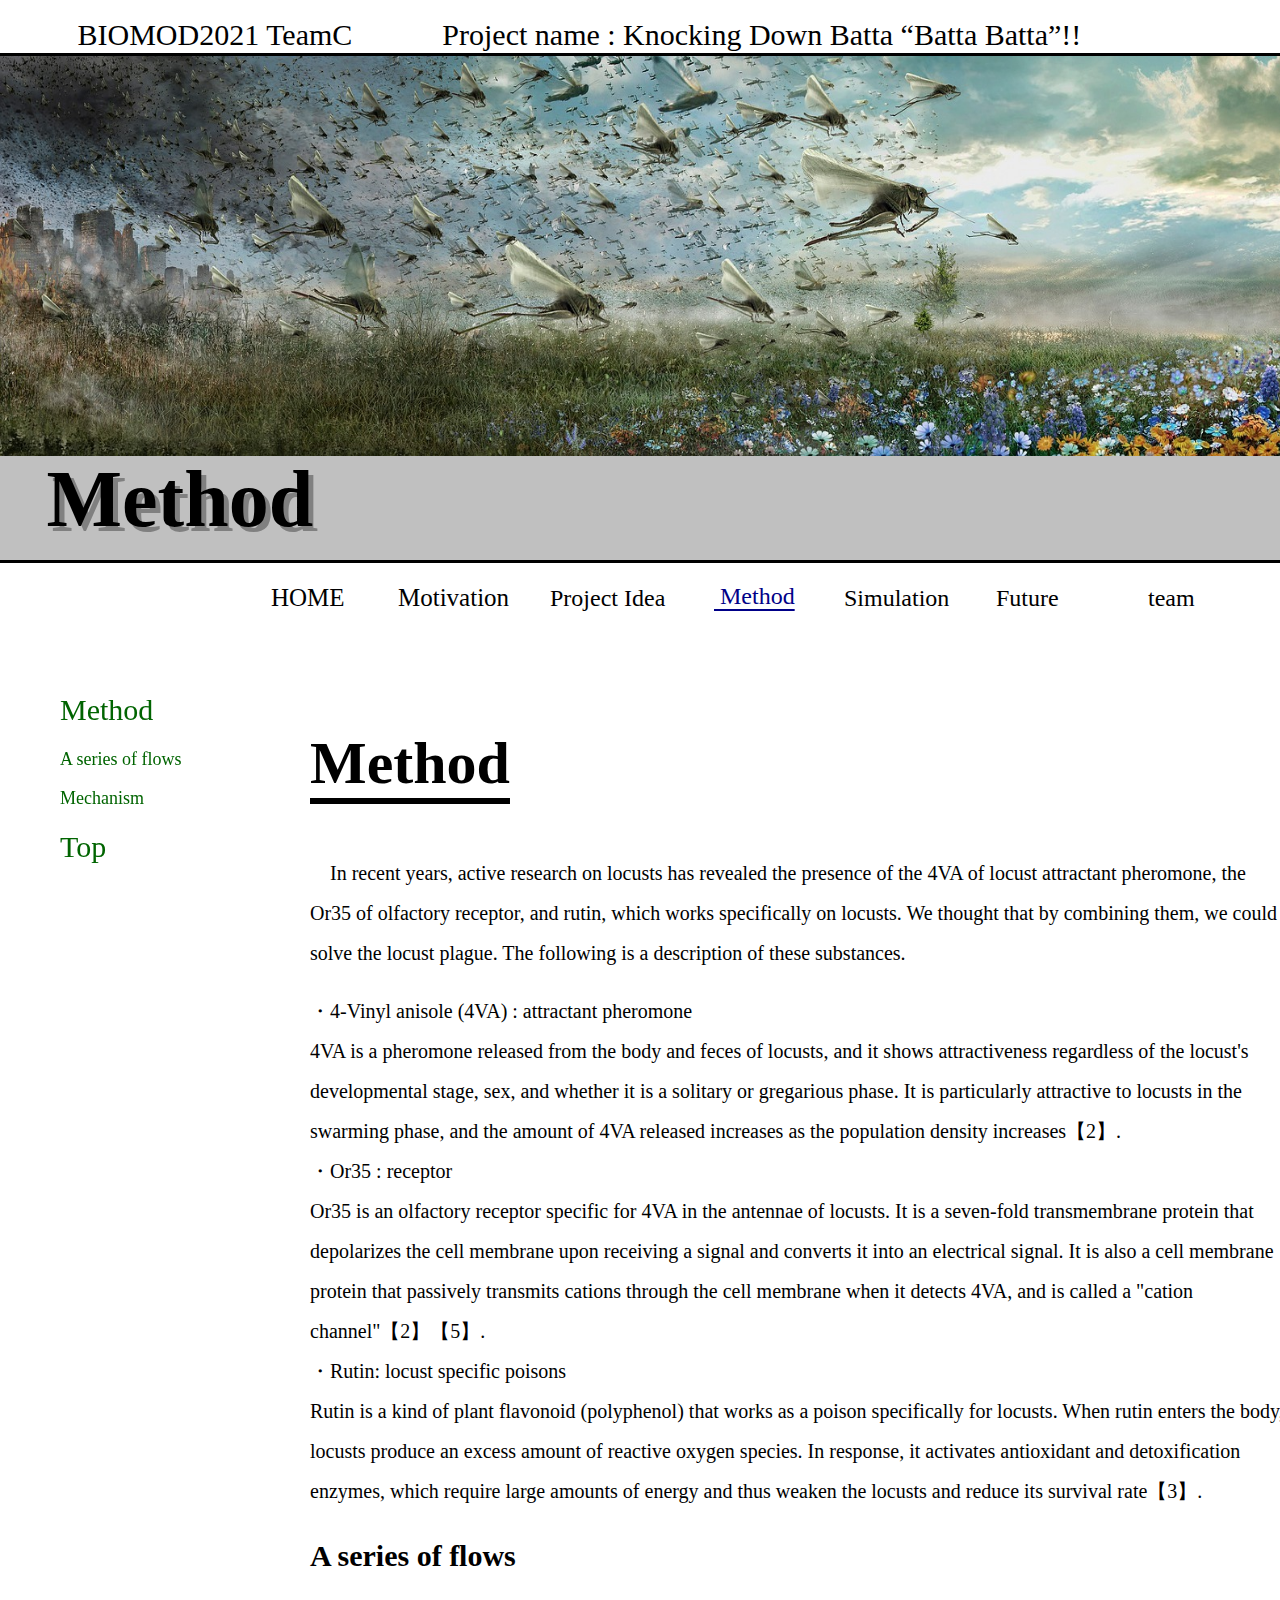
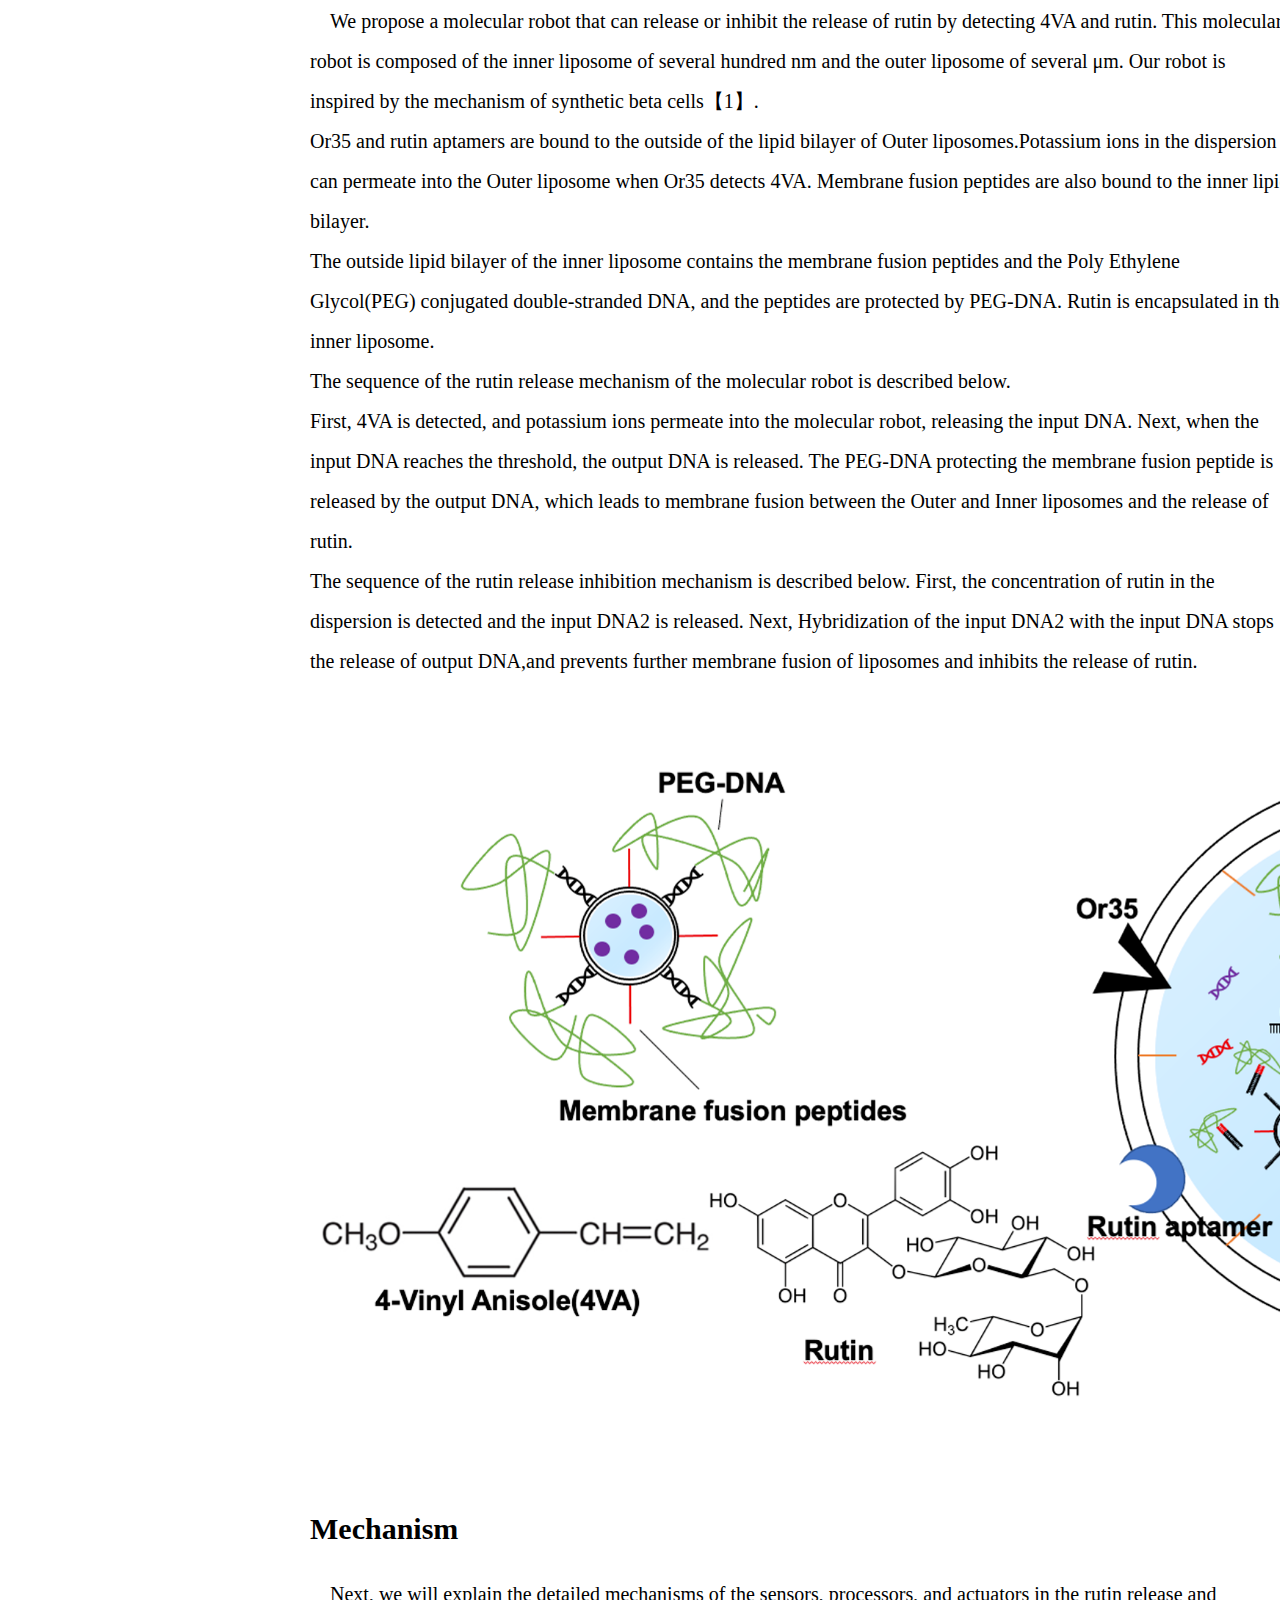
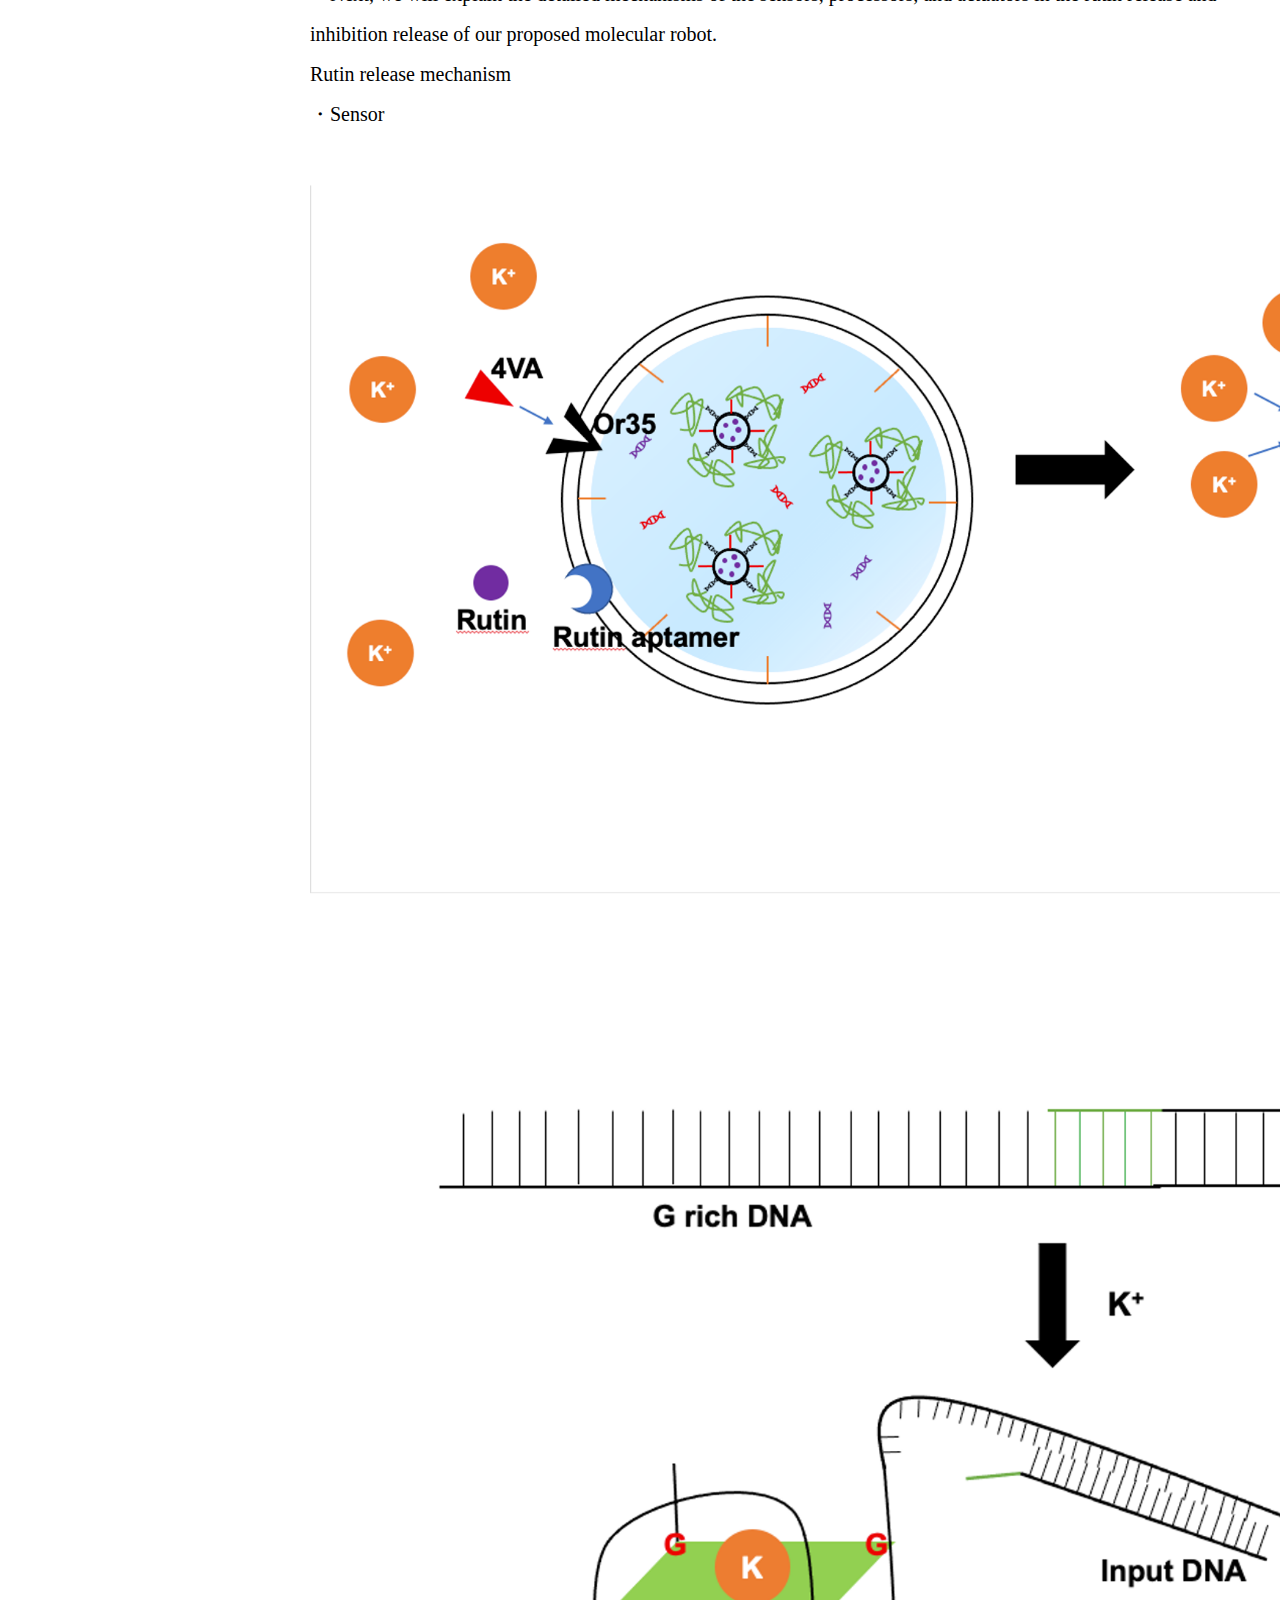
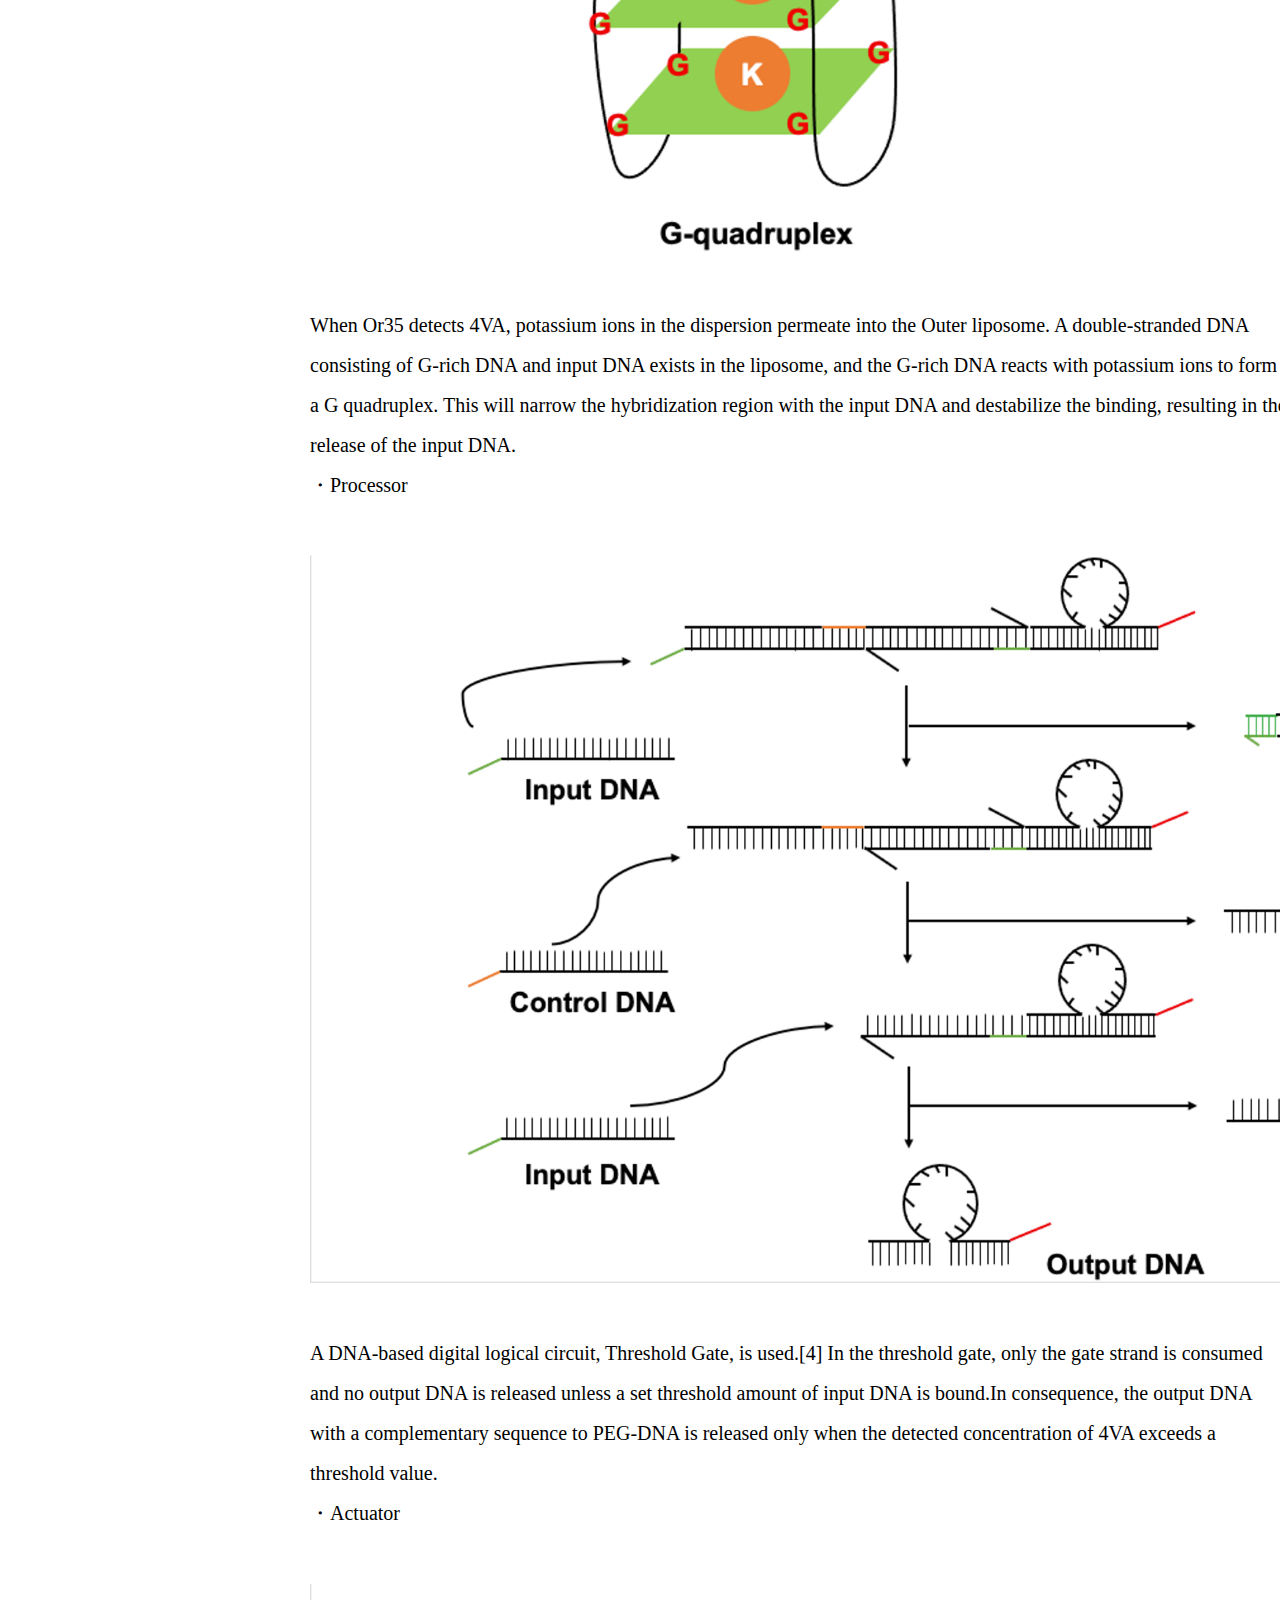
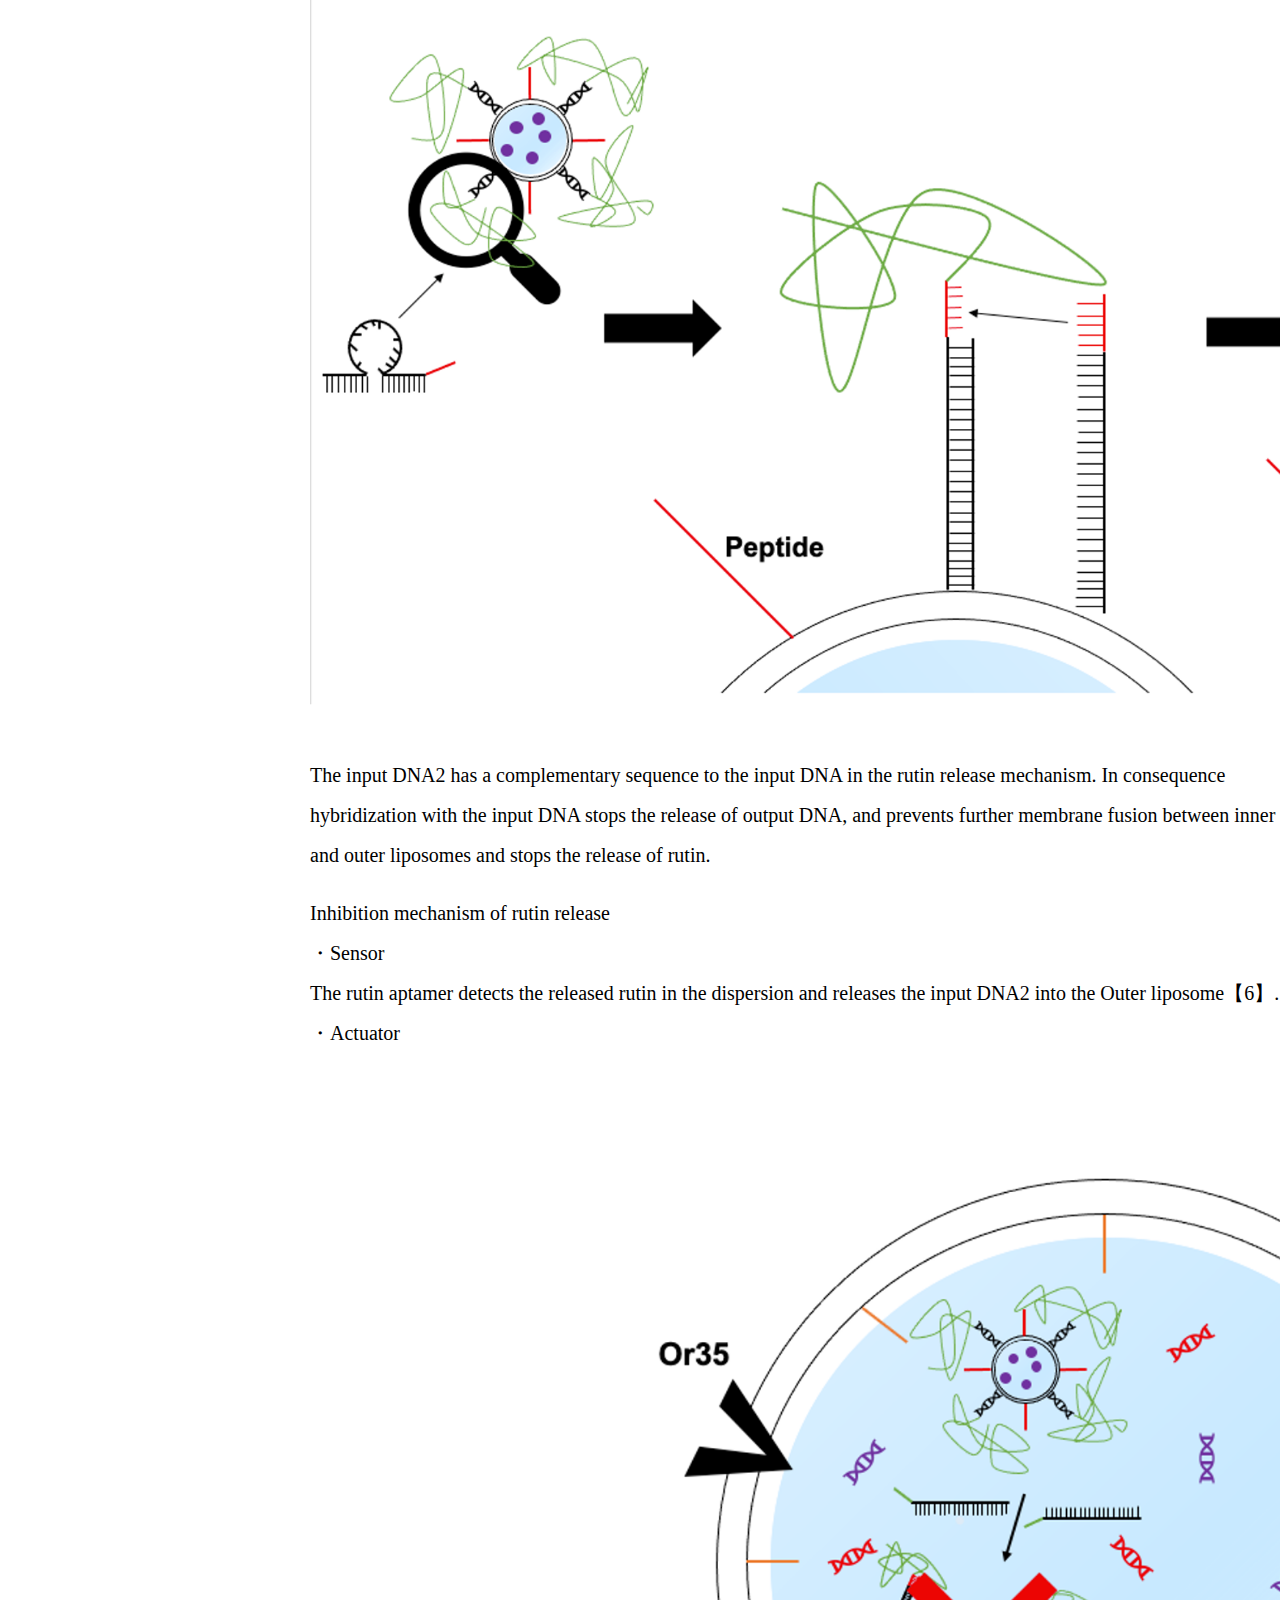
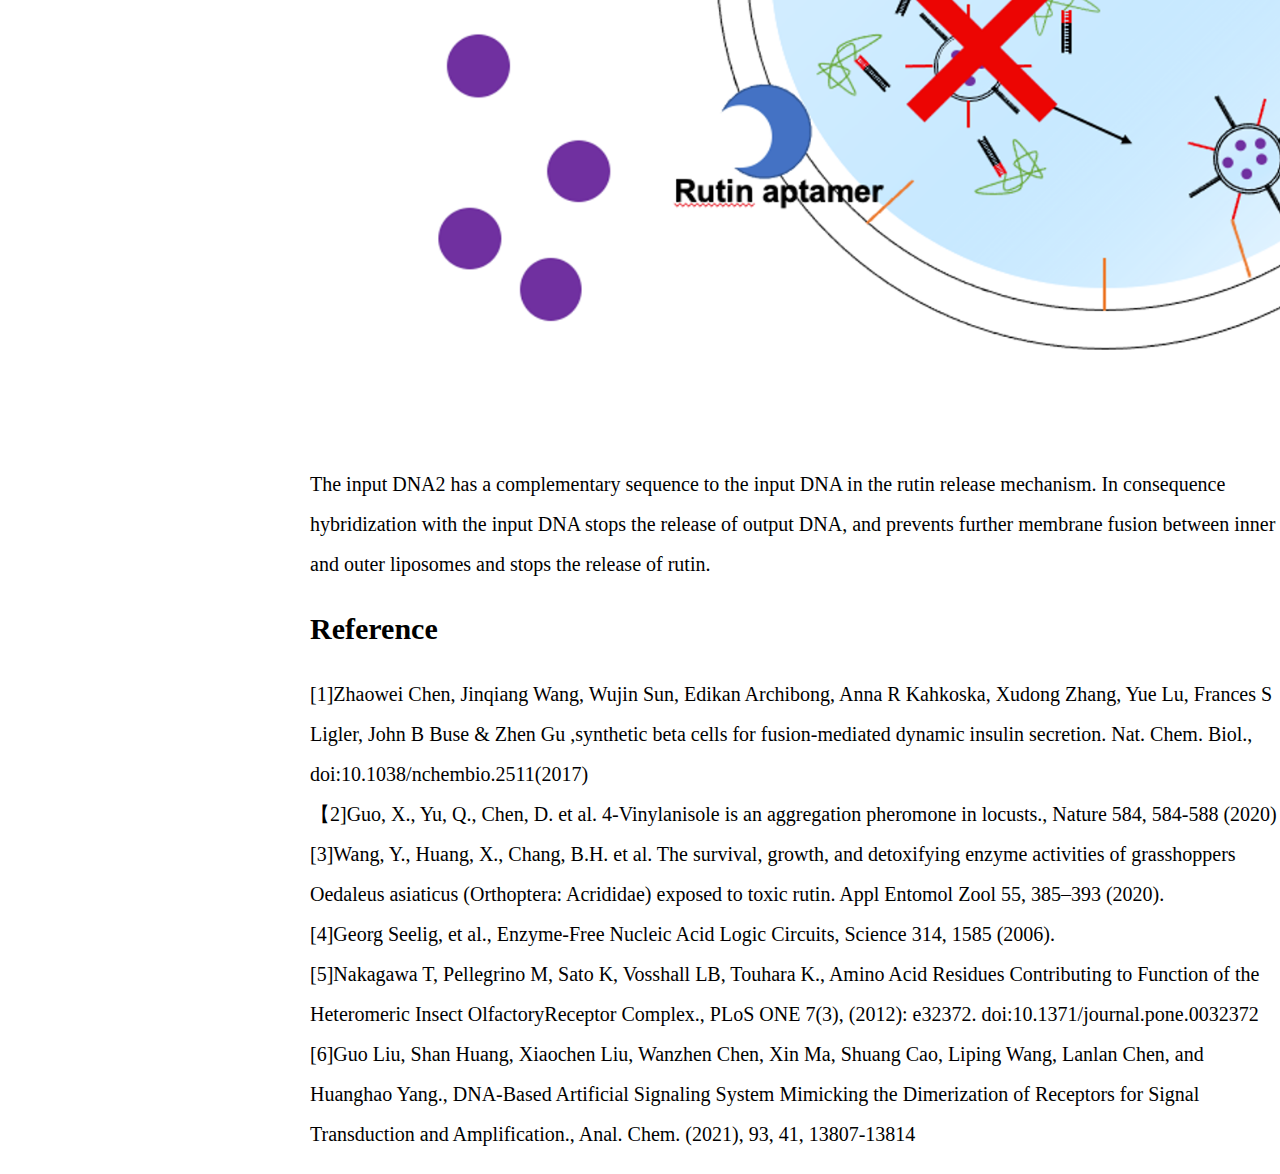
==== commit f16ec5f3: "Update design.html" ====
--- a/design.html
+++ b/design.html
@@ -29,7 +29,7 @@
        <div class="ue">
            
        <ul class="midashi">
-           <a id="MethodTop">BIOMOD2021 TeamC</a>
+           <a id="MethodTop">BIOMOD2021 TeamC&emsp;&emsp;&emsp;Project name : Knocking Down Batta “Batta Batta”!!</a>
        </ul>
            <ul class="title">
                <img src="locusts.jpg" width="300" height="400">
